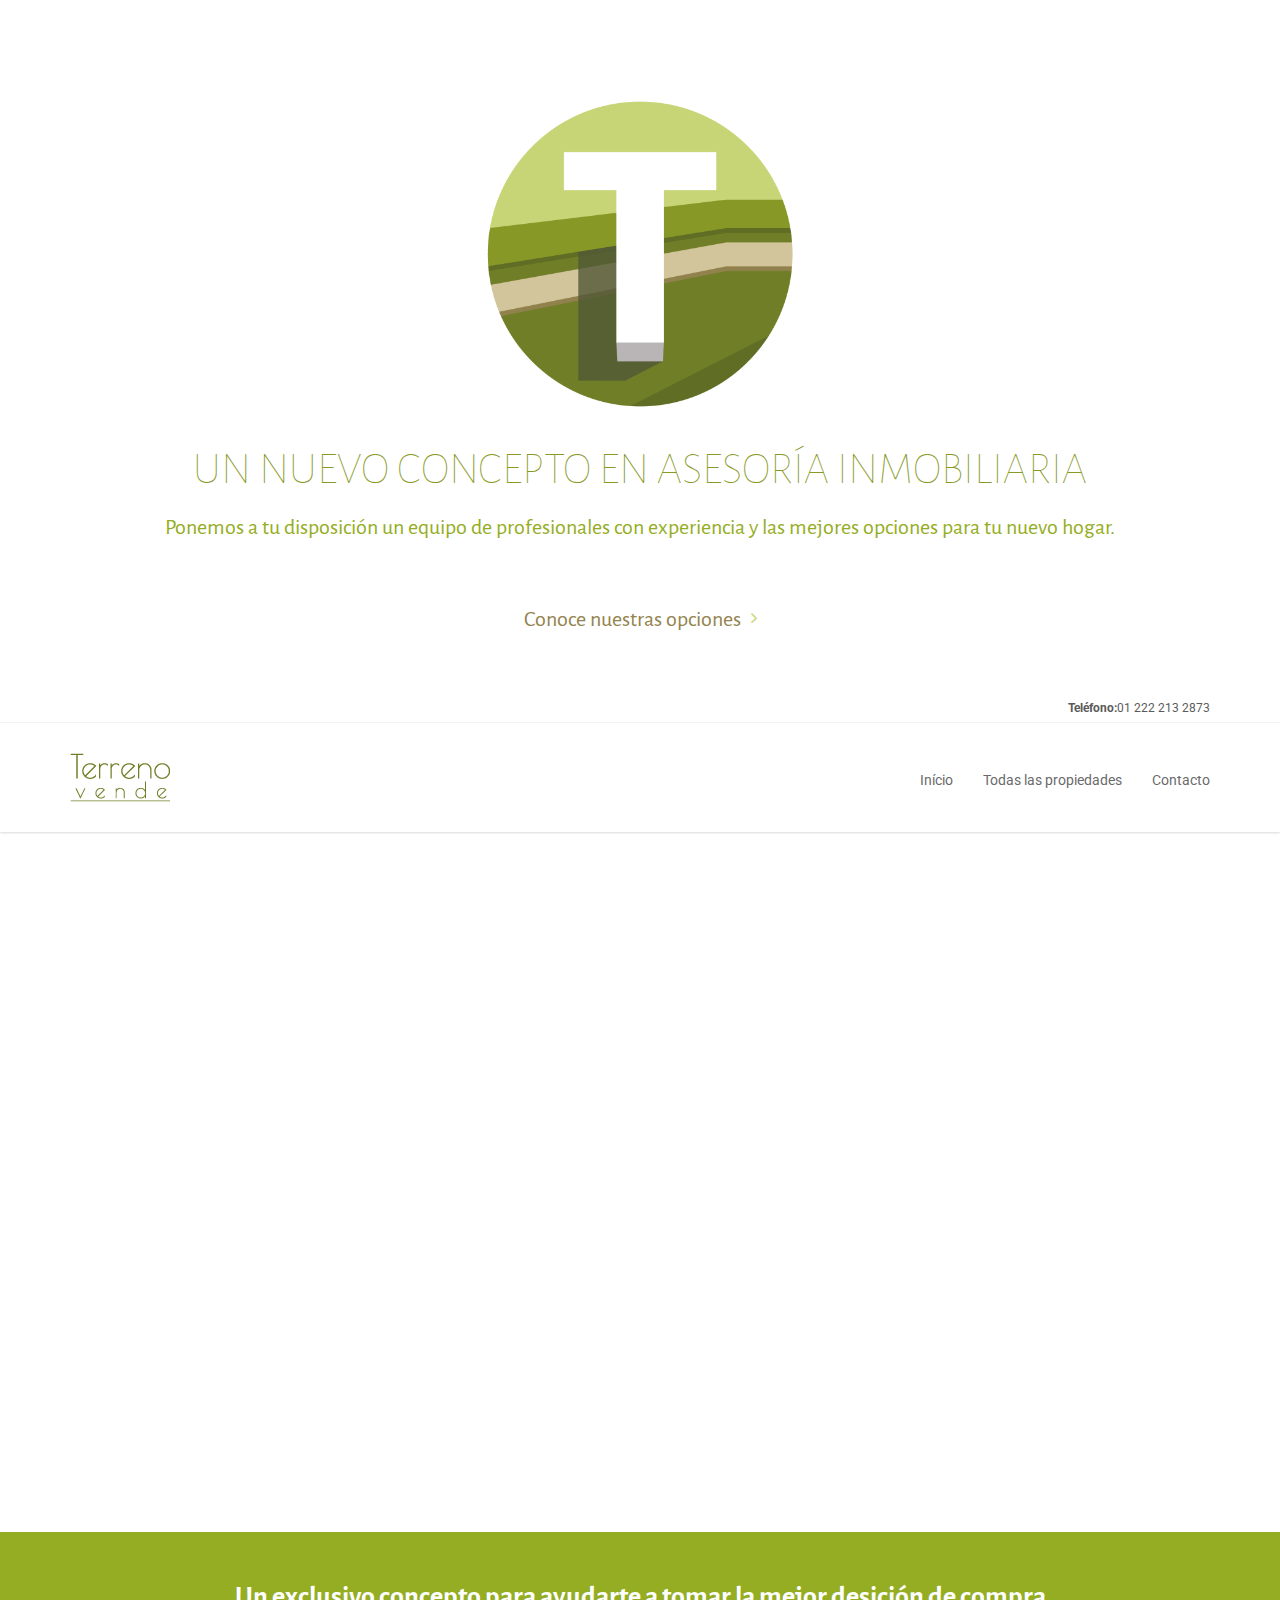
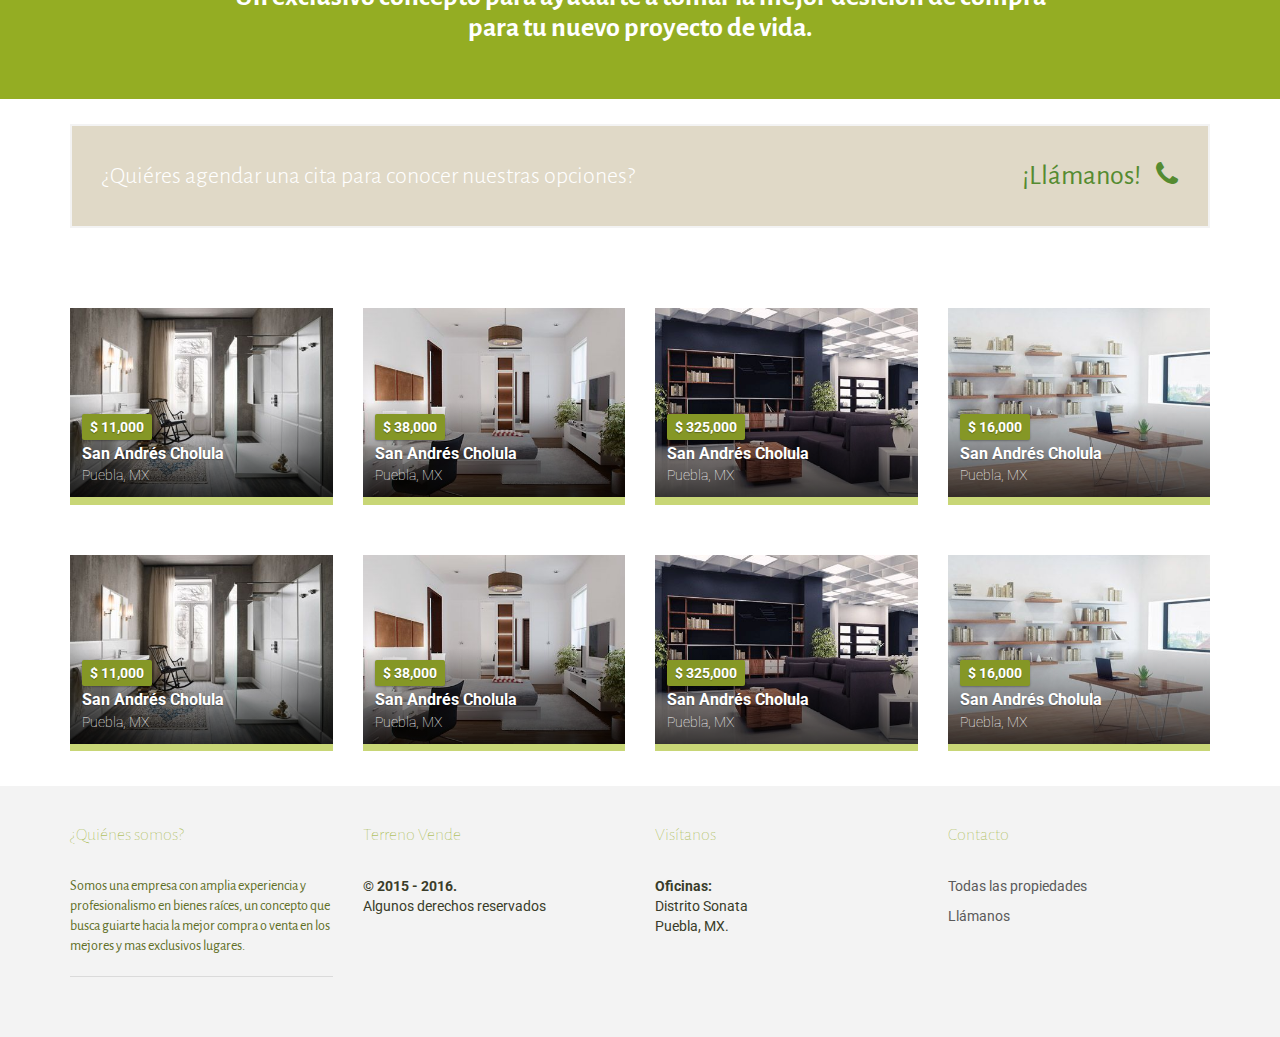
==== index.html @ 39120772 "locations" ====
<!DOCTYPE html>

<html lang="es">
<head>
    <meta charset="UTF-8"/>
    <meta name="viewport" content="width=device-width, initial-scale=1.0">
    <meta name="author" content="Thinkers in Motion">

    <link href='http://fonts.googleapis.com/css?family=Roboto:300,400,700' rel='stylesheet' type='text/css'>
    <link href="assets/fonts/font-awesome.css" rel="stylesheet" type="text/css">
    <link rel="stylesheet" href="assets/bootstrap/css/bootstrap.css" type="text/css">
    <link rel="stylesheet" href="assets/css/bootstrap-select.min.css" type="text/css">
    <link rel="stylesheet" href="assets/css/jquery.slider.min.css" type="text/css">
    <link rel="stylesheet" href="assets/css/owl.carousel.css" type="text/css">
    <link rel="stylesheet" href="assets/css/style.css" type="text/css">


    <link href='http://fonts.googleapis.com/css?family=Poiret+One' rel='stylesheet' type='text/css'>

    <link href='https://fonts.googleapis.com/css?family=Alegreya+Sans:400,100,300,300italic,500,700,800,900' rel='stylesheet' type='text/css'>



    <title>Terreno Vende</title>

</head>

<body class="page-homepage map-google horizontal-search-float" id="page-top" data-spy="scroll" data-target=".navigation" data-offset="90">
<!-- Wrapper -->
<div class="wrapper">

    <div class="navigation" >

     <div class="container">
            <section class="center submission-message">
            <img src="assets/img/logote.png" width="27%">
            <br>
            <br>
                <header>UN NUEVO CONCEPTO EN ASESORÍA INMOBILIARIA</header>
                <p>
                    


                Ponemos a tu disposición  
                 un equipo de profesionales con experiencia y


                las mejores opciones para tu nuevo hogar.




                </p>
                <a href="#mapa" class="link-arrow">Conoce nuestras opciones</a>
            </section>
        </div><!-- /.container -->
        <div class="secondary-navigation">
            <div class="container">
                
                <div class="user-area">
                    <div class="actions">
                        <figure><a href="tel:+52(222)2132873"><strong>Teléfono:</strong>01 222 213 2873</a></figure>
                   
                        
                    </div>
                    
                </div>
            </div>
        </div>
        <div class="container" id="mapa">
            <header class="navbar" id="top" role="banner">
                <div class="navbar-header">
                    <button class="navbar-toggle" type="button" data-toggle="collapse" data-target=".bs-navbar-collapse">
                        <span class="sr-only">Toggle navigation</span>
                        <span class="icon-bar"></span>
                        <span class="icon-bar"></span>
                        <span class="icon-bar"></span>
                    </button>
                    <div class="navbar-brand nav" id="brand">
                        <a href="index-google-map-fullscreen.html"><img src="assets/img/logo.png" alt="brand"></a>
                    </div>
                </div>
                <nav class="collapse navbar-collapse bs-navbar-collapse navbar-right" role="navigation">
                    <ul class="nav navbar-nav">
                        



<!-- /.cont


                        <li class="has-child"><a href="#">Properties</a>
                            <ul class="child-navigation">
                                <li><a href="property-detail.html">Property Detail</a></li>
                                <li><a href="properties-listing.html">Masonry Listing</a></li>
                                <li><a href="properties-listing-grid.html">Grid Listing</a></li>
                                <li><a href="properties-listing-lines.html">Lines Listing</a></li>
                            </ul>
                        </li>
                        <li class="has-child"><a href="#">Pages</a>
                            <ul class="child-navigation">
                                <li><a href="about-us.html">About Us</a></li>
                                <li><a href="agent-detail.html">Agent Detail</a></li>
                                <li><a href="invoice-print.html">Invoice</a></li>
                                <li><a href="profile.html">Profile</a></li>
                                <li><a href="my-properties.html">My Properties</a></li>
                                <li><a href="bookmarked.html">Bookmarked Properties</a></li>
                                <li><a href="create-account.html">Create Account</a></li>
                                <li><a href="create-agency.html">Create Agency</a></li>
                                <li><a href="sign-in.html">Sign In</a></li>
                                <li class="has-child"><a href="#">Error Pages</a>
                                    <ul class="child-navigation">
                                        <li><a href="403.html">403</a></li>
                                        <li><a href="404.html">404</a></li>
                                        <li><a href="500.html">500</a></li>
                                    </ul>
                                </li>
                                <li><a href="faq.html">FAQ</a></li>
                                <li><a href="left-sidebar.html">Left Sidebar</a></li>
                                <li><a href="right-sidebar.html">Right Sidebar</a></li>
                                <li><a href="sticky-footer.html">Sticky Footer</a></li>
                                <li><a href="pricing.html">Pricing</a></li>
                                <li><a href="shortcodes.html">Shortcodes</a></li>
                                <li><a href="timeline.html">Timeline</a></li>
                                <li><a href="terms-conditions.html">Terms & Conditions</a></li>
                                <li><a href="rtl.html">RTL Support</a></li>
                            </ul>
                        </li>



                        ainer -->
                        




                      
                        
                        <li><a href="index.html">Início</a></li>
                     
                        <li><a href="propiedades.html">Todas las propiedades</a></li>
                        <li><a href="contacto.html">Contacto</a></li>
                    </ul>
                </nav><!-- /.navbar collapse-->
                


            </header><!-- /.navbar -->
        </div><!-- /.container -->
    </div><!-- /.navigation -->

 

    <!-- Map -->
    <div id="map"></div>
    <!-- end Map -->

    <!-- Search Box -->
   
    <!-- end Search Box -->

    <!-- Page Content -->
    <div id="page-content">
        <section id="banner">
            <div class="block has-dark-background background-color-default-darker center text-banner">
                <div class="container">
                    <h1 class="no-bottom-margin no-border">



                    Un exclusivo concepto para ayudarte a tomar la mejor desición de compra <br>para tu nuevo proyecto de vida. 


                    </h1>

                </div>
            </div>
        </section><!-- /#banner -->
        


<aside id="advertising" class="block">
            <div class="container">
                <a href="tel:+52(222)2132873">
                    <div class="banner">
                        <div class="wrapper">
                            <span class="title">¿Quiéres agendar una cita para conocer nuestras opciones?</span>
                            <span class="submit">¡Llámanos! <i class="fa fa-phone"></i></span>
                        </div>
                    </div><!-- /.banner-->
                </a>
            </div>
        </aside><!-- /#adveritsing-->




        <section id="price-drop" class="block">
            <div class="container">
                



                <div class="row">



                    <div class="col-md-3 col-sm-6">
                        <div class="property">
                            <a >



                                <div class="property-image">
                                    <img alt="" src="assets/img/properties/property-06.jpg">
                                </div>
                                <div class="overlay">
                                    <div class="info">
                                        <div class="tag price">$ 11,000</div>
                                        <h3>San Andrés Cholula</h3>
                                        <figure>Puebla, MX</figure>
                                    </div>
                                    <ul class="additional-info">
                                        <li>
                                            <header>Área:</header>
                                            <figure>240m<sup>2</sup></figure>
                                        </li>
                                        <li>
                                            <header>Precio m2</header>
                                            <figure>3</figure>
                                        </li>
                                    </ul>
                                </div>
                            </a>
                        </div><!-- /.property -->
                    </div><!-- /.col-md-3 -->
                    <div class="col-md-3 col-sm-6">
                        <div class="property">
                            <a >




                                <div class="property-image">
                                    <img alt="" src="assets/img/properties/property-04.jpg">
                                </div>
                                <div class="overlay">
                                    <div class="info">
                                        <div class="tag price">$ 38,000</div>
                                        <h3>San Andrés Cholula</h3>
                                        <figure>Puebla, MX</figure>
                                    </div>
                                    <ul class="additional-info">
                                        <li>
                                            <header>Área:</header>
                                            <figure>240m<sup>2</sup></figure>
                                        </li>
                                        <li>
                                            <header>Precio m2</header>
                                            <figure>3</figure>
                                        </li>
                                    </ul>
                                </div>
                            </a>
                        </div><!-- /.property -->
                    </div><!-- /.col-md-3 -->
                    <div class="col-md-3 col-sm-6">
                        <div class="property">
                            <a >




                                <div class="property-image">
                                    <img alt="" src="assets/img/properties/property-07.jpg">
                                </div>
                                <div class="overlay">
                                    <div class="info">
                                        <div class="tag price">$ 325,000</div>
                                        <h3>San Andrés Cholula</h3>
                                        <figure>Puebla, MX</figure>
                                    </div>
                                    <ul class="additional-info">
                                        <li>
                                            <header>Área:</header>
                                            <figure>240m<sup>2</sup></figure>
                                        </li>
                                        <li>
                                            <header>Precio m2</header>
                                            <figure>3</figure>
                                        </li>
                                    </ul>
                                </div>
                            </a>
                        </div><!-- /.property -->
                    </div><!-- /.col-md-3 -->
                    <div class="col-md-3 col-sm-6">
                        <div class="property">
                            <a >





                                <div class="property-image">
                                    <img alt="" src="assets/img/properties/property-08.jpg">
                                </div>
                                <div class="overlay">
                                    <div class="info">
                                        <div class="tag price">$ 16,000</div>
                                        <h3>San Andrés Cholula</h3>
                                        <figure>Puebla, MX</figure>
                                    </div>
                                    <ul class="additional-info">
                                        <li>
                                            <header>Área:</header>
                                            <figure>240m<sup>2</sup></figure>
                                        </li>
                                        <li>
                                            <header>Precio m2</header>
                                            <figure>3</figure>
                                        </li>
                                       
                                    </ul>
                                </div>
                            </a>
                        </div><!-- /.property -->
                    </div><!-- /.col-md-3 -->
                </div><!-- /.row-->
            </div><!-- /.container -->
        </section><!-- /#price-drop -->








<section id="price-drop" class="block">
            <div class="container">
                



                <div class="row">



                    <div class="col-md-3 col-sm-6">
                        <div class="property">
                            <a >



                                <div class="property-image">
                                    <img alt="" src="assets/img/properties/property-06.jpg">
                                </div>
                                <div class="overlay">
                                    <div class="info">
                                        <div class="tag price">$ 11,000</div>
                                        <h3>San Andrés Cholula</h3>
                                        <figure>Puebla, MX</figure>
                                    </div>
                                    <ul class="additional-info">
                                        <li>
                                            <header>Área:</header>
                                            <figure>240m<sup>2</sup></figure>
                                        </li>
                                        <li>
                                            <header>Precio m2</header>
                                            <figure>3</figure>
                                        </li>
                                    </ul>
                                </div>
                            </a>
                        </div><!-- /.property -->
                    </div><!-- /.col-md-3 -->
                    <div class="col-md-3 col-sm-6">
                        <div class="property">
                            <a >




                                <div class="property-image">
                                    <img alt="" src="assets/img/properties/property-04.jpg">
                                </div>
                                <div class="overlay">
                                    <div class="info">
                                        <div class="tag price">$ 38,000</div>
                                        <h3>San Andrés Cholula</h3>
                                        <figure>Puebla, MX</figure>
                                    </div>
                                    <ul class="additional-info">
                                        <li>
                                            <header>Área:</header>
                                            <figure>240m<sup>2</sup></figure>
                                        </li>
                                        <li>
                                            <header>Precio m2</header>
                                            <figure>3</figure>
                                        </li>
                                    </ul>
                                </div>
                            </a>
                        </div><!-- /.property -->
                    </div><!-- /.col-md-3 -->
                    <div class="col-md-3 col-sm-6">
                        <div class="property">
                            <a >




                                <div class="property-image">
                                    <img alt="" src="assets/img/properties/property-07.jpg">
                                </div>
                                <div class="overlay">
                                    <div class="info">
                                        <div class="tag price">$ 325,000</div>
                                        <h3>San Andrés Cholula</h3>
                                        <figure>Puebla, MX</figure>
                                    </div>
                                    <ul class="additional-info">
                                        <li>
                                            <header>Área:</header>
                                            <figure>240m<sup>2</sup></figure>
                                        </li>
                                        <li>
                                            <header>Precio m2</header>
                                            <figure>3</figure>
                                        </li>
                                    </ul>
                                </div>
                            </a>
                        </div><!-- /.property -->
                    </div><!-- /.col-md-3 -->
                    <div class="col-md-3 col-sm-6">
                        <div class="property">
                            <a >





                                <div class="property-image">
                                    <img alt="" src="assets/img/properties/property-08.jpg">
                                </div>
                                <div class="overlay">
                                    <div class="info">
                                        <div class="tag price">$ 16,000</div>
                                        <h3>San Andrés Cholula</h3>
                                        <figure>Puebla, MX</figure>
                                    </div>
                                    <ul class="additional-info">
                                        <li>
                                            <header>Área:</header>
                                            <figure>240m<sup>2</sup></figure>
                                        </li>
                                        <li>
                                            <header>Precio m2</header>
                                            <figure>3</figure>
                                        </li>
                                       
                                    </ul>
                                </div>
                            </a>
                        </div><!-- /.property -->
                    </div><!-- /.col-md-3 -->
                </div><!-- /.row-->
            </div><!-- /.container -->
        </section><!-- /#price-drop -->

























        <!-- /#price-drop
        
        
        <section id="partners" class="block">
            <div class="container">
                <header class="section-title"><h2>Nuestro equipo:</h2></header>
                <div class="logos">
                    <div class="logo"><a     ><img src="assets/img/member-01.jpg" alt=""></a><br><h3>Jorge </h3></div>
                    <div class="logo"><a     ><img src="assets/img/member-01.jpg" alt=""></a><h3>Jorge </h3></div>
                    <div class="logo"><a     ><img src="assets/img/member-01.jpg" alt=""></a><h3>Jorge </h3></div>
                    <div class="logo"><a     ><img src="assets/img/member-01.jpg" alt=""></a><h3>Jorge </h3></div>
                   
                </div>
            </div>
        </section> 


        artners -->




    </div>
    <!-- end Page Content -->
    <!-- Page Footer -->
    <footer id="page-footer">
        <div class="inner">
            <aside id="footer-main">
                <div class="container">
                    <div class="row">
                        <div class="col-md-3 col-sm-3">
                            <article>
                                <h3>¿Quiénes somos?</h3>
                                <p>

                                Somos una empresa con amplia experiencia y profesionalismo en bienes raíces, un concepto que busca guiarte hacia la mejor compra o venta en los mejores y mas exclusivos lugares.

                                </p>
                                <hr>
                               
                            </article>
                        </div><!-- /.col-sm-3 -->
                        <div class="col-md-3 col-sm-3">


                         <article>
                                <h3>Terreno Vende</h3>
                                <address>
                                    <strong>© 2015 - 2016. </strong><br>
                                    Algunos derechos reservados
                                </address>
                              
                            </article>



                           
                        </div><!-- /.col-sm-3 -->
                        <div class="col-md-3 col-sm-3">
                            <article>
                                <h3>Visítanos</h3>
                                <address>
                                    <strong>Oficinas:</strong><br>
                                    Distrito Sonata<br>
                                    Puebla, MX.
                                </address>
                              
                            </article>
                        </div><!-- /.col-sm-3 -->
                        <div class="col-md-3 col-sm-3">
                            <article>
                                <h3>Contacto</h3>
                                <ul class="list-unstyled list-links">
                                    <li><a href="#">Todas las propiedades</a></li>
                                    <li><a href="tel:+52(222)2132873" >Llámanos</a></li>
                                    
                                   
                                </ul>
                            </article>
                        </div><!-- /.col-sm-3 -->
                    </div><!-- /.row -->
                </div><!-- /.container -->
            </aside><!-- /#footer-main -->
            <aside id="footer-thumbnails" class="footer-thumbnails"></aside><!-- /#footer-thumbnails -->
            
        </div><!-- /.inner -->
    </footer>
    <!-- end Page Footer -->
</div>

<script type="text/javascript" src="assets/js/jquery-2.1.0.min.js"></script>
<script type="text/javascript" src="http://maps.google.com/maps/api/js?sensor=false"></script>
<script type="text/javascript" src="assets/js/jquery-migrate-1.2.1.min.js"></script>
<script type="text/javascript" src="assets/bootstrap/js/bootstrap.min.js"></script>
<script type="text/javascript" src="assets/js/smoothscroll.js"></script>
<script type="text/javascript" src="assets/js/markerwithlabel_packed.js"></script>
<script type="text/javascript" src="assets/js/infobox.js"></script>
<script type="text/javascript" src="assets/js/owl.carousel.min.js"></script>
<script type="text/javascript" src="assets/js/bootstrap-select.min.js"></script>
<script type="text/javascript" src="assets/js/jquery.validate.min.js"></script>
<script type="text/javascript" src="assets/js/jquery.placeholder.js"></script>
<script type="text/javascript" src="assets/js/icheck.min.js"></script>
<script type="text/javascript" src="assets/js/jquery.vanillabox-0.1.5.min.js"></script>
<script type="text/javascript" src="assets/js/retina-1.1.0.min.js"></script>
<script type="text/javascript" src="assets/js/jshashtable-2.1_src.js"></script>
<script type="text/javascript" src="assets/js/jquery.numberformatter-1.2.3.js"></script>
<script type="text/javascript" src="assets/js/tmpl.js"></script>
<script type="text/javascript" src="assets/js/jquery.dependClass-0.1.js"></script>
<script type="text/javascript" src="assets/js/draggable-0.1.js"></script>
<script type="text/javascript" src="assets/js/jquery.slider.js"></script>
<script type="text/javascript" src="assets/js/markerclusterer_packed.js"></script>
<script type="text/javascript" src="assets/js/custom-map.js"></script>
<script type="text/javascript" src="assets/js/custom.js"></script>
<!--[if gt IE 8]>
<script type="text/javascript" src="assets/js/ie.js"></script>
<![endif]-->
<script>
    _latitude = 19.045120;
    _longitude = -98.286179;

    createHomepageGoogleMap(_latitude,_longitude);
    $(window).load(function(){
        initializeOwl(false);
    });
</script>
</body>
</html>
---- assets/css/style.css ----
/*------------------------------------------------------------------
Project:	Zoner - Real Estate HTML Template
Version:	1.0
Last change:	11.1.2015
Assigned to:	ThemeStarz

[Table of contents]

1. Elements styling
2. Styling for specific pages
3. Universal Classes
4. Header
5. Footer
6. Content
7. Responsive

[Color codes]

Default: #1396e2;
Grey dark: #2a2a2a;
Grey medium: #5a5a5a;
Grey light: #f3f3f3;

[Typography]

Body copy:		'Roboto', sans-serif; 14px;
Headers:		'Roboto', sans-serif;

-------------------------------------------------------------------*/

/* 1. Element Styling */

@charset "CP852";
a {
  -moz-transition: 0.2s;
  -webkit-transition: 0.2s;
  transition: 0.2s;
  color: #558B31;
  outline: none !important;
}
a:hover {
  text-decoration: none;
  color: #558B31;
}
a:hover h1, a:hover h2, a:hover h3, a:hover h4 {
  color: #393C29;
}
a:focus, a:active {
  outline: none !important;
  text-decoration: none;
}
a h1, a h2, a h3, a h4 {
  -moz-transition: 0.2s;
  -webkit-transition: 0.2s;
  transition: 0.2s;
  color: #707F27;
}

h4 :hover{
  color: #707F27 !important;
}

blockquote {
  border: none;
  display: table;
  margin-bottom: 0;
  padding: 20px 10%;
  width: 100%;
}
blockquote figure {
  display: table-cell;
  vertical-align: middle;
}
blockquote figure .image {
  background-color: #5a5a5a;
  height: 180px;
  position: relative;
  overflow: hidden;
  width: 160px;
}
blockquote figure .image:after {
  bottom: 0px;
  content: "";
  height: 0px;
  border-style: solid;
  border-width: 20px 0 0 20px;
  border-color: transparent transparent transparent #fff;
  position: absolute;
  right: 0;
  width: 0px;
}
blockquote figure .image:before {
  background-color: #fff;
  bottom: 0;
  content: "";
  height: 20px;
  left: 0;
  width: calc(100% - 20px);
  position: absolute;
  z-index: 1;
}
blockquote .cite {
  display: table-cell;
  vertical-align: middle;
  padding-left: 30px;
}
blockquote .cite p {
  font-family: Georgia, serif;
  font-size: 24px;
  font-style: italic;
}
blockquote .cite footer {
  color: #073855;
}

body {
  background-color: #fff;
  color: #393C29;
  font-family: 'Roboto', sans-serif;
}

dl {
  margin-bottom: 10px;
}
dl dt {
  float: left;
}
dl dd {
  margin-bottom: 8px;
  text-align: right;
}
dl dd .rating {
  float: right;
  position: relative;
  top: -5px;
}

h1 {
  font-size: 28px;
  font-weight: 700;
  border-bottom: 1px solid rgba(0, 0, 0, 0.1);
  margin-bottom: 30px;
  margin-top: 10px;
  padding-bottom: 15px;
  font-family: 'Alegreya Sans', sans-serif;
}

h2 {
  font-size: 29px;
  font-weight: 100;
  border-bottom: 1px solid rgba(0, 0, 0, 0.1);
  margin-bottom: 30px;
  margin-top: 10px;
  padding-bottom: 15px;
  font-family: 'Alegreya Sans', sans-serif;
  color: #889926;
}

h3 {
  font-size: 18px;
  font-weight: lighter;
  margin-bottom: 20px;
}

h4 {
  font-size: 14px;
  font-weight: lighter;
}

hr {
  border-color: rgba(0, 0, 0, 0.1);
}
hr.thick {
  border-width: 2px;
}
hr.divider {
  border-color: #1396e2;
  border-width: 2px;
  width: 40px;
}

p {
  filter: progid:DXImageTransform.Microsoft.Alpha(Opacity=70);
  opacity: 1;
  font-family: 'Alegreya Sans', sans-serif;
  width: 700;
  color: #606E25;

}

section {
  position: relative;
}

ul.list-links {
  margin-top: -5px;
}
ul.list-links li a {
  -moz-transition: 0.2s;
  -webkit-transition: 0.2s;
  transition: 0.2s;
  color: #5a5a5a;
  display: block;
  padding: 5px 0;
  padding-left: 0;
}
ul.list-links li a:hover {
  color: #558B31;
  padding-left: 5px;
}

/* 2. Styling for specific pages */

.page-sub-page #page-content:after {
  background: #f1f1f1;
  background: -moz-linear-gradient(top, #f1f1f1 0%, white 80%);
  background: -webkit-gradient(linear, left top, left bottom, color-stop(0%, #f1f1f1), color-stop(80%, white));
  background: -webkit-linear-gradient(top, #f1f1f1 0%, white 80%);
  background: -o-linear-gradient(top, #f1f1f1 0%, white 80%);
  background: -ms-linear-gradient(top, #f1f1f1 0%, white 80%);
  background: linear-gradient(to bottom, #f1f1f1 0%, white 80%);
  filter: progid:DXImageTransform.Microsoft.gradient(startColorstr='#f1f1f1', endColorstr='#ffffff',GradientType=0 );
  content: "";
  left: 0;
  height: 110px;
  position: absolute;
  top: 0;
  width: 100%;
  z-index: -1;
}
.page-sub-page.page-submit h2 {
  border: none;
  margin-bottom: 25px;
  padding-bottom: 0;
}
.page-sub-page.page-submit .submit-pricing {
  margin-bottom: 0;
}
.page-sub-page.page-create-account .radio {
  display: inline-block;
  margin-right: 50px;
  margin-bottom: 30px;
}
.page-sub-page.page-create-account h3 {
  margin-top: 0;
}
.page-sub-page.page-create-agency #page-content form > section {
  margin-bottom: 30px;
}
.page-sub-page.page-contact #page-content section {
  margin-bottom: 30px;
}
.page-sub-page.page-legal #page-content section {
  margin-bottom: 40px;
}
.page-sub-page.page-legal #page-content section h3 {
  font-weight: normal;
}
.page-sub-page.page-agency-detail #page-content address {
  position: relative;
}
.page-sub-page.page-about-us .background-image {
  overflow: visible;
}
.page-sub-page.page-about-us .agent .wrapper aside {
  display: none;
}
.page-sub-page.page-about-us #our-team .agent .wrapper {
  padding-left: 110px;
}
.page-sub-page.page-about-us #our-team .agent .agent-image {
  width: 90px;
}

/* 3. Universal classes */

.background-color-grey-light {
    background-color: #f3f3f3;
}

.background-color-grey-medium {
    background-color: #5a5a5a;
}

.background-color-grey-dark {
    background-color: #2a2a2a;
}

.background-color-default {
    background-color: #1396e2;
}

.background-color-default-darker {
    background-color: #94AD23;
}

.background-image {
    left: 0;
    margin: auto;
    max-width: 100%;
    position: absolute;
    right: 0;
    top: 0;
    z-index: -1;
    height: 100%;
    overflow: hidden;
}

.button-icon .fa {
    margin: 0 10px;
}

.center {
    text-align: center;
}

#overlay {
  background: rgba(0, 0, 0, 0.3);
  display: none;
  width: 100%;
  height: 100%;
  position: absolute;
  top: 0;
  left: 0;
  z-index: 99998;
}

#similar-properties {
  padding-bottom: 20px;
}
#similar-properties h2 {
  margin-bottom: 10px !important;
}

.has-fullscreen-map {
  position: relative;
}
.has-fullscreen-map:before {
  filter: progid:DXImageTransform.Microsoft.Alpha(enabled=false);
  opacity: 1;
  -moz-transition: 0.8s;
  -webkit-transition: 0.8s;
  transition: 0.8s;
  text-shadow: none;
  -webkit-font-smoothing: antialiased;
  font-family: 'fontawesome';
  speak: none;
  font-weight: normal;
  font-variant: normal;
  line-height: 1;
  text-transform: none;
  animation: animate-loading 3s infinite linear;
  -webkit-animation: animate-loading 3s infinite linear;
  content: "\f013";
  color: #2a2a2a;
  font-size: 30px;
  position: absolute;
  top: 0;
  left: 0;
  z-index: 1000;
  width: 26px;
  height: 30px;
  bottom: 0;
  right: 0;
  margin: auto;
}
.has-fullscreen-map:after {
  filter: progid:DXImageTransform.Microsoft.Alpha(enabled=false);
  opacity: 1;
  -moz-transition: 0.8s;
  -webkit-transition: 0.8s;
  transition: 0.8s;
  background-color: #fff;
  content: "";
  position: absolute;
  top: 0;
  left: 0;
  z-index: 999;
  width: 100%;
  height: 100%;
}
.has-fullscreen-map.loaded:before, .has-fullscreen-map.loaded:after {
  filter: progid:DXImageTransform.Microsoft.Alpha(Opacity=0);
  opacity: 0;
}

.has-dark-background {
  color: #fff;
}
.has-dark-background a {
  color: #fff;
}

.link-icon {
  color: #2a2a2a;
}
.link-icon .fa {
  color: #1396e2;
  margin: 0 10px;
}

.link-arrow {
  -moz-transition: 0.2s;
  -webkit-transition: 0.2s;
  transition: 0.2s;
  color: #2a2a2a;
  display: inline-block;
}
.link-arrow:after {
  -moz-transition: 0.2s;
  -webkit-transition: 0.2s;
  transition: 0.2s;
  text-shadow: none;
  -webkit-font-smoothing: antialiased;
  font-family: 'fontawesome';
  speak: none;
  font-weight: normal;
  font-variant: normal;
  line-height: 1;
  text-transform: none;
  content: "\f105";
  color: #C8D676;
  left: 0;
  font-size: 18px;
  margin-left: 10px;
  vertical-align: middle;
  position: relative;
  bottom: 2px;
}
.link-arrow:hover {
  color: #94AD23;
  cursor: pointer;
}
.link-arrow:hover:after {
  color: #94AD23;
  left: 5px;
}
.link-arrow.geo-location:after {
  content: "\f041";
  top: -1px;
}
.link-arrow.geo-location:hover:after {
  left: 0;
  top: -5px;
}
.link-arrow.back:after {
  display: none;
}
.link-arrow.back:before {
  -moz-transition: 0.2s;
  -webkit-transition: 0.2s;
  transition: 0.2s;
  text-shadow: none;
  -webkit-font-smoothing: antialiased;
  font-family: 'fontawesome';
  speak: none;
  font-weight: normal;
  font-variant: normal;
  line-height: 1;
  text-transform: none;
  content: "\f104";
  color: #1396e2;
  right: 0;
  font-size: 18px;
  margin-right: 10px;
  vertical-align: middle;
  position: relative;
  bottom: 2px;
}
.link-arrow.back:hover {
  color: #2a2a2a;
  cursor: pointer;
}
.link-arrow.back:hover:before {
  color: #073855;
  right: 5px;
}

.no-border {
  border: none !important;
}

.no-bottom-margin {
  margin-bottom: 0 !important;
}

.opacity-10 {
  filter: progid:DXImageTransform.Microsoft.Alpha(Opacity=10);
  opacity: 0.1;
}

.opacity-20 {
  filter: progid:DXImageTransform.Microsoft.Alpha(Opacity=20);
  opacity: 0.2;
}

.text-align-right {
  text-align: right;
}

.text-underline {
  text-decoration: underline;
}

/* 4. Header*/

.navigation {
    -moz-box-shadow: 0px 1px 2px rgba(0, 0, 0, 0.15);
    -webkit-box-shadow: 0px 1px 2px rgba(0, 0, 0, 0.15);
    box-shadow: 0px 1px 2px rgba(0, 0, 0, 0.15);
    background-color: #fff;
    /*margin-bottom: 20px;*/
    position: relative;
    width: 100%;
    z-index: 99;
    top: 0;
}
.navigation:hover .secondary-navigation {
    filter: progid:DXImageTransform.Microsoft.Alpha(enabled=false);
    opacity: 1;
}
.navigation .navbar-collapse {
    padding-right: 0;
}
.navigation .navbar {
    border: none;
    margin-bottom: 0;
    min-height: inherit;
    padding: 30px 0;
    /**/
    display: table;
    width: 100%;
}
.navigation .navbar .collapse {
    display: table-cell !important;
    vertical-align: middle;
    float: none !important;
}
.navigation .navbar .navbar-brand {
    height: inherit;
    line-height: 0;
    padding: 0;
}
.navigation .navbar .navbar-nav {
    float: right;
}
.navigation .navbar .navbar-nav > li:hover > .child-navigation {
    filter: progid:DXImageTransform.Microsoft.Alpha(enabled=false);
    opacity: 1;
    visibility: visible;
}
.navigation .navbar .navbar-nav > li:last-child a {
    padding-right: 0;
}
.navigation .navbar .navbar-nav > li.active a {
    filter: progid:DXImageTransform.Microsoft.Alpha(enabled=false);
    opacity: 1;
}
.navigation .navbar .navbar-nav > li.active a:after {
    filter: progid:DXImageTransform.Microsoft.Alpha(enabled=false);
    opacity: 1;
}
.navigation .navbar .navbar-nav > li.active .child-navigation a {
    color: #5a5a5a;
}
.navigation .navbar .navbar-nav > li.active .child-navigation a:after {
    display: none;
}
.navigation .navbar .navbar-nav > li.active .child-navigation li:first-child a:after {
    display: block;
}
.navigation .navbar .navbar-nav > li.active .child-navigation.position-bottom li:last-child a:after {
    display: block;
}
.navigation .navbar .navbar-nav > li.has-child {
    position: relative;
}
.navigation .navbar .navbar-nav > li.has-child:after {
    text-shadow: none;
    -webkit-font-smoothing: antialiased;
    font-family: 'fontawesome';
    speak: none;
    font-weight: normal;
    font-variant: normal;
    line-height: 1;
    text-transform: none;
    content: "\f0d7";
    color: #1396e2;
    font-size: 8px;
    height: 10px;
    position: absolute;
    top: 3px;
    bottom: 0;
    margin: auto;
    right: 2px;
}
.navigation .navbar .navbar-nav > li a {
    filter: progid:DXImageTransform.Microsoft.Alpha(Opacity=70);
    opacity: 0.7;
    color: #2a2a2a;
    line-height: 0;
    margin: 0;
    padding-bottom: 5px;
    padding-top: 9px;
    position: relative;
}
.navigation .navbar .navbar-nav > li a:after {
    filter: progid:DXImageTransform.Microsoft.Alpha(Opacity=0);
    opacity: 0;
    -moz-transition: 0.2s;
    -webkit-transition: 0.2s;
    transition: 0.2s;
    background-color: #D26F2C;
    bottom: -5px;
    content: "";
    left: 16px;
    height: 1px;
    position: absolute;
    width: 10px;
}
.navigation .navbar .navbar-nav > li a:hover {
    filter: progid:DXImageTransform.Microsoft.Alpha(enabled=false);
    opacity: 1;
    background-color: transparent;
}
.navigation .navbar .navbar-nav > li a:active, .navigation .navbar .navbar-nav > li a:focus {
    background-color: transparent;
}
.navigation .navbar .navbar-nav > li > .child-navigation {
    margin-top: 11px;
}
.navigation .navbar .navbar-nav > li > .child-navigation.navigation-to-left {
    right: 15px;
    left: inherit;
}
.navigation .navbar .navbar-nav > li > .child-navigation.navigation-to-left > li:first-child a:after {
    left: inherit;
    right: 10px;
}
.navigation .navbar .navbar-nav > li > .child-navigation.navigation-to-left.position-bottom > li:last-child a:after {
    left: inherit;
    right: 10px;
}
.navigation .navbar .navbar-nav > li > .child-navigation.position-bottom {
    bottom: 25px;
}
.navigation .navbar .navbar-nav > li > .child-navigation.position-bottom > li:first-child a:after {
    border-color: transparent !important;
}
.navigation .navbar .navbar-nav > li > .child-navigation.position-bottom > li:last-child:hover a:after {
    border-color: #1396e2 transparent transparent transparent;
}
.navigation .navbar .navbar-nav > li > .child-navigation.position-bottom > li:last-child > a:after {
    filter: progid:DXImageTransform.Microsoft.Alpha(enabled=false);
    opacity: 1;
    background-color: transparent;
    border-color: #f3f3f3 transparent transparent transparent;
    border-style: solid;
    border-width: 7.5px 7.5px 0 7.5px;
    content: "";
    height: 0px;
    position: absolute;
    left: 10px;
    bottom: -7px;
    width: 0px;
}
.navigation .navbar .navbar-nav > li > .child-navigation.position-bottom > li:last-child > a:before {
    filter: progid:DXImageTransform.Microsoft.Alpha(enabled=false);
    opacity: 1;
    background-color: transparent;
    content: "";
    height: 8px;
    left: 0;
    width: 100%;
    position: absolute;
    bottom: -8px;
}
.navigation .navbar .navbar-nav > li > .child-navigation.position-bottom > li .child-navigation {
    bottom: 0;
    margin-top: inherit;
}
.navigation .navbar .navbar-nav > li > .child-navigation > li {
    position: relative;
}
.navigation .navbar .navbar-nav > li > .child-navigation > li:first-child:hover a:hover:after {
    border-color: transparent transparent #1396e2 transparent;
}
.navigation .navbar .navbar-nav > li > .child-navigation > li:first-child a:after {
    filter: progid:DXImageTransform.Microsoft.Alpha(enabled=false);
    opacity: 1;
    background-color: transparent;
    border-color: transparent transparent #f3f3f3 transparent;
    border-style: solid;
    border-width: 0 7.5px 7px 7.5px;
    content: "";
    height: 0px;
    position: absolute;
    left: 10px;
    top: -7px;
    width: 0px;
}
.navigation .navbar .navbar-nav > li > .child-navigation > li:first-child a:before {
    filter: progid:DXImageTransform.Microsoft.Alpha(enabled=false);
    opacity: 1;
    background-color: transparent;
    content: "";
    height: 8px;
    left: 0;
    width: 100%;
    position: absolute;
    top: -8px;
}
.navigation .navbar .navbar-nav > li .child-navigation {
    filter: progid:DXImageTransform.Microsoft.Alpha(Opacity=0);
    opacity: 0;
    -moz-transition: 0.2s;
    -webkit-transition: 0.2s;
    transition: 0.2s;
    -moz-box-shadow: 0px 1px 1px rgba(0, 0, 0, 0.2);
    -webkit-box-shadow: 0px 1px 1px rgba(0, 0, 0, 0.2);
    box-shadow: 0px 1px 1px rgba(0, 0, 0, 0.2);
    background-color: #f3f3f3;
    position: absolute;
    visibility: hidden;
    list-style: none;
    padding-left: 0;
    left: 15px;
    min-width: 240px;
    z-index: 100;
}
.navigation .navbar .navbar-nav > li .child-navigation li:hover .child-navigation {
    filter: progid:DXImageTransform.Microsoft.Alpha(enabled=false);
    opacity: 1;
    -moz-transition-delay: 0.2s;
    -webkit-transition-delay: 0.2s;
    transition-delay: 0.2s;
    visibility: visible;
}
.navigation .navbar .navbar-nav > li .child-navigation li a {
    border-bottom: 1px solid rgba(0, 0, 0, 0.1);
    display: block;
    padding: 20px 10px 15px 10px;
    position: relative;
}
.navigation .navbar .navbar-nav > li .child-navigation li a:hover {
    -moz-box-shadow: 0px 1px 1px rgba(0, 0, 0, 0.2);
    -webkit-box-shadow: 0px 1px 1px rgba(0, 0, 0, 0.2);
    box-shadow: 0px 1px 1px rgba(0, 0, 0, 0.2);
    background-color: #1396e2;
    color: #fff;
}
.navigation .navbar .navbar-nav > li .child-navigation li .child-navigation {
    filter: progid:DXImageTransform.Microsoft.Alpha(Opacity=0);
    opacity: 0;
    margin-top: -41px;
}
.navigation .navbar .navbar-nav > li.mobile-submit {
    display: none;
}
.navigation .navbar .navbar-nav li .child-navigation li.has-child:after {
    filter: progid:DXImageTransform.Microsoft.Alpha(enabled=false);
    opacity: 1;
    text-shadow: none;
    -webkit-font-smoothing: antialiased;
    font-family: 'fontawesome';
    speak: none;
    font-weight: normal;
    font-variant: normal;
    line-height: 1;
    text-transform: none;
    background-color: transparent;
    color: #1396e2;
    content: "\f105";
    height: 14px;
    position: absolute;
    top: 0;
    bottom: 0;
    margin: auto;
    left: inherit;
    right: 8px;
    width: 5px;
    z-index: 2;
}
.navigation .navbar .navbar-nav li .child-navigation li.has-child:hover:after {
    color: #fff;
}
.navigation .add-your-property {
    position: absolute;
    right: 0;
    bottom: -39px;
}
.navigation .add-your-property:hover .text {
    filter: progid:DXImageTransform.Microsoft.Alpha(Opacity=90);
    opacity: 0.9;
    right: 50px;
    pointer-events: none;
}
.navigation .add-your-property .btn {
    width: 38px;
}
.navigation .add-your-property .text {
    filter: progid:DXImageTransform.Microsoft.Alpha(Opacity=0);
    opacity: 0;
    -moz-box-shadow: 0px 1px 1px rgba(0, 0, 0, 0.2);
    -webkit-box-shadow: 0px 1px 1px rgba(0, 0, 0, 0.2);
    box-shadow: 0px 1px 1px rgba(0, 0, 0, 0.2);
    -moz-transition: 0.4s;
    -webkit-transition: 0.4s;
    transition: 0.4s;
    color: #5a5a5a;
    background-color: #fff;
    padding: 10px;
    position: absolute;
    right: 40px;
    text-align: right;
    top: 0;
    pointer-events: none;
}
.navigation .add-your-property .text:after {
    width: 0;
    height: 0;
    content: "";
    border-style: solid;
    border-width: 4px 0 4px 4px;
    border-color: transparent transparent transparent #fff;
    position: absolute;
    top: 0;
    right: -4px;
    bottom: 0;
    margin: auto;
}
.navigation .secondary-navigation {
    filter: progid:DXImageTransform.Microsoft.Alpha(Opacity=60);
    opacity: 0.6;
    -moz-transition: 0.4s;
    -webkit-transition: 0.4s;
    transition: 0.4s;
    border-bottom: 1px solid #f3f3f3;
    display: table;
    font-size: 12px;
    padding: 5px 0;
    width: 100%;
}
.navigation .secondary-navigation a {
    color: #5a5a5a;
    margin-left: 10px;
}
.navigation .secondary-navigation a:hover {
    color: #073855;
}
.navigation .secondary-navigation a.promoted {
    color: #1396e2;
}
.navigation .secondary-navigation a.promoted:hover {
    color: #073855;
}
.navigation .secondary-navigation .contact {
    float: left;
}
.navigation .secondary-navigation .contact figure {
    margin-right: 10px;
}
.navigation .secondary-navigation .contact figure strong {
    margin-right: 5px;
}
.navigation .secondary-navigation .user-area {
    float: right;
}
.navigation .secondary-navigation .user-area .actions {
    float: left;
}
.navigation .secondary-navigation .user-area .language-bar {
    float: right;
}
.navigation .secondary-navigation figure {
    display: inline-block;
}

.navigation-fixed-bottom .navigation {
    bottom: 0;
    position: absolute;
    top: inherit;
}

.navigation-fixed-top .navigation {
    top: 0;
    position: fixed;
    bottom: inherit;
}

.navigation-fix-to-top {
    position: fixed !important;
    bottom: inherit !important;
    top: 0 !important;
}

/* 5. Footer */

#page-footer .inner {
    display: table;
    width: 100%;
}
#page-footer .inner h3 {
    color: #94AD23;
    font-weight: 100;
    margin-bottom: 30px;
    margin-top: 0;
    font-family: 'Alegreya Sans', sans-serif;
}
#page-footer .inner #footer-main {
    background-color: #f3f3f3;
    padding: 40px 0;
}
#page-footer .inner #footer-copyright {
    background-color: #073855;
    color: #fff;
    display: table;
    padding: 20px 0;
    width: 100%;
}
#page-footer .inner #footer-copyright a {
    color: #fff;
}
#page-footer .inner #footer-copyright a:hover {
    color: #1396e2;
}
#page-footer .inner .property:last-child {
    margin-bottom: 0 !important;
}
#page-footer .inner .property-thumbnail {
    background-color: #1396e2;
    float: left;
    height: 60px;
    overflow: hidden;
}
#page-footer .inner .property-thumbnail:hover img {
    filter: progid:DXImageTransform.Microsoft.Alpha(enabled=false);
    opacity: 1;
}
#page-footer .inner .property-thumbnail img {
    -moz-backface-visibility: hidden;
    -webkit-backface-visibility: hidden;
    -moz-transition: 0.4s;
    -webkit-transition: 0.4s;
    transition: 0.4s;
    filter: progid:DXImageTransform.Microsoft.Alpha(Opacity=20);
    opacity: 0.2;
    width: 100%;
}

/****
  6. Content
****/
#about-us #ceo-section .cite-title {
  font-size: 36px;
  font-weight: lighter;
}
#about-us #ceo-section h3 {
  color: #073855;
  font-size: 24px;
  font-weight: bold;
  margin-bottom: 5px;
  margin-top: 0;
}
#about-us #ceo-section .cite {
  display: inline-block;
  margin: 20px 0;
  width: 70%;
}
#about-us .image {
  display: inline-block;
  margin-bottom: 10px;
}
#about-us .image img {
  -moz-box-shadow: 0px 1px 1px rgba(0, 0, 0, 0.2);
  -webkit-box-shadow: 0px 1px 1px rgba(0, 0, 0, 0.2);
  box-shadow: 0px 1px 1px rgba(0, 0, 0, 0.2);
}
#about-us .divider-image {
  filter: progid:DXImageTransform.Microsoft.Alpha(Opacity=10);
  opacity: 0.1;
  margin: 30px 0;
  max-width: 100%;
}
#about-us .member {
  margin-bottom: 60px;
}

/* Account page */

.account-profile {
  position: relative;
}
.account-profile h3 {
  margin-top: 0;
  margin-bottom: 30px;
}
.account-profile img {
  width: 100%;
  margin-bottom: 30px;
}
.account-profile form {
  position: relative;
}
.account-profile section {
  margin-bottom: 0px;
}
.account-profile section#agency {
  -moz-transition: 0.4s;
  -webkit-transition: 0.4s;
  transition: 0.4s;
}
.account-profile section#contact label, .account-profile section#agency label {
  display: block;
  line-height: 38px;
}
.account-profile section#social .input-group {
  width: 100%;
}
.account-profile section#social .input-group .input-group-addon {
  background-color: #2a2a2a;
  width: 40px;
}
.account-profile section#social .input-group .input-group-addon i {
  color: #fff;
}
.account-profile .contact-fields {
  display: table;
  width: 100%;
}
.account-profile .contact-fields dt {
  clear: both;
}
.account-profile .contact-fields dd {
  float: right;
  margin-bottom: 5px;
  width: 65%;
}
.account-profile .switch {
  position: absolute;
  top: 0;
  right: 0;
}
.account-profile .switch label {
  line-height: 0 !important;
}
.account-profile .switch .icheckbox {
  margin-right: 0;
}

/* Geo location */

.geo-location-wrapper {
  position: relative;
  z-index: 1;
  width: 100%;
}
.geo-location-wrapper:hover .text {
  filter: progid:DXImageTransform.Microsoft.Alpha(enabled=false);
  opacity: 1;
  right: 50px;
  pointer-events: none;
}
.geo-location-wrapper .btn {
  background-color: #fff;
  color: #073855;
  position: absolute;
  right: 0px;
  top: 60px;
  width: 38px;
}
.geo-location-wrapper .btn:hover {
  background-color: #fff;
  color: #1396e2;
}
.geo-location-wrapper .fa {
  font-size: 20px;
}
.geo-location-wrapper .text {
  filter: progid:DXImageTransform.Microsoft.Alpha(Opacity=0);
  opacity: 0;
  -moz-box-shadow: 0px 1px 1px rgba(0, 0, 0, 0.2);
  -webkit-box-shadow: 0px 1px 1px rgba(0, 0, 0, 0.2);
  box-shadow: 0px 1px 1px rgba(0, 0, 0, 0.2);
  -moz-transition: 0.4s;
  -webkit-transition: 0.4s;
  transition: 0.4s;
  color: #fff;
  background-color: #073855;
  padding: 10px;
  position: absolute;
  right: 40px;
  text-align: right;
  top: 0;
  pointer-events: none;
}
.geo-location-wrapper .text:after {
  width: 0;
  height: 0;
  content: "";
  border-style: solid;
  border-width: 4px 0 4px 4px;
  border-color: transparent transparent transparent #073855;
  position: absolute;
  top: 0;
  right: -4px;
  bottom: 0;
  margin: auto;
}

/* Agency & Agents */

.agency {
  border-bottom: 1px solid #f3f3f3;
  display: table;
  font-size: 12px;
  padding-bottom: 10px;
  margin-bottom: 30px;
  position: relative;
  width: 100%;
}
.agency address {
  width: 30%;
  display: inline-block;
  vertical-align: top;
  margin-left: 40px;
}
.agency address h3 {
  margin-top: 0;
  margin-bottom: 10px;
}
.agency h2 {
  border: none;
  margin-bottom: 20px;
  margin-top: 0;
  padding: 0;
}
.agency dl {
  display: inline-block;
  width: 50%;
}
.agency dl dd {
  margin-bottom: 4px;
}
.agency .agency-image {
  display: table-cell;
  vertical-align: middle;
  width: 30%;
}
.agency .wrapper {
  display: table-cell;
  width: 70%;
}

.agency-image img {
  max-width: 100%;
}

.agent {
  margin-bottom: 60px;
  position: relative;
  padding-left: 180px;
}
.agent .agent-image {
  -moz-box-shadow: 0px 1px 1px rgba(0, 0, 0, 0.2);
  -webkit-box-shadow: 0px 1px 1px rgba(0, 0, 0, 0.2);
  box-shadow: 0px 1px 1px rgba(0, 0, 0, 0.2);
  -moz-transition: 0.2s;
  -webkit-transition: 0.2s;
  transition: 0.2s;
  left: 0;
  position: absolute;
  top: 0;
  width: 160px;
}
.agent .agent-image:hover {
  top: -5px;
}
.agent .agent-image img {
  width: 100%;
}
.agent .wrapper h2 {
  border: none;
  margin-bottom: 10px;
  margin-top: 0;
  padding-bottom: 0;
}
.agent .wrapper aside {
  filter: progid:DXImageTransform.Microsoft.Alpha(Opacity=60);
  opacity: 0.6;
}
.agent .wrapper dl {
  border-top: 1px solid #f3f3f3;
  margin-top: 10px;
  padding-top: 10px;
  font-size: 12px;
}
.agent .wrapper dl dd {
  margin-bottom: 4px;
}

#agent-detail h3 {
  margin-bottom: 20px;
  margin-top: 0;
}
#agent-detail .property h3 {
  margin: 5px 0 3px 0;
}
#agent-detail .agent-image img {
  width: 100%;
}
#agent-detail .agent-social .btn {
  width: 36px;
}
#agent-detail .agency-logo {
  display: block;
  position: relative;
}
#agent-detail .agency-logo:after {
  filter: progid:DXImageTransform.Microsoft.Alpha(Opacity=0);
  opacity: 0;
  -moz-transition: 0.2s;
  -webkit-transition: 0.2s;
  transition: 0.2s;
  text-shadow: none;
  -webkit-font-smoothing: antialiased;
  font-family: 'fontawesome';
  speak: none;
  font-weight: normal;
  font-variant: normal;
  line-height: 1;
  text-transform: none;
  content: "\f105";
  color: #1396e2;
  font-size: 18px;
  position: absolute;
  top: 0;
  bottom: 0;
  margin: auto;
  width: 15px;
  height: 20px;
  right: 20px;
}
#agent-detail .agency-logo:hover:after {
  filter: progid:DXImageTransform.Microsoft.Alpha(enabled=false);
  opacity: 1;
  right: 5px;
}
#agent-detail .agency-logo img {
  max-width: 100%;
}

.agent-form .agent-info {
  padding-left: 140px;
  position: relative;
}
.agent-form .agent-info h3 {
  margin-top: 0;
}
.agent-form .agent-info hr {
  margin: 10px 0;
}
.agent-form .agent-info figure {
  left: 0;
  position: absolute;
  top: 0;
}
.agent-form .agent-info figure img {
  width: 120px;
}

.animate-loading {
  -webkit-animation-name: animate-loading;
  -moz-animation-name: animate-loading;
  -ms-animation-name: animate-loading;
  animation-name: animate-loading;
  -webkit-animation-duration: infinite;
  -moz-animation-duration: infinite;
  -ms-animation-duration: infinite;
  animation-duration: infinite;
}
@-webkit-keyframes animate-loading {}
@-moz-keyframes animate-loading {}
@-ms-keyframes animate-loading {}
@keyframes animate-loading {}
@-webkit-keyframes animate-loading {
  0% {
    -moz-transform: rotate(0deg);
    -ms-transform: rotate(0deg);
    -webkit-transform: rotate(0deg);
    transform: rotate(0deg);
  }

  100% {
    -moz-transform: rotate(360deg);
    -ms-transform: rotate(360deg);
    -webkit-transform: rotate(360deg);
    transform: rotate(360deg);
  }
}
@-moz-keyframes animate-loading {
  0% {
    -moz-transform: rotate(0deg);
    -ms-transform: rotate(0deg);
    -webkit-transform: rotate(0deg);
    transform: rotate(0deg);
  }

  100% {
    -moz-transform: rotate(360deg);
    -ms-transform: rotate(360deg);
    -webkit-transform: rotate(360deg);
    transform: rotate(360deg);
  }
}
@-ms-keyframes animate-loading {
  0% {
    -moz-transform: rotate(0deg);
    -ms-transform: rotate(0deg);
    -webkit-transform: rotate(0deg);
    transform: rotate(0deg);
  }

  100% {
    -moz-transform: rotate(360deg);
    -ms-transform: rotate(360deg);
    -webkit-transform: rotate(360deg);
    transform: rotate(360deg);
  }
}
@keyframes animate-loading {
  0% {
    -moz-transform: rotate(0deg);
    -ms-transform: rotate(0deg);
    -webkit-transform: rotate(0deg);
    transform: rotate(0deg);
  }

  100% {
    -moz-transform: rotate(360deg);
    -ms-transform: rotate(360deg);
    -webkit-transform: rotate(360deg);
    transform: rotate(360deg);
  }
}
/****
  B
****/
.banner {
  -moz-transition: 0.4s;
  -webkit-transition: 0.4s;
  transition: 0.4s;
  border: 2px solid #f3f3f3;
  display: table;
  width: 100%;
  height: 100%;
  padding: 30px;
  margin-bottom: 30px;
  background-color: #E0D9C7;
}
.banner:hover {
  border-color: #d9d9d9;
}
.banner .title, .banner .submit {
  display: table-cell;
  vertical-align: middle;
}
.banner .title {
  color: #fff;
  font-size: 24px;
  font-weight: 300;
  width: 70%;
  font-family: 'Alegreya Sans', sans-serif;
}
.banner .submit {
  color: #558B31;
  font-size: 28px;
  text-align: right;
  width: 30%;
  font-family: 'Alegreya Sans', sans-serif;

}
.banner .submit i {
  color: #558B31;
  margin-left: 10px;
}

.breadcrumb {
  filter: progid:DXImageTransform.Microsoft.Alpha(Opacity=60);
  opacity: 0.6;
  background-color: transparent;
  padding: 8px 0;
  font-size: 12px;
  margin-bottom: 10px;
}
.breadcrumb a {
  color: #5a5a5a;
}

.block {
  padding: 25px 0;
}

/* Blog */

.blog-post {
  border-bottom: 1px solid #f3f3f3;
  margin-bottom: 60px;
  padding-bottom: 30px;
}
.blog-post iframe {
  margin-bottom: 20px;
}
.blog-post img {
  max-width: 100%;
}
.blog-post header h2 {
  border: none;
  font-size: 36px;
  margin: 20px 0;
  padding-bottom: 0;
}
.blog-post p {
  margin-bottom: 20px;
}
.blog-post ul {
  padding-left: 25px;
}
.blog-post .meta {
  display: table;
  width: 100%;
  margin: 20px 0;
}
.blog-post .meta .link-icon:first-child .fa {
  margin-left: 0;
}
.blog-post .meta .tags {
  display: inline-block;
  float: right;
}
.blog-post .meta .tags .tag {
  margin-left: 5px;
}

.bookmark {
  position: relative;
}
.bookmark:before {
  -moz-transition: 0.4s;
  -webkit-transition: 0.4s;
  transition: 0.4s;
  text-shadow: none;
  -webkit-font-smoothing: antialiased;
  font-family: 'fontawesome';
  speak: none;
  font-weight: normal;
  font-variant: normal;
  line-height: 1;
  text-transform: none;
  content: "\f08a";
  color: #1396e2;
  font-size: 18px;
  position: relative;
}
.bookmark:hover:before {
  color: #073855;
}
.bookmark:hover .title-add {
  visibility: visible;
  filter: progid:DXImageTransform.Microsoft.Alpha(enabled=false);
  opacity: 1;
  right: 30px;
}
.bookmark .title-add, .bookmark .title-added {
  -moz-transition: 0.4s;
  -webkit-transition: 0.4s;
  transition: 0.4s;
  filter: progid:DXImageTransform.Microsoft.Alpha(Opacity=0);
  opacity: 0;
  visibility: hidden;
  color: #5a5a5a;
  font-size: 12px;
  pointer-events: none;
  position: absolute;
  top: 0px;
  right: 25px;
  text-align: right;
  width: 140px;
}

.bookmark-added {
  position: relative;
}
.bookmark-added:before {
  content: "\f004";
}
.bookmark-added:after {
  text-shadow: none;
  -webkit-font-smoothing: antialiased;
  font-family: 'fontawesome';
  speak: none;
  font-weight: normal;
  font-variant: normal;
  line-height: 1;
  text-transform: none;
  filter: progid:DXImageTransform.Microsoft.Alpha(Opacity=0);
  opacity: 0;
  animation: animate-bookmark 1s;
  -webkit-animation: animate-bookmark 1s;
  content: "\f055";
  color: #1396e2;
  left: 3px;
  font-size: 14px;
  position: absolute;
  z-index: 2;
}
.bookmark-added .title-add {
  -webkit-opacity: 0 !important;
  opacity: 0 !important;
}
.bookmark-added .title-added {
  filter: progid:DXImageTransform.Microsoft.Alpha(enabled=false);
  opacity: 1;
  visibility: visible;
}

.animate-bookmark {
  -webkit-animation-name: animate-bookmark;
  -moz-animation-name: animate-bookmark;
  -ms-animation-name: animate-bookmark;
  animation-name: animate-bookmark;
  -webkit-animation-duration: 1s;
  -moz-animation-duration: 1s;
  -ms-animation-duration: 1s;
  animation-duration: 1s;
}
@-webkit-keyframes animate-bookmark {}
@-moz-keyframes animate-bookmark {}
@-ms-keyframes animate-bookmark {}
@keyframes animate-bookmark {}
@-webkit-keyframes animate-bookmark {
  0% {
    filter: progid:DXImageTransform.Microsoft.Alpha(Opacity=0);
    opacity: 0;
    top: 0px;
  }

  30% {
    top: -20px;
    filter: progid:DXImageTransform.Microsoft.Alpha(enabled=false);
    opacity: 1;
  }

  100% {
    top: -20px;
    filter: progid:DXImageTransform.Microsoft.Alpha(Opacity=0);
    opacity: 0;
  }
}
@-moz-keyframes animate-bookmark {
  0% {
    filter: progid:DXImageTransform.Microsoft.Alpha(Opacity=0);
    opacity: 0;
    top: 0px;
  }

  30% {
    top: -20px;
    filter: progid:DXImageTransform.Microsoft.Alpha(enabled=false);
    opacity: 1;
  }

  100% {
    top: -20px;
    filter: progid:DXImageTransform.Microsoft.Alpha(Opacity=0);
    opacity: 0;
  }
}
@-ms-keyframes animate-bookmark {
  0% {
    filter: progid:DXImageTransform.Microsoft.Alpha(Opacity=0);
    opacity: 0;
    top: 0px;
  }

  30% {
    top: -20px;
    filter: progid:DXImageTransform.Microsoft.Alpha(enabled=false);
    opacity: 1;
  }

  100% {
    top: -20px;
    filter: progid:DXImageTransform.Microsoft.Alpha(Opacity=0);
    opacity: 0;
  }
}
@keyframes animate-bookmark {
  0% {
    filter: progid:DXImageTransform.Microsoft.Alpha(Opacity=0);
    opacity: 0;
    top: 0px;
  }

  30% {
    top: -20px;
    filter: progid:DXImageTransform.Microsoft.Alpha(enabled=false);
    opacity: 1;
  }

  100% {
    top: -20px;
    filter: progid:DXImageTransform.Microsoft.Alpha(Opacity=0);
    opacity: 0;
  }
}
/****
  C
****/
.cite {
  color: rgba(0, 0, 0, 0.5);
  font-family: "Georgia", serif;
  font-size: 18px;
  font-style: italic;
  margin: 10px 0;
}

.comments {
  list-style: none;
  padding-left: 0;
}
.comments .comment {
  display: table;
  margin-bottom: 20px;
  padding-left: 80px;
  position: relative;
}
.comments .comment figure {
  left: 0;
  position: absolute;
  top: 0;
}
.comments .comment figure .image {
  background-color: #5a5a5a;
  height: 70px;
  position: relative;
  overflow: hidden;
  width: 60px;
}
.comments .comment figure .image:after {
  bottom: 0px;
  content: "";
  height: 0px;
  border-style: solid;
  border-width: 10px 0 0 10px;
  border-color: transparent transparent transparent #fff;
  position: absolute;
  right: 0;
  width: 0px;
}
.comments .comment figure .image:before {
  background-color: #fff;
  bottom: 0;
  content: "";
  height: 10px;
  left: 0;
  width: calc(100% - 10px);
  position: absolute;
}
.comments .comment figure .image img {
  height: 100%;
}
.comments .comment .date {
  font-size: 12px;
  position: absolute;
  right: 0;
  top: 5px;
}
.comments .comment .date .fa {
  color: #b8b8b8;
  font-size: 10px;
  margin-right: 10px;
}
.comments .comment .name {
  display: table;
  font-size: 18px;
  width: 100%;
}
.comments .comment .reply {
  color: #2a2a2a;
}
.comments .comment .reply .fa {
  color: #1396e2;
  margin-right: 10px;
}

/****
  D
****/
.display-lines .property {
  border-bottom: 2px solid #f3f3f3;
  padding-left: 280px;
  padding-bottom: 30px;
  position: relative;
  overflow: visible;
}
.display-lines .property.no-border {
  padding-bottom: 0;
}
.display-lines .property:hover img {
  top: inherit;
}
.display-lines .property .property-image {
  height: 195px;
  left: 0;
  position: absolute;
  top: 0;
  overflow: hidden;
  width: 260px;
}
.display-lines .property .type {
  top: 0;
  right: 0;
}
.display-lines .property .info {
  display: table;
  position: relative;
}
.display-lines .property .info header a {
  display: inline-block;
}
.display-lines .property .info header figure {
  margin-bottom: 10px;
}
.display-lines .property .info header h3 {
  color: #073855;
  font-size: 28px;
  margin: 0;
}
.display-lines .property .info aside {
  margin-top: 10px;
}
.display-lines .property .info aside p {
  float: left;
  max-height: 55px;
  font-size: 12px;
  width: 60%;
  overflow: hidden;
  padding-right: 10px;
  padding-bottom: 20px;
}
.display-lines .property .info aside dl {
  float: right;
  width: 40%;
  font-size: 12px;
}
.display-lines .property .info aside dl dd {
  margin-bottom: 4px;
}
.display-lines .property .info .link-arrow {
  bottom: 0;
  left: 0;
  position: absolute;
}
.display-lines .property .ribbon {
  margin: inherit;
  left: initial;
}

/****
  E
****/
.enabled {
  -moz-transition: 0.4s;
  -webkit-transition: 0.4s;
  transition: 0.4s;
  filter: progid:DXImageTransform.Microsoft.Alpha(enabled=false);
  opacity: 1;
  pointer-events: inherit;
}

.disabled {
  -moz-transition: 0.4s;
  -webkit-transition: 0.4s;
  transition: 0.4s;
  filter: progid:DXImageTransform.Microsoft.Alpha(Opacity=20);
  opacity: 0.2;
  pointer-events: none;
}

.error-page {
  display: table;
  text-align: center;
  margin-top: 100px;
  width: 100%;
}
.error-page h2 {
  position: relative;
  z-index: 4;
}
.error-page .title header {
  color: #1396e2;
  font-size: 99px;
  font-weight: lighter;
  position: relative;
  z-index: 1;
}
.error-page .top {
  bottom: 40px;
  left: 0;
  margin: auto;
  position: absolute;
  right: 0;
  z-index: 2;
}
.error-page .bottom {
  bottom: 90px;
  left: 0;
  margin: auto;
  position: absolute;
  right: 0;
  z-index: 0;
}

/****
  F
****/
.faq {
  position: relative;
  padding-left: 50px;
  margin-bottom: 50px;
}
.faq .icon {
  background-color: #1396e2;
  color: #fff;
  height: 35px;
  left: 0;
  width: 35px;
  position: absolute;
  top: 0;
  text-align: center;
  line-height: 35px;
}
.faq .icon:after {
  bottom: -7px;
  content: "";
  height: 0px;
  border-style: solid;
  border-width: 0px 10px 10px 10px;
  border-color: transparent #1396e2 transparent transparent;
  position: absolute;
  right: 0;
  width: 0px;
}
.faq header {
  color: #073855;
  font-size: 18px;
  margin-top: 6px;
  margin-bottom: 15px;
}
.faq p {
  border-bottom: 2px solid #f3f3f3;
  margin-bottom: 15px;
  padding-bottom: 15px;
}
.faq aside {
  font-size: 12px;
}
.faq aside a {
  margin-left: 10px;
}

.feature-box {
  border: 2px solid #f3f3f3;
  margin-bottom: 30px;
  padding: 0 20px 15px 80px;
  position: relative;
}
.feature-box .description h3 {
  border-bottom: 1px solid rgba(0, 0, 0, 0.1);
  color: #073855;
  font-weight: normal;
  padding-bottom: 10px;
}
.feature-box .icon {
  background-color: #1396e2;
  height: 60px;
  left: -2px;
  padding: 20px;
  position: absolute;
  top: -2px;
  width: 60px;
}
.feature-box .icon:after {
  bottom: -8px;
  content: "";
  height: 0px;
  border-style: solid;
  border-width: 0 8px 8px 0;
  border-color: transparent #1396e2 transparent transparent;
  position: absolute;
  right: 0;
  width: 0px;
}
.feature-box .icon .fa {
  color: #fff;
  font-size: 20px;
}

.featured-properties {
  padding-bottom: 0;
  padding-top: 40px;
}

#featured-properties-carousel {
  background-color: #fff;
}

.fun-facts {
  display: table;
  margin-bottom: 15px;
  padding: 30px 0;
  position: relative;
  width: 100%;
}
.fun-facts:before {
  background-color: rgba(0, 0, 0, 0.07);
  bottom: 0;
  content: "";
  height: 2px;
  left: 0;
  margin: auto;
  position: absolute;
  top: -15px;
  right: 0;
  width: 100%;
  z-index: -2;
}
.fun-facts .number-wrapper {
  text-align: center;
}
.fun-facts .number-wrapper figure {
  color: #073855;
}
.fun-facts .number-wrapper .number {
  color: #1396e2;
  font-size: 48px;
  font-weight: lighter;
  position: relative;
}
.fun-facts .number-wrapper .number:before {
  background-color: #fff;
  bottom: 0;
  content: "";
  padding: 20px;
  position: absolute;
  top: 0;
  left: 0;
  right: 0;
  margin: auto;
  width: 60%;
  z-index: -1;
}

/****
  I
****/
.invoice {
  width: 100%;
}
.invoice aside {
  display: inline-block;
  width: 49%;
}
.invoice address {
  line-height: 24px;
  margin: 20px 0;
}
.invoice table {
  width: 100%;
}
.invoice section {
  border-bottom: 2px solid #ccc;
  padding: 20px 0;
}
.invoice dl dd {
  text-align: left;
}
.invoice dl dt {
  width: 150px;
}
.invoice h1 {
  border: none;
  font-size: 60px;
  font-weight: lighter;
  margin: 0;
  padding: 0;
}
.invoice h2 {
  border: none;
  margin: 0;
  padding: 0;
  font-weight: bold;
  font-size: 24px;
  margin-bottom: 20px;
}
.invoice h3 {
  border: none;
  margin: 0;
  padding: 0;
  font-weight: bold;
  font-size: 24px;
}
.invoice h4 {
  font-weight: bold;
}
.invoice .title {
  font-weight: bold;
}
.invoice #description-table th {
  background-color: #e8e8e8;
  padding: 8px 0;
}
.invoice #description-table th:first-child {
  padding-left: 10px;
  width: 50%;
}
.invoice #description-table th:last-child {
  text-align: right;
  padding-right: 10px;
  width: 18%;
}
.invoice #description-table td {
  padding: 10px 0;
}
.invoice #description-table td:first-child {
  padding-left: 10px;
}
.invoice #description-table td:last-child {
  text-align: right;
  padding-right: 10px;
}
.invoice #description {
  padding-bottom: 0;
}
.invoice #subtotal aside:last-child {
  width: 18%;
}
.invoice #summary {
  text-align: right;
}
.invoice #summary h2 {
  display: inline-block;
}
.invoice #summary figure {
  display: inline-block;
  font-size: 24px;
  width: 18%;
}
.invoice #from-to > table > tbody > tr > td {
  width: 50%;
  vertical-align: top;
}
.invoice #underline {
  font-size: 12px;
}

/****
  L
****/
.language-bar {
  float: right;
  margin-left: 15px;
}
.language-bar a {
  filter: progid:DXImageTransform.Microsoft.Alpha(Opacity=40);
  opacity: 0.4;
  -moz-transition: 0.4s;
  -webkit-transition: 0.4s;
  transition: 0.4s;
  margin-left: 5px !important;
}
.language-bar a.active {
  filter: progid:DXImageTransform.Microsoft.Alpha(enabled=false);
  opacity: 1;
}
.language-bar a:hover {
  filter: progid:DXImageTransform.Microsoft.Alpha(enabled=false);
  opacity: 1;
}

.layout-expandable {
  -moz-transition: 0.8s;
  -webkit-transition: 0.8s;
  transition: 0.8s;
  overflow: hidden;
}

#loading-icon {
  bottom: 0;
  font-size: 28px;
  height: 25px;
  left: 0;
  margin: auto;
  position: absolute;
  right: 0;
  top: 0;
  width: 25px;
  z-index: 3;
}

.loading:before {
  background-color: #fff;
  content: "";
  height: 100%;
  left: 0;
  width: 100%;
  position: absolute;
  top: 0;
  z-index: 2;
}

.logos {
  display: block;
  line-height: 0;
  margin-top: 10px;
  padding: 30px 10px;
  text-align: justify;
}
.logos:after {
  content: '';
  display: inline-block;
  width: 100%;
}
.logos .logo {
  display: inline-block;
  margin-bottom: 7px;
  position: relative;
}
.logos .logo a {
  -moz-transition: 0.3s;
  -webkit-transition: 0.3s;
  transition: 0.3s;
  filter: progid:DXImageTransform.Microsoft.Alpha(Opacity=80);
  opacity: 0.8;
  padding: 10px;
}
.logos .logo a:hover {
  filter: progid:DXImageTransform.Microsoft.Alpha(enabled=false);
  opacity: 1;
}

/****
  N
****/
.note {
  filter: progid:DXImageTransform.Microsoft.Alpha(Opacity=70);
  opacity: 0.7;
  font-size: 12px;
  margin: 10px 0;
}

/****
  M
****/
.masonry-hide-other {
  filter: progid:DXImageTransform.Microsoft.Alpha(Opacity=80);
  opacity: 0.8;
}

.masonry-show {
  filter: progid:DXImageTransform.Microsoft.Alpha(enabled=false);
  opacity: 1;
}

.member {
  position: relative;
  margin-bottom: 30px;
  padding-left: 130px;
}
.member h3 {
  color: #073855;
  font-size: 18px;
  font-weight: bold;
  margin-bottom: 5px;
  margin-top: 0;
}
.member .image {
  left: 0;
  position: absolute;
  top: 0;
}
.member .image img {
  width: 110px;
}
.member dl {
  border-top: 2px solid #f3f3f3;
  font-size: 12px;
  margin-top: 10px;
  padding-top: 10px;
}
.member dl dd {
  margin-bottom: 4px;
}
.member .tag {
  background-color: #1396e2;
  color: #fff;
  font-size: 12px;
  font-weight: bold;
  position: absolute;
  right: 0;
  top: 0;
}

.my-properties table {
  width: 100%;
}
.my-properties table h2 {
  border: none;
  font-size: 18px;
  font-weight: bold;
  margin: 0 0 5px 0;
  padding: 0;
}
.my-properties table thead {
  -moz-box-shadow: 0px 1px 1px rgba(0, 0, 0, 0.2);
  -webkit-box-shadow: 0px 1px 1px rgba(0, 0, 0, 0.2);
  box-shadow: 0px 1px 1px rgba(0, 0, 0, 0.2);
}
.my-properties table thead tr th {
  background-color: #CAD47B;
  border: none;
  color: #646E2F;
  padding: 10px 10px 10px 0px;
}
.my-properties table thead tr th:first-child {
  padding-left: 10px;
}
.my-properties table tbody tr td {
  border-top: none;
  border-bottom: 2px solid #f3f3f3;
  padding: 20px 20px 20px 0px;
  vertical-align: middle;
}
.my-properties table tbody tr td:last-child {
  padding-right: 5px;
}
.my-properties table tbody tr td.actions {
  text-align: right;
}
.my-properties table tbody tr td.actions a {
  padding: 5px;
}
.my-properties table tbody tr td.actions .edit {
  float: left;
  color: #2a2a2a;
}
.my-properties table tbody tr td.actions .edit:hover i {
  color: #073855;
}
.my-properties table tbody tr td.actions .edit i {
  -moz-transition: 0.4s;
  -webkit-transition: 0.4s;
  transition: 0.4s;
  color: #1396e2;
  margin-right: 5px;
}
.my-properties table tbody tr td.actions .delete {
  color: red;
  position: relative;
  top: 5px;
}
.my-properties table tbody tr td.image {
  width: 125px;
}
.my-properties table tbody tr td.image img {
  width: 100%;
}
.my-properties table tbody tr td img, .my-properties table tbody tr td .inner {
  display: inline-block;
}
.my-properties table tbody tr td .inner figure {
  margin-bottom: 5px;
}

/****
  O
****/
.owl-carousel .property {
  margin-bottom: 0;
}
.owl-carousel .owl-pagination {
  text-align: center;
}
.owl-carousel .owl-pagination .owl-page {
  -moz-border-radius: 50%;
  -webkit-border-radius: 50%;
  border-radius: 50%;
  -moz-transition: 0.4s;
  -webkit-transition: 0.4s;
  transition: 0.4s;
  background-color: rgba(0, 0, 0, 0.3);
  display: inline-block;
  height: 10px;
  margin-right: 5px;
  width: 10px;
}
.owl-carousel .owl-pagination .owl-page:hover {
  background-color: rgba(0, 0, 0, 0.5);
}
.owl-carousel .owl-pagination .owl-page.active {
  background-color: rgba(0, 0, 0, 0.6);
}
.owl-carousel .owl-dots {
  text-align: center;
}
.owl-carousel .owl-dots .owl-dot {
  -moz-border-radius: 50%;
  -webkit-border-radius: 50%;
  border-radius: 50%;
  -moz-transition: 0.4s;
  -webkit-transition: 0.4s;
  transition: 0.4s;
  background-color: rgba(0, 0, 0, 0.3);
  display: inline-block;
  height: 10px;
  margin-right: 5px;
  width: 10px;
}
.owl-carousel .owl-dots .owl-dot:hover {
  background-color: rgba(0, 0, 0, 0.5);
}
.owl-carousel .owl-dots .owl-dot.active {
  background-color: rgba(0, 0, 0, 0.6);
}

/****
  P
****/
#page-content {
  padding-bottom: 10px;
  position: relative;
}

.pagination li:first-child a, .pagination li:last-child a {
  -moz-border-radius: 0px;
  -webkit-border-radius: 0px;
  border-radius: 0px;
}
.pagination li.active a {
  background-color: transparent;
  border-color: #073855;
  color: #073855;
}
.pagination li.active a:hover, .pagination li.active a:active, .pagination li.active a:focus {
  background-color: transparent;
  border-color: #073855;
  color: #073855;
}
.pagination li a {
  -moz-border-radius: 0px;
  -webkit-border-radius: 0px;
  border-radius: 0px;
  background-color: transparent;
  border: none;
  border-top: 5px solid #f3f3f3;
  color: #5a5a5a;
  padding: 10px 20px;
}
.pagination li a:hover, .pagination li a:active, .pagination li a:focus {
  background-color: transparent;
  border-color: #1396e2;
  color: #1396e2;
}

.post-author {
  border: 2px solid #f3f3f3;
  display: table;
  margin-bottom: 60px;
  padding: 20px;
  position: relative;
  width: 100%;
}
.post-author img {
  display: table-cell;
  vertical-align: middle;
  width: 100px;
  /*position: absolute; height: 100px; top: 0; bottom: 0; margin: auto;*/
}
.post-author header {
  color: #073855;
  margin-bottom: 10px;
}
.post-author .wrapper {
  display: table-cell;
  vertical-align: middle;
  padding-left: 20px;
}

.price-box {
  -moz-transition: 0.4s;
  -webkit-transition: 0.4s;
  transition: 0.4s;
  border: 2px solid #f3f3f3;
  text-align: center;
  padding-bottom: 20px;
  margin-bottom: 30px;
  position: relative;
  bottom: 0;
}
.price-box:hover {
  bottom: 10px;
}
.price-box.promoted {
  background-color: #062f47;
  border: none;
}
.price-box.promoted header, .price-box.promoted .price {
  margin: 0;
}
.price-box.promoted ul {
  color: #fff;
}
.price-box.promoted ul li {
  border-bottom-color: rgba(255, 255, 255, 0.2);
}
.price-box header {
  background-color: #1396e2;
  margin: -2px;
  padding: 20px 0;
}
.price-box header h2 {
  border: none;
  color: #fff;
  font-size: 36px;
  font-weight: lighter;
  margin: 0;
  padding: 0;
}
.price-box .price {
  -moz-box-shadow: 0px 1px 1px rgba(0, 0, 0, 0.2);
  -webkit-box-shadow: 0px 1px 1px rgba(0, 0, 0, 0.2);
  box-shadow: 0px 1px 1px rgba(0, 0, 0, 0.2);
  background-color: #073855;
  color: #fff;
  margin: 0 -2px;
  padding: 10px 0;
}
.price-box .price figure {
  font-size: 18px;
  font-weight: bold;
  margin-bottom: -5px;
}
.price-box .price small {
  font-size: 12px;
}
.price-box ul {
  list-style: none;
  padding-left: 0;
  padding-bottom: 10px;
}
.price-box ul li {
  border-bottom: 2px solid #f3f3f3;
  padding: 10px 0;
}
.price-box ul li.not-available {
  filter: progid:DXImageTransform.Microsoft.Alpha(Opacity=80);
  opacity: 0.8;
  text-decoration: line-through;
}
.price-box ul li span {
  font-weight: bold;
}

.property {
  margin-bottom: 30px;
  overflow: hidden;
  position: relative;
  width: 100%;
}
.property:hover img, .property:active img, .property:focus img {
  -moz-backface-visibility: hidden;
  top: -10px;
}
.property:hover.big .overlay, .property:active.big .overlay, .property:focus.big .overlay {
  bottom: 0px;
}
.property:hover .overlay, .property:active .overlay, .property:focus .overlay {
  bottom: 0px;
}
.property:hover .overlay .additional-info li, .property:active .overlay .additional-info li, .property:focus .overlay .additional-info li {
  filter: progid:DXImageTransform.Microsoft.Alpha(enabled=false);
  opacity: 1;
}
.property:hover .tag.status, .property:active .tag.status, .property:focus .tag.status {
  background-color: rgba(0, 0, 0, 0.8);
}
.property:hover .type, .property:active .type, .property:focus .type {
  filter: progid:DXImageTransform.Microsoft.Alpha(enabled=false);
  opacity: 1;
}
.property img {
  -moz-transition: 0.4s;
  -webkit-transition: 0.4s;
  transition: 0.4s;
  -moz-backface-visibility: hidden;
  width: 100%;
  position: relative;
  top: 0;
}
.property .overlay {
  -moz-transition: 0.4s;
  -webkit-transition: 0.4s;
  transition: 0.4s;
  bottom: -50px;
  left: 0;
  position: absolute;
  width: 100%;
  z-index: 1;
}
.property .overlay h3 {
  text-shadow: 0px 1px 1px rgba(0, 0, 0, 0.3);
  color: #fff;
  font-size: 16px;
  font-weight: bold;
  margin: 5px 0 3px 0;
}
.property .overlay figure {
  color: #fff;
  font-weight: lighter;
}
.property .overlay .additional-info {
  background-color: #C8D676;
  display: table;
  height: 30px;
  list-style: none;
  margin-bottom: 0;
  width: 100%;
  padding: 8px 12px;
}
.property .overlay .additional-info li {
  -moz-transition: 0.8s;
  -webkit-transition: 0.8s;
  transition: 0.8s;
  filter: progid:DXImageTransform.Microsoft.Alpha(Opacity=0);
  opacity: 0;
  color: #fff;
  display: table-cell;
  width: 25%;
}
.property .overlay .additional-info li header {
  filter: progid:DXImageTransform.Microsoft.Alpha(Opacity=50);
  opacity: 1;
  font-size: 15px;
  font-family: 'Alegreya Sans', sans-serif;
  width: 400;
  text-align: center;
}
.property .overlay .additional-info li figure {
  font-size: 14px;
  font-weight: bold;
  text-align: center;
  font-family: 'Alegreya Sans', sans-serif;
}
.property .overlay .info {
  background: -moz-linear-gradient(top, transparent 0%, rgba(0, 0, 0, 0.75) 100%);
  background: -webkit-gradient(linear, left top, left bottom, color-stop(0%, transparent), color-stop(100%, rgba(0, 0, 0, 0.75)));
  background: -webkit-linear-gradient(top, transparent 0%, rgba(0, 0, 0, 0.75) 100%);
  background: -o-linear-gradient(top, transparent 0%, rgba(0, 0, 0, 0.75) 100%);
  background: -ms-linear-gradient(top, transparent 0%, rgba(0, 0, 0, 0.75) 100%);
  background: linear-gradient(to bottom, transparent 0%, rgba(0, 0, 0, 0.75) 100%);
  filter: progid:DXImageTransform.Microsoft.gradient(startColorstr='#00000000', endColorstr='#a6000000',GradientType=0 );
  padding: 12px;
}
.property .property-image {
  /*height: 195px;*/
  overflow: hidden;
  width: 100%;
}
.property .tag.status {
  -moz-transition: 0.4s;
  -webkit-transition: 0.4s;
  transition: 0.4s;
  -moz-border-radius: 0px;
  -webkit-border-radius: 0px;
  border-radius: 0px;
  background-color: rgba(0, 0, 0, 0.6);
  color: #fff;
  left: 13px;
  font-size: 12px;
  padding: 6px 9px;
  position: absolute;
  top: 15px;
  z-index: 1;
}
.property .tag.status:after {
  bottom: -4px;
  width: 0;
  height: 0;
  border-style: solid;
  border-width: 4px 4px 0 0;
  border-color: rgba(0, 0, 0, 0.6) transparent transparent transparent;
  content: "";
  left: 0;
  position: absolute;
}
.property .type {
  -moz-transition: 0.4s;
  -webkit-transition: 0.4s;
  transition: 0.4s;
  -moz-box-shadow: 0px 1px 1px rgba(0, 0, 0, 0.2);
  -webkit-box-shadow: 0px 1px 1px rgba(0, 0, 0, 0.2);
  box-shadow: 0px 1px 1px rgba(0, 0, 0, 0.2);
  filter: progid:DXImageTransform.Microsoft.Alpha(Opacity=90);
  opacity: 0.9;
  background-color: #fff;
  position: absolute;
  right: 13px;
  z-index: 2;
  top: 15px;
  height: 29px;
  padding: 0 2px;
  text-align: center;
  line-height: 29px;
}
.property .type img {
  width: inherit;
  top: 0 !important;
}
.property.big {
  max-width: 440px;
}
.property.big .overlay {
  bottom: -70px;
}
.property.big .overlay h3 {
  font-size: 24px;
  font-weight: normal;
  margin: 8px 0 3px 0;
}
.property.big .overlay li header, .property.big .overlay li figure {
  font-size: 14px;
}
.property.big .overlay .additional-info {
  height: 70px;
  padding: 15px 20px;
}
.property.big .overlay .price {
  font-size: 18px;
}
.property.big .overlay .info {
  padding: 20px;
}
.property.big .property-image {
  /*height: 285px;*/
}
.property.big .tag {
  left: 20px;
  top: 20px;
}
.property.small {
  margin-bottom: 30px !important;
}
.property.small:hover img {
  top: inherit;
}
.property.small .property-image {
  float: left;
  width: 100px;
  height: 75px;
}
.property.small .info {
  padding-left: 110px;
}
.property.small .info a {
  color: #2a2a2a;
}
.property.small .info a:hover {
  color: #1396e2;
}
.property.small .info a h4 {
  border: none;
  font-size: 14px;
  font-weight: bold;
  margin-bottom: 0;
  margin-top: 0;
}
.property.small .info figure {
  margin-bottom: 10px;
}
.property.small .info .tag {
  font-size: 12px;
}
.property.masonry {
  -moz-transition: 0.4s;
  -webkit-transition: 0.4s;
  transition: 0.4s;
  background-color: #fff;
  font-size: 12px;
  width: 32.1%;
  float: left;
  margin-bottom: 15px;
  overflow: visible;
}
.property.masonry .inner {
  /*-moz-backface-visibility: hidden;*/
  -moz-transform: scale(1);
  -webkit-transform: scale(1);
  transform: scale(1);
}
.property.masonry:hover img {
  top: 0;
}
.property.masonry aside {
  border: 2px solid #f3f3f3;
  background-color: #fff;
  padding: 15px 15px 10px 15px;
  position: relative;
  top: -2px;
}
.property.masonry aside h3 {
  -moz-backface-visibility: hidden;
  color: #073855;
  font-weight: bold;
  margin-top: 0;
  margin-bottom: 5px;
}
.property.masonry aside figure {
  -moz-backface-visibility: hidden;
  margin-bottom: 10px;
}
.property.masonry aside p {
  -moz-backface-visibility: hidden;
  margin-bottom: 10px;
}
.property.masonry aside .link-arrow {
  border-top: 2px solid #f3f3f3;
  display: block;
  font-size: 14px;
  padding-top: 10px;
}
.property.masonry .property-image {
  position: relative;
  margin-bottom: 0;
}
.property.masonry .property-image img {
  -moz-transition: 0.6s;
  -webkit-transition: 0.6s;
  transition: 0.6s;
  -moz-backface-visibility: hidden;
  -webkit-backface-visibility: hidden;
  backface-visibility: hidden;
}
.property.masonry .property-image:hover img {
  -moz-transform: scale(1.1) rotate(0.01deg);
  -webkit-transform: scale(1.1) rotate(0.01deg);
  transform: scale(1.1) rotate(0.01deg);
}
.property.masonry .property-image:hover .type img {
  -moz-transform: scale(1) rotate(0deg);
  -webkit-transform: scale(1) rotate(0deg);
  transform: scale(1) rotate(0deg);
}
.property.masonry .property-image .overlay {
  bottom: 0;
  position: absolute;
}
.property.masonry .property-image .overlay .tag {
  -moz-backface-visibility: hidden;
}
.property.masonry .property-image .ribbon {
  top: 15px;
  bottom: inherit;
}

.property-carousel .property-slide {
  position: relative;
}
.property-carousel .property-slide .overlay {
  background: -moz-linear-gradient(top, transparent 0%, rgba(0, 0, 0, 0.75) 100%);
  background: -webkit-gradient(linear, left top, left bottom, color-stop(0%, transparent), color-stop(100%, rgba(0, 0, 0, 0.75)));
  background: -webkit-linear-gradient(top, transparent 0%, rgba(0, 0, 0, 0.75) 100%);
  background: -o-linear-gradient(top, transparent 0%, rgba(0, 0, 0, 0.75) 100%);
  background: -ms-linear-gradient(top, transparent 0%, rgba(0, 0, 0, 0.75) 100%);
  background: linear-gradient(to bottom, transparent 0%, rgba(0, 0, 0, 0.75) 100%);
  filter: progid:DXImageTransform.Microsoft.gradient(startColorstr='#00000000', endColorstr='#a6000000',GradientType=0 );
  bottom: 0;
  left: 0;
  height: 40%;
  position: absolute;
  width: 100%;
}
.property-carousel .property-slide .overlay h3 {
  bottom: 20px;
  color: #fff;
  left: 30px;
  font-size: 24px;
  position: absolute;
}
.property-carousel .property-slide img {
  width: 100%;
}
.property-carousel .owl-controls {
  position: absolute;
  right: 0;
  top: 0;
}
.property-carousel .owl-controls .owl-prev, .property-carousel .owl-controls .owl-next {
  filter: progid:DXImageTransform.Microsoft.Alpha(Opacity=70);
  opacity: 0.7;
  -moz-transition: 0.4s;
  -webkit-transition: 0.4s;
  transition: 0.4s;
  background-color: #1396e2;
  display: inline-block !important;
  width: 50px;
  height: 50px;
  position: relative;
  z-index: 3 !important;
}
.property-carousel .owl-controls .owl-prev:after, .property-carousel .owl-controls .owl-next:after {
  text-shadow: none;
  -webkit-font-smoothing: antialiased;
  font-family: 'fontawesome';
  speak: none;
  font-weight: normal;
  font-variant: normal;
  line-height: 1;
  text-transform: none;
  color: #fff;
  width: 5px;
  height: 15px;
  position: absolute;
  top: 0;
  left: 0;
  bottom: 0;
  right: 0;
  margin: auto;
}
.property-carousel .owl-controls .owl-next:hover {
  filter: progid:DXImageTransform.Microsoft.Alpha(enabled=false);
  opacity: 1;
}
.property-carousel .owl-controls .owl-next:after {
  content: "\f105";
}
.property-carousel .owl-controls .owl-prev:hover {
  filter: progid:DXImageTransform.Microsoft.Alpha(enabled=false);
  opacity: 1;
}
.property-carousel .owl-controls .owl-prev:after {
  content: "\f104";
}

#property-detail section {
  margin-bottom: 25px;
}
#property-detail section h2 {
  margin-bottom: 25px;
}

.property-detail-map-wrapper {
  position: relative;
  height: 340px;
}
.property-detail-map-wrapper .property-detail-map {
  height: 100%;
  position: absolute;
  right: 0;
  width: 100%;
}

.property-features-list li {
  display: inline-block;
  padding: 5px 0;
  width: 49%;
}
.property-features-list li:before {
  text-shadow: none;
  -webkit-font-smoothing: antialiased;
  font-family: 'fontawesome';
  speak: none;
  font-weight: normal;
  font-variant: normal;
  line-height: 1;
  text-transform: none;
  content: "\f111";
  color: #94AD23;
  font-size: 8px;
  position: relative;
  bottom: 2px;
  margin-right: 10px;
}

.property-title {
  margin-bottom: 30px;
  position: relative;
}
.property-title h1 {
  border: none;
  margin-bottom: 5px;
  margin-top: 0;
  padding-bottom: 0;
}
.property-title .actions {
  top: 0;
  bottom: 0;
  margin: auto;
  height: 20px;
  position: absolute;
  right: 0;
}
.property-title .actions a {
  margin-left: 5px;
}

#property-rating aside, #property-rating figure {
  display: inline-block;
}
#property-rating aside header, #property-rating figure header {
  font-weight: bold;
  margin-bottom: 10px;
}
#property-rating aside {
  float: left;
}
#property-rating figure {
  float: right;
}
#property-rating figure .rating {
  width: inherit !important;
  float: right;
}
#property-rating .rating-form {
  -moz-transition: 0.4s;
  -webkit-transition: 0.4s;
  transition: 0.4s;
  height: 0px;
  overflow: hidden;
}
#property-rating .rating-form header {
  font-size: 18px;
  font-weight: lighter;
  margin: 20px 0;
}

.show-rating-form {
  height: auto;
}

/****
  R
****/
.rating img {
  background-color: #94AD23;
}
.rating .inner img {
  background-color: #1396e2;
}
.rating.rating-individual {
  margin-bottom: 10px;
}
.rating.rating-user {
  display: inline-block;
}
.rating.rating-user #hint {
  margin-top: 20px;
  height: 20px;
}

.ribbon {
  -moz-box-shadow: 0px 1px 1px rgba(0, 0, 0, 0.2);
  -webkit-box-shadow: 0px 1px 1px rgba(0, 0, 0, 0.2);
  box-shadow: 0px 1px 1px rgba(0, 0, 0, 0.2);
  -moz-transform: translate3d(0, 0, 1px) rotate(45deg);
  -ms-transform: translate3d(0, 0, 1px) rotate(45deg);
  -webkit-transform: translate3d(0, 0, 1px) rotate(45deg);
  transform: translate3d(0, 0, 1px) rotate(45deg);
  -moz-backface-visibility: hidden;
  -webkit-backface-visibility: hidden;
  backface-visibility: hidden;
  background-color: #1396e2;
  color: #fff;
  font-weight: bold;
  font-size: 12px;
  padding: 6px;
  position: absolute;
  z-index: 3;
  right: -30px;
  top: 15px;
  width: 120px;
  text-align: center;
  margin: auto;
  height: 30px;
  bottom: inherit;
  left: inherit;
}

/****
  S
****/
#search-filter {
  margin-bottom: 40px;
  padding-top: 10px;
  position: relative;
}
#search-filter h3 {
  display: inline-block;
  margin: 0 10px 0 0;
}
#search-filter h3 i {
  color: #1396e2;
  font-size: 12px;
  margin-right: 5px;
  position: relative;
  top: -2px;
}
#search-filter .search-count {
  font-weight: bold;
}
#search-filter .sorting {
  position: absolute;
  right: 0;
  top: 0px;
}
#search-filter .sorting span, #search-filter .sorting .form-group {
  display: inline-block;
}
#search-filter .sorting span {
  margin-right: 10px;
}
#search-filter .sorting .form-group {
  min-width: 200px;
}

.section-title {
  position: relative;
}
.section-title .link-arrow {
  margin-top: 5px;
  right: 0;
  position: absolute;
  top: 0;
}

.show-on-map {
  color: #2a2a2a;
  position: absolute;
  right: 0px;
  text-align: center;
}
.show-on-map .fa {
  color: #1396e2;
  font-size: 24px;
}

#sidebar aside {
  margin-bottom: 50px;
}
#sidebar h3 {
  border-bottom: 1px solid rgba(0, 0, 0, 0.1);
  margin-bottom: 30px;
  margin-top: 21px;
  padding-bottom: 15px;
}
#sidebar form .btn {
  width: 100%;
}
#sidebar ul {
  padding-left: 15px;
}
#sidebar ul.list-links li {
  color: #1396e2;
}
#sidebar .sidebar-navigation {
  list-style: none;
  padding-left: 0;
}
#sidebar .sidebar-navigation li.active a {
  -moz-box-shadow: 0px 1px 1px rgba(0, 0, 0, 0.2);
  -webkit-box-shadow: 0px 1px 1px rgba(0, 0, 0, 0.2);
  box-shadow: 0px 1px 1px rgba(0, 0, 0, 0.2);
  background-color: #f3f3f3;
  border-color: #073855;
  padding-left: 10px;
}
#sidebar .sidebar-navigation li.active a:after {
  filter: progid:DXImageTransform.Microsoft.Alpha(enabled=false);
  opacity: 1;
  border-color: transparent transparent transparent #073855;
}
#sidebar .sidebar-navigation li.active a:hover {
  padding-left: 10px;
}
#sidebar .sidebar-navigation li.active i {
  display: inline-block;
}
#sidebar .sidebar-navigation > li {
  -moz-transition: 0.4s;
  -webkit-transition: 0.4s;
  transition: 0.4s;
  margin-bottom: 5px;
  position: relative;
}
#sidebar .sidebar-navigation > li a {
  border-right: 3px solid transparent;
  color: #2a2a2a;
  display: block;
  padding: 10px 0 10px 10px;
  position: relative;
}
#sidebar .sidebar-navigation > li a:after {
  -moz-transition: 0.4s;
  -webkit-transition: 0.4s;
  transition: 0.4s;
  width: 0;
  height: 0;
  border-style: solid;
  border-width: 4px 0 4px 5px;
  border-color: transparent transparent transparent transparent;
  content: "";
  position: absolute;
  right: -8px;
  top: 1px;
  bottom: 0;
  margin: auto;
}
#sidebar .sidebar-navigation > li a:hover {
  border-color: #1396e2;
  padding-left: 15px;
}
#sidebar .sidebar-navigation > li a:hover:after {
  filter: progid:DXImageTransform.Microsoft.Alpha(enabled=false);
  opacity: 1;
  border-color: transparent transparent transparent #1396e2;
}
#sidebar .sidebar-navigation > li i {
  color: #1396e2;
  margin-right: 8px;
}
#sidebar .sidebar-navigation > li ul {
  padding-left: 30px;
  list-style: none;
}
#sidebar .sidebar-navigation > li ul > li {
  border-bottom: 1px solid #f3f3f3;
  position: relative;
}
#sidebar .sidebar-navigation > li ul > li:before {
  content: "•";
  color: #1396e2;
  font-size: 24px;
  position: absolute;
  left: -5px;
  top: 2px;
}
#sidebar .sidebar-navigation > li ul > li ul {
  padding-left: 10px;
}
#sidebar .sidebar-navigation > li ul > li ul li {
  filter: progid:DXImageTransform.Microsoft.Alpha(Opacity=60);
  opacity: 0.6;
  border-bottom: none;
}
#sidebar .sidebar-navigation > li ul > li ul li:before {
  display: none;
}

#slider {
  height: 650px;
  position: relative;
  overflow: hidden;
}
#slider .homepage-slider .slide {
  height: 750px;
  position: relative;
  overflow: hidden;
}
#slider .homepage-slider .slide:after {
  filter: progid:DXImageTransform.Microsoft.Alpha(Opacity=80);
  opacity: 0.8;
  background: -moz-linear-gradient(top, transparent 0%, rgba(0, 0, 0, 0.75) 100%);
  background: -webkit-gradient(linear, left top, left bottom, color-stop(0%, transparent), color-stop(100%, rgba(0, 0, 0, 0.75)));
  background: -webkit-linear-gradient(top, transparent 0%, rgba(0, 0, 0, 0.75) 100%);
  background: -o-linear-gradient(top, transparent 0%, rgba(0, 0, 0, 0.75) 100%);
  background: -ms-linear-gradient(top, transparent 0%, rgba(0, 0, 0, 0.75) 100%);
  background: linear-gradient(to bottom, transparent 0%, rgba(0, 0, 0, 0.75) 100%);
  filter: progid:DXImageTransform.Microsoft.gradient(startColorstr='#00000000', endColorstr='#a6000000',GradientType=0 );
  bottom: 0;
  content: "";
  height: 30%;
  left: 0;
  position: absolute;
  width: 100%;
  z-index: 1;
}
#slider .homepage-slider .slide .overlay {
  filter: progid:DXImageTransform.Microsoft.Alpha(enabled=false);
  opacity: 1;
  -moz-transition: 0.2s;
  -webkit-transition: 0.2s;
  transition: 0.2s;
  color: #fff;
  position: absolute;
  bottom: 0;
  margin-bottom: 20px;
  width: 100%;
  z-index: 2;
}
#slider .homepage-slider .slide .overlay .info {
  filter: progid:DXImageTransform.Microsoft.Alpha(enabled=false);
  opacity: 1;
  -moz-transition: 0.2s;
  -webkit-transition: 0.2s;
  transition: 0.2s;
}
#slider .homepage-slider .slide .overlay .info .tag {
  filter: progid:DXImageTransform.Microsoft.Alpha(Opacity=0);
  opacity: 0;
  -moz-transition: 0.4s;
  -webkit-transition: 0.4s;
  transition: 0.4s;
  font-size: 24px;
  position: relative;
  top: 20px;
}
#slider .homepage-slider .slide .overlay .info h3 {
  text-shadow: 0px 1px 2px rgba(0, 0, 0, 0.6);
  filter: progid:DXImageTransform.Microsoft.Alpha(Opacity=0);
  opacity: 0;
  -moz-transition: 0.4s;
  -webkit-transition: 0.4s;
  transition: 0.4s;
  font-size: 30px;
  font-weight: normal;
  margin: 5px 0;
  position: relative;
  left: 20px;
}
#slider .homepage-slider .slide .overlay .info figure {
  text-shadow: 0px 1px 1px rgba(0, 0, 0, 0.6);
  filter: progid:DXImageTransform.Microsoft.Alpha(Opacity=0);
  opacity: 0;
  -moz-transition: 0.4s;
  -webkit-transition: 0.4s;
  transition: 0.4s;
  font-size: 18px;
  position: relative;
  left: 20px;
}
#slider .homepage-slider .slide .overlay .info.animate-description-out {
  filter: progid:DXImageTransform.Microsoft.Alpha(Opacity=0);
  opacity: 0;
}
#slider .homepage-slider .slide .overlay .info.animate-description-out .tag, #slider .homepage-slider .slide .overlay .info.animate-description-out h3, #slider .homepage-slider .slide .overlay .info.animate-description-out figure {
  filter: progid:DXImageTransform.Microsoft.Alpha(Opacity=0);
  opacity: 0;
}
#slider .homepage-slider .slide .overlay .info.animate-description-in {
  filter: progid:DXImageTransform.Microsoft.Alpha(enabled=false);
  opacity: 1;
}
#slider .homepage-slider .slide .overlay .info.animate-description-in figure {
  filter: progid:DXImageTransform.Microsoft.Alpha(enabled=false);
  opacity: 1;
  -moz-transition-delay: 0.3s;
  -webkit-transition-delay: 0.3s;
  transition-delay: 0.3s;
  left: 0px;
}
#slider .homepage-slider .slide .overlay .info.animate-description-in h3 {
  filter: progid:DXImageTransform.Microsoft.Alpha(enabled=false);
  opacity: 1;
  -moz-transition-delay: 0.2s;
  -webkit-transition-delay: 0.2s;
  transition-delay: 0.2s;
  left: 0px;
}
#slider .homepage-slider .slide .overlay .info.animate-description-in .tag {
  filter: progid:DXImageTransform.Microsoft.Alpha(enabled=false);
  opacity: 1;
  top: 0px;
}
#slider .homepage-slider .slide .overlay hr {
  filter: progid:DXImageTransform.Microsoft.Alpha(Opacity=20);
  opacity: 0.2;
  border-color: #fff;
}
#slider .homepage-slider .slide .overlay .link-arrow {
  color: #fff;
}
#slider .homepage-slider .slide img {
  position: relative;
}
#slider .homepage-slider .owl-controls .owl-prev, #slider .homepage-slider .owl-controls .owl-next {
  -moz-transition: 0.4s;
  -webkit-transition: 0.4s;
  transition: 0.4s;
  background-color: transparent;
  bottom: 0;
  display: block;
  height: 100%;
  margin: auto;
  padding: 0 30px;
  position: absolute;
  top: 0;
}
#slider .homepage-slider .owl-controls .owl-prev:hover, #slider .homepage-slider .owl-controls .owl-next:hover {
  background-color: rgba(0, 0, 0, 0.2);
}
#slider .homepage-slider .owl-controls .owl-prev:after, #slider .homepage-slider .owl-controls .owl-next:after {
  text-shadow: none;
  -webkit-font-smoothing: antialiased;
  font-family: 'fontawesome';
  speak: none;
  font-weight: normal;
  font-variant: normal;
  line-height: 1;
  text-transform: none;
  bottom: 0;
  color: #fff;
  font-size: 40px;
  height: 40px;
  margin: auto;
  top: 0px;
  position: absolute;
}
#slider .homepage-slider .owl-controls .owl-next {
  right: 0;
}
#slider .homepage-slider .owl-controls .owl-next:after {
  content: "\f105";
  right: 20px;
}
#slider .homepage-slider .owl-controls .owl-prev:after {
  content: "\f104";
  left: 20px;
}

.show-all {
  color: #2a2a2a;
  padding: 10px;
  display: inline-block;
}
.show-all:hover {
  cursor: pointer;
}
.show-all:after {
  text-shadow: none;
  -webkit-font-smoothing: antialiased;
  font-family: 'fontawesome';
  speak: none;
  font-weight: normal;
  font-variant: normal;
  line-height: 1;
  text-transform: none;
  color: #1396e2;
  content: "\f067";
  margin-left: 10px;
  font-size: 11px;
  position: relative;
  top: -1px;
}
.show-all.layout-expanded:after {
  content: "\f068";
}

.submit-pricing {
  border: 2px solid #f3f3f3;
  padding: 15px 20px;
  margin-bottom: 30px;
}
.submit-pricing table {
  margin-bottom: 0;
}
.submit-pricing table thead tr th {
  border: none;
  font-weight: lighter;
  font-size: 18px;
  padding: 0;
  width: 25%;
  vertical-align: middle;
}
.submit-pricing table thead tr th.title {
  color: #1396e2;
  font-size: 24px;
  text-align: center;
}
.submit-pricing table tbody tr td {
  border: none;
  border-top: 2px solid #f3f3f3;
  font-size: 12px;
  width: 25%;
  vertical-align: middle;
  padding: 10px 0;
  text-align: center;
}
.submit-pricing table tbody tr td:first-child {
  filter: progid:DXImageTransform.Microsoft.Alpha(Opacity=60);
  opacity: 0.6;
  text-align: left;
}
.submit-pricing table tbody tr td.not-available {
  filter: progid:DXImageTransform.Microsoft.Alpha(Opacity=40);
  opacity: 0.4;
}
.submit-pricing table tbody tr td.available {
  color: #1396e2;
}
.submit-pricing table tbody tr.buttons {
  padding-bottom: 0;
}
.submit-pricing table tbody tr.buttons td {
  border: none;
}
.submit-pricing table tbody tr.buttons td:after {
  text-shadow: none;
  -webkit-font-smoothing: antialiased;
  font-family: 'fontawesome';
  speak: none;
  font-weight: normal;
  font-variant: normal;
  line-height: 1;
  text-transform: none;
  color: #5a5a5a;
  content: "\f05d";
  display: none;
  font-size: 20px;
}
.submit-pricing table tbody tr.buttons td.package-selected:after {
  display: inline-block;
}
.submit-pricing table tbody tr.buttons td.package-selected .btn {
  display: none;
}
.submit-pricing table tbody tr.prices td {
  border: none;
  color: #073855;
  font-size: 14px;
  padding-bottom: 15px;
}

.submit-step {
  padding-left: 50px;
  padding-top: 10px;
  position: relative;
}
.submit-step .step-number {
  background-color: #1396e2;
  color: #fff;
  height: 35px;
  left: 0;
  width: 35px;
  position: absolute;
  top: 0;
  text-align: center;
  line-height: 35px;
}
.submit-step .step-number:after {
  bottom: -7px;
  content: "";
  height: 0px;
  border-style: solid;
  border-width: 0px 10px 10px 10px;
  border-color: transparent transparent transparent #1396e2;
  position: absolute;
  left: 0;
  width: 0px;
}
.submit-step .description h4 {
  color: #2a2a2a;
  margin-top: 0;
  font-weight: bold;
}

.submit-features {
  list-style: none;
  padding-left: 0;
}
.submit-features li {
  display: inline-block;
  width: 33%;
}
.submit-features li label {
  font-weight: normal;
}

#submit-map {
  height: 320px;
  width: 100%;
}

.submission-message {
  margin-top: 100px;
}
.submission-message header {
  color: #889926;
  font-size: 45px;
  font-weight: 100;
  margin: 10px 0;
  font-family: 'Alegreya Sans', sans-serif;
}
.submission-message p, .submission-message a {
  margin-bottom: 60px;
  color: #93834D;
  font-size: 22px;
  font-family: 'Alegreya Sans', sans-serif;
  width: 100 !important;
}

.submission-message p, .submission-message a:hover{

  color: #94AD23 !important;
}


.submission-message p, .submission-message a:hover{

  color: #94AD23 !important;
}
/****
  T
****/
.tag {
  -moz-border-radius: 2px;
  -webkit-border-radius: 2px;
  border-radius: 2px;
  -moz-box-shadow: 0px 1px 2px rgba(0, 0, 0, 0.3);
  -webkit-box-shadow: 0px 1px 2px rgba(0, 0, 0, 0.3);
  box-shadow: 0px 1px 2px rgba(0, 0, 0, 0.3);
  background-color: #fff;
  display: inline-block;
  padding: 3px 8px;
}
.tag.price {
  text-shadow: 0px 1px 1px rgba(0, 0, 0, 0.3);
  background-color: #859726;
  color: #fff;
  font-size: 14px;
  font-weight: bold;
}
.tag.article {
  background-color: #f3f3f3;
  border-left: 3px solid #c7c7c7;
  color: #2a2a2a;
  font-size: 12px;
  font-weight: bold;
}

.testimonials-carousel.small .testimonial {
  padding: 20px 0;
}
.testimonials-carousel.small .testimonial figure .image {
  background-color: #5a5a5a;
  height: 70px;
  position: relative;
  overflow: hidden;
  width: 60px;
}
.testimonials-carousel.small .testimonial figure .image:after {
  bottom: 0px;
  content: "";
  height: 0px;
  border-style: solid;
  border-width: 10px 0 0 10px;
  border-color: transparent transparent transparent #fff;
  position: absolute;
  right: 0;
  width: 0px;
}
.testimonials-carousel.small .testimonial figure .image:before {
  background-color: #fff;
  bottom: 0;
  content: "";
  height: 10px;
  left: 0;
  width: calc(100% - 10px);
  position: absolute;
}
.testimonials-carousel.small .testimonial figure .image img {
  height: 100%;
}
.testimonials-carousel.small .testimonial .cite p {
  font-size: 14px;
}
.testimonials-carousel .testimonial img {
  height: 100%;
  width: initial !important;
}

.text-banner {
  padding: 40px 0;
}

.timeline-item {
  display: block;
  margin-bottom: 60px;
}
.timeline-item:last-child:after {
  display: none !important;
}
.timeline-item:hover .circle .date {
  left: 30px;
}
.timeline-item:hover .wrapper {
  background-color: #f3f3f3;
}
.timeline-item:hover .wrapper .social .btn {
  filter: progid:DXImageTransform.Microsoft.Alpha(enabled=false);
  opacity: 1;
}
.timeline-item:after {
  background-color: #f3f3f3;
  content: "";
  width: 2px;
  height: 100%;
  position: absolute;
  top: 0;
  left: 21px;
  z-index: -1;
}
.timeline-item .circle {
  -moz-border-radius: 50%;
  -webkit-border-radius: 50%;
  border-radius: 50%;
  background-color: #fff;
  border: 2px solid #f3f3f3;
  height: 43px;
  position: relative;
  width: 100%;
}
.timeline-item .circle .dot {
  -moz-border-radius: 50%;
  -webkit-border-radius: 50%;
  border-radius: 50%;
  -moz-transition: 0.4s;
  -webkit-transition: 0.4s;
  transition: 0.4s;
  background-color: #1396e2;
  height: 7px;
  width: 7px;
  position: absolute;
  top: 0;
  right: 0;
  bottom: 0;
  left: 1px;
  margin: auto;
}
.timeline-item .circle .date {
  -moz-box-shadow: 0px 1px 1px rgba(0, 0, 0, 0.2);
  -webkit-box-shadow: 0px 1px 1px rgba(0, 0, 0, 0.2);
  box-shadow: 0px 1px 1px rgba(0, 0, 0, 0.2);
  -moz-transition: 0.4s;
  -webkit-transition: 0.4s;
  transition: 0.4s;
  background-color: #1396e2;
  color: #fff;
  left: 40px;
  position: absolute;
  top: 0;
  bottom: 0;
  margin: auto;
  height: 29px;
  line-height: 29px;
  padding-left: 7px;
  padding-right: 7px;
  z-index: 2;
}
.timeline-item .circle .date:after {
  width: 0;
  height: 0;
  content: "";
  border-style: solid;
  border-width: 4px 4px 4px 4px;
  border-color: transparent #1396e2 transparent transparent;
  position: absolute;
  top: 0;
  left: -8px;
  bottom: 0;
  margin: auto;
}
.timeline-item .wrapper {
  -moz-transition: 0.4s;
  -webkit-transition: 0.4s;
  transition: 0.4s;
  background-color: transparent;
  border: 2px solid #f3f3f3;
  padding: 20px 20px 20px 80px;
  margin-top: -8px;
}
.timeline-item .wrapper img {
  margin-bottom: 30px;
  width: 100%;
}
.timeline-item .wrapper h3 {
  margin-top: 0;
}
.timeline-item .wrapper .social {
  margin-top: 20px;
}
.timeline-item .wrapper .social .btn {
  filter: progid:DXImageTransform.Microsoft.Alpha(Opacity=30);
  opacity: 0.3;
  padding: 3px 0;
  width: 25px;
}

.thumbnail {
  height: 100px;
}

.tool-tip {
  padding: 5px;
  cursor: pointer;
  color: #073855;
}

/****
  U
****/
.universal-button {
  -moz-box-shadow: 0px 1px 1px rgba(0, 0, 0, 0.2);
  -webkit-box-shadow: 0px 1px 1px rgba(0, 0, 0, 0.2);
  box-shadow: 0px 1px 1px rgba(0, 0, 0, 0.2);
  background-color: #f3f3f3;
  color: #2a2a2a;
  display: block;
  margin-bottom: 10px;
  padding: 20px;
  position: relative;
  top: 0;
}
.universal-button:hover {
  background-color: #eeeeee;
  color: #2a2a2a;
}
.universal-button:active {
  -moz-box-shadow: 0px 1px 0px rgba(0, 0, 0, 0.2);
  -webkit-box-shadow: 0px 1px 0px rgba(0, 0, 0, 0.2);
  box-shadow: 0px 1px 0px rgba(0, 0, 0, 0.2);
  top: 1px;
}
.universal-button figure, .universal-button span {
  vertical-align: middle;
  display: table-cell;
}
.universal-button figure {
  color: #94AD23;
  font-size: 28px;
  width: 40px;
}
.universal-button .arrow {
  bottom: 0;
  color: #94AD23;
  height: 15px;
  margin: auto;
  position: absolute;
  right: 10px;
  top: 0;
  width: 10px;
}

#map {
  width: 100%;
  height: 700px;
}

#contact-map {
  height: 300px;
  width: 100%;
}

.marker-style {
  border: 3px solid #94ad23;
  text-align: center;
  width: 34px;
  height: 34px;
  border-radius: 50%;
  margin-left: -17px !important;
  margin-top: -46px !important;
}
.marker-style img {
  position: absolute !important;
  top: -1px !important;
  bottom: 0px !important;
  right: 0px;
  left: 0px;
  margin: auto !important;
}

.cluster > div {
  color: #fff !important;
  text-align: center !important;
  z-index: 3;
}
.cluster > div:before {
  -moz-border-radius: 50%;
  -webkit-border-radius: 50%;
  border-radius: 50%;
  background-color: #94ad23;
  content: "";
  height: 31px;
  position: absolute;
  top: 0;
  bottom: 0;
  right: 0;
  left: 0;
  margin: auto;
  width: 31px;
  z-index: -1;
}

.leaflet-div-icon {
  -moz-transition: 0.4s;
  -webkit-transition: 0.4s;
  transition: 0.4s;
  background-color: transparent;
  border: none;
  background-image: url("../img/marker.png");
}
.leaflet-div-icon:after {
  -moz-transition: 0.4s;
  -webkit-transition: 0.4s;
  transition: 0.4s;
  filter: progid:DXImageTransform.Microsoft.Alpha(enabled=false);
  opacity: 1;
  -moz-border-radius: 50%;
  -webkit-border-radius: 50%;
  border-radius: 50%;
  border: 3px solid #94ad23;
  content: "";
  display: block;
  height: 34px;
  left: 3px;
  position: absolute;
  top: 3px;
  width: 34px;
  z-index: 2;
}
.leaflet-div-icon:hover {
  top: -5px;
}
.leaflet-div-icon img {
  position: absolute;
  left: 0px;
  right: 0px;
  margin: auto;
  top: -10px;
  bottom: 0px;
}

.leaflet-container {
  font: inherit;
}

.leaflet-popup .leaflet-popup-close-button {
  filter: progid:DXImageTransform.Microsoft.Alpha(Opacity=80);
  opacity: 0.8;
  background: #fff !important;
  color: #2a2a2a !important;
  height: 25px !important;
  top: 10px !important;
  padding: 4px !important;
  right: 10px !important;
  width: 25px !important;
  z-index: 2;
}
.leaflet-popup .leaflet-popup-content-wrapper {
  -moz-border-radius: 0px;
  -webkit-border-radius: 0px;
  border-radius: 0px;
  -moz-box-shadow: 0px 1px 1px rgba(0, 0, 0, 0.2);
  -webkit-box-shadow: 0px 1px 1px rgba(0, 0, 0, 0.2);
  box-shadow: 0px 1px 1px rgba(0, 0, 0, 0.2);
  padding: 0;
}
.leaflet-popup .leaflet-popup-content-wrapper .leaflet-popup-content {
  border-bottom: 5px solid #fff;
  border-top: 5px solid #073855;
  height: 206px;
  width: 260px;
  margin: 0;
  overflow: hidden;
}
.leaflet-popup .leaflet-popup-content-wrapper .leaflet-popup-content .property {
  margin-bottom: 0;
}
.leaflet-popup .leaflet-popup-content-wrapper .leaflet-popup-content .property:hover img {
  top: 0;
}
.leaflet-popup .leaflet-popup-content-wrapper .leaflet-popup-content .property .overlay {
  bottom: 0px;
}

.infobox-wrapper > img {
  filter: progid:DXImageTransform.Microsoft.Alpha(Opacity=50);
  opacity: 0.5;
  -moz-transition: 0.4s;
  -webkit-transition: 0.4s;
  transition: 0.4s;
  position: absolute !important;
  right: 8px;
  top: 13px;
  z-index: 2;
}
.infobox-wrapper > img:hover {
  filter: progid:DXImageTransform.Microsoft.Alpha(enabled=false);
  opacity: 1;
}
.infobox-wrapper .infobox-inner {
  -moz-box-shadow: 0px 2px 2px rgba(0, 0, 0, 0.2);
  -webkit-box-shadow: 0px 2px 2px rgba(0, 0, 0, 0.2);
  box-shadow: 0px 2px 2px rgba(0, 0, 0, 0.2);
  background: #fff;
  border-top: 6px solid #94ad23;
  font-size: 12px;
  position: relative;
  margin-bottom: 50px;
  min-width: 200px;
}
.infobox-wrapper .infobox-inner:after {
  width: 0px;
  height: 0px;
  border-style: solid;
  border-width: 6px 6px 0 6px;
  border-color: #fff transparent transparent transparent;
  position: absolute;
  left: 95px;
  content: "";
  bottom: -6px;
}
.infobox-wrapper .infobox-inner .infobox-image {
  width: 250px;
  height: auto;
  overflow: hidden;
  position: relative;
}
.infobox-wrapper .infobox-inner .infobox-image:after {
  background: -moz-linear-gradient(top, transparent 50%, rgba(0, 0, 0, 0.75) 100%);
  background: -webkit-gradient(linear, left top, left bottom, color-stop(50%, transparent), color-stop(100%, rgba(0, 0, 0, 0.75)));
  background: -webkit-linear-gradient(top, transparent 50%, rgba(0, 0, 0, 0.75) 100%);
  background: -o-linear-gradient(top, transparent 50%, rgba(0, 0, 0, 0.75) 100%);
  background: -ms-linear-gradient(top, transparent 50%, rgba(0, 0, 0, 0.75) 100%);
  background: linear-gradient(to bottom, transparent 50%, rgba(0, 0, 0, 0.75) 100%);
  filter: progid:DXImageTransform.Microsoft.gradient(startColorstr='#00000000', endColorstr='#a6000000',GradientType=0 );
  display: block;
  content: "";
  position: absolute;
  width: 100%;
  height: 100%;
  top: 0;
}
.infobox-wrapper .infobox-inner .infobox-image img {
  width: 100%;
}
.infobox-wrapper .infobox-inner .infobox-image .infobox-price {
  -moz-border-radius: 2px;
  -webkit-border-radius: 2px;
  border-radius: 2px;
  -moz-box-shadow: 0px 1px 2px rgba(0, 0, 0, 0.3);
  -webkit-box-shadow: 0px 1px 2px rgba(0, 0, 0, 0.3);
  box-shadow: 0px 1px 2px rgba(0, 0, 0, 0.3);
  background-color: #94ad23;
  color: #fff;
  font-size: 14px;
  font-weight: bold;
  padding: 3px 7px;
  position: absolute;
  bottom: 8px;
  left: 8px;
  z-index: 2;
}
.infobox-wrapper .infobox-inner .infobox-title {
  font-size: 14px;
  font-weight: bold;
}
.infobox-wrapper .infobox-inner .infobox-title a {
  color: #393c29;
}
.infobox-wrapper .infobox-inner .infobox-description {
  padding: 8px;
}
.infobox-wrapper .infobox-inner .infobox-location {
  filter: progid:DXImageTransform.Microsoft.Alpha(Opacity=50);
  opacity: 0.5;
  font-size: 12px;
}
.infobox-wrapper .infobox-inner .fa {
  color: #1396e2;
  float: right;
  font-size: 18px;
  margin-top: 4px;
}

.marker-hover {
  opacity: .5;
}

.search-box-wrapper {
  position: absolute;
  width: 100%;
  top: 0px;
}
.search-box-wrapper .search-box-inner h2 {
  margin-bottom: 20px;
}

#submit-map {
  margin-bottom: 20px;
}

.fade-map {
  -moz-transition: 0.4s;
  -webkit-transition: 0.4s;
  transition: 0.4s;
  filter: progid:DXImageTransform.Microsoft.Alpha(Opacity=30);
  opacity: 0.3;
}

.map-osm #map {
  z-index: 0;
  position: relative;
}

.marker-cluster {
  -moz-border-radius: 50%;
  -webkit-border-radius: 50%;
  border-radius: 50%;
  -moz-transition: 0.4s;
  -webkit-transition: 0.4s;
  transition: 0.4s;
  color: #fff;
  width: 32px;
  height: 38px;
  background-color: #1396e2;
  text-align: center;
  font-size: 14px;
  font-weight: bold;
  line-height: 38px;
}
.marker-cluster:hover {
  background-color: #073855;
}

.form-group {
  margin-bottom: 10px;
}

input[type="text"], input[type="email"], input[type="search"], input[type="password"], input[type="number"], input[type="tel"], textarea.form-control {
  -moz-box-shadow: none;
  -webkit-box-shadow: none;
  box-shadow: none;
  -moz-border-radius: 0px;
  -webkit-border-radius: 0px;
  border-radius: 0px;
  -moz-transition: 0.3s;
  -webkit-transition: 0.3s;
  transition: 0.3s;
  -moz-box-shadow: 0px 1px 1px rgba(0, 0, 0, 0.2) inset;
  -webkit-box-shadow: 0px 1px 1px rgba(0, 0, 0, 0.2) inset;
  box-shadow: 0px 1px 1px rgba(0, 0, 0, 0.2) inset;
  -webkit-appearance: none;
  background-color: #f3f3f3;
  border: none;
  font-size: 14px;
  outline: none !important;
  padding: 10px 9px 11px 9px;
  width: 100%;
  height: inherit;
}
input[type="text"]:active, input[type="text"]:focus, input[type="email"]:active, input[type="email"]:focus, input[type="search"]:active, input[type="search"]:focus, input[type="password"]:active, input[type="password"]:focus, input[type="number"]:active, input[type="number"]:focus, input[type="tel"]:active, input[type="tel"]:focus, textarea.form-control:active, textarea.form-control:focus {
  -moz-box-shadow: inset 0px 1px 1px rgba(0, 0, 0, 0.2);
  -webkit-box-shadow: inset 0px 1px 1px rgba(0, 0, 0, 0.2);
  box-shadow: inset 0px 1px 1px rgba(0, 0, 0, 0.2);
}
input[type="text"]:hover, input[type="email"]:hover, input[type="search"]:hover, input[type="password"]:hover, input[type="number"]:hover, input[type="tel"]:hover, textarea.form-control:hover {
  background-color: rgba(0, 0, 0, 0.02);
}

.btn, select {
  -moz-box-shadow: none;
  -webkit-box-shadow: none;
  box-shadow: none;
  -moz-border-radius: 0px;
  -webkit-border-radius: 0px;
  border-radius: 0px;
  -moz-transition: 0.3s;
  -webkit-transition: 0.3s;
  transition: 0.3s;
  -moz-box-shadow: 0px 1px 1px rgba(0, 0, 0, 0.2);
  -webkit-box-shadow: 0px 1px 1px rgba(0, 0, 0, 0.2);
  box-shadow: 0px 1px 1px rgba(0, 0, 0, 0.2);
  background-color: #f3f3f3;
  border: none;
  color: #5a5a5a;
  font-size: 14px;
  outline: none !important;
  padding: 10px 9px 9px 9px;
  width: auto;
}
.btn:hover, select:hover {
  background-color: #ebebeb;
  color: #5a5a5a;
}
.btn:active, .btn:focus, select:active, select:focus {
  -moz-box-shadow: 0px 1px 2px transparent, inset 0px 2px 2px rgba(0, 0, 0, 0.2);
  -webkit-box-shadow: 0px 1px 2px transparent, inset 0px 2px 2px rgba(0, 0, 0, 0.2);
  box-shadow: 0px 1px 2px transparent, inset 0px 2px 2px rgba(0, 0, 0, 0.2);
  background-color: #ebebeb;
  color: #5a5a5a;
}
.btn.btn-default, select.btn-default {
  -moz-box-shadow: 0px 1px 1px rgba(0, 0, 0, 0.2);
  -webkit-box-shadow: 0px 1px 1px rgba(0, 0, 0, 0.2);
  box-shadow: 0px 1px 1px rgba(0, 0, 0, 0.2);
  -moz-transition: 0.2s;
  -webkit-transition: 0.2s;
  transition: 0.2s;
  background-color: #1396e2;
  color: #fff;
}
.btn.btn-default:hover, select.btn-default:hover {
  background-color: #128dd4;
}
.btn.btn-default:active, select.btn-default:active {
  -moz-box-shadow: 0px 2px 2px transparent, inset 0px 2px 2px rgba(0, 0, 0, 0.2);
  -webkit-box-shadow: 0px 2px 2px transparent, inset 0px 2px 2px rgba(0, 0, 0, 0.2);
  box-shadow: 0px 2px 2px transparent, inset 0px 2px 2px rgba(0, 0, 0, 0.2);
}
.btn.btn-grey-dark, select.btn-grey-dark {
  background-color: #2a2a2a;
  color: #fff;
}
.btn.btn-grey-dark:hover, select.btn-grey-dark:hover {
  background-color: #393939;
}
.btn.btn-danger, select.btn-danger {
  background-color: #C9302C;
  color: #fff;
}
.btn.btn-danger:hover, select.btn-danger:hover {
  background-color: #b42b27;
}
.btn.btn-success, select.btn-success {
  background-color: #5CB85C;
  color: #fff;
}
.btn.btn-success:hover, select.btn-success:hover {
  background-color: #4cae4c;
}
.btn.btn-info, select.btn-info {
  background-color: #31B0D5;
  color: #fff;
}
.btn.btn-info:hover, select.btn-info:hover {
  background-color: #28a1c4;
}
.btn.btn-warning, select.btn-warning {
  background-color: #EC971F;
  color: #fff;
}
.btn.btn-warning:hover, select.btn-warning:hover {
  background-color: #df8a13;
}
.btn.small, select.small {
  font-size: 12px;
  padding: 5px 12px 5px;
}
.btn.large, select.large {
  font-size: 18px;
  padding: 15px 20px;
}

.checkbox, .radio {
  padding-left: 0px;
}

.checkbox.switch {
  margin: 0;
  padding: 0;
  z-index: 2;
}
.checkbox.switch .icheckbox {
  -moz-border-radius: 3px;
  -webkit-border-radius: 3px;
  border-radius: 3px;
  -moz-box-shadow: none;
  -webkit-box-shadow: none;
  box-shadow: none;
  -moz-transition: 0.3s;
  -webkit-transition: 0.3s;
  transition: 0.3s;
  border: 2px solid #cdcdcd;
  background-color: #fff;
  display: inline-block;
  height: 25px;
  margin-left: 10px;
  position: relative;
  width: 45px;
  top: -1px;
}
.checkbox.switch .icheckbox:hover {
  border-color: #1396e2;
}
.checkbox.switch .icheckbox:hover:before {
  filter: progid:DXImageTransform.Microsoft.Alpha(enabled=false);
  opacity: 1;
}
.checkbox.switch .icheckbox:after {
  -moz-transition: 0.3s;
  -webkit-transition: 0.3s;
  transition: 0.3s;
  filter: progid:DXImageTransform.Microsoft.Alpha(Opacity=0);
  opacity: 0;
  text-shadow: none;
  -webkit-font-smoothing: antialiased;
  font-family: 'fontawesome';
  speak: none;
  font-weight: normal;
  font-variant: normal;
  line-height: 1;
  text-transform: none;
  color: #073855;
  content: "\f00c";
  font-size: 11px;
  position: absolute;
  left: 5px;
  line-height: 20px;
}
.checkbox.switch .icheckbox:before {
  -moz-transition: 0.3s;
  -webkit-transition: 0.3s;
  transition: 0.3s;
  -moz-border-radius: 2px;
  -webkit-border-radius: 2px;
  border-radius: 2px;
  background-color: #1396e2;
  content: "";
  height: 17px;
  width: 17px;
  position: absolute;
  left: 2px;
  top: 2px;
}
.checkbox.switch .icheckbox.checked {
  border-color: #1396e2;
}
.checkbox.switch .icheckbox.checked:before {
  filter: progid:DXImageTransform.Microsoft.Alpha(enabled=false);
  opacity: 1;
  background-color: #073855;
  left: 22px;
}
.checkbox .icheckbox {
  -moz-box-shadow: inset 0px 1px 1px rgba(0, 0, 0, 0.2);
  -webkit-box-shadow: inset 0px 1px 1px rgba(0, 0, 0, 0.2);
  box-shadow: inset 0px 1px 1px rgba(0, 0, 0, 0.2);
  position: relative;
  display: inline-block;
  vertical-align: middle;
  background-color: #f3f3f3;
  display: inline-block;
  height: 20px;
  margin-right: 10px;
  position: relative;
  width: 20px;
  top: -1px;
}
.checkbox .icheckbox:after {
  -moz-transition: 0.3s;
  -webkit-transition: 0.3s;
  transition: 0.3s;
  filter: progid:DXImageTransform.Microsoft.Alpha(Opacity=0);
  opacity: 0;
  text-shadow: none;
  -webkit-font-smoothing: antialiased;
  font-family: 'fontawesome';
  speak: none;
  font-weight: normal;
  font-variant: normal;
  line-height: 1;
  text-transform: none;
  color: #2a2a2a;
  content: "\f00c";
  position: absolute;
  line-height: 20px;
  left: 4px;
}
.checkbox .icheckbox.checked:after {
  filter: progid:DXImageTransform.Microsoft.Alpha(enabled=false);
  opacity: 1;
}

.iradio {
  -moz-box-shadow: inset 0px 1px 1px rgba(0, 0, 0, 0.2);
  -webkit-box-shadow: inset 0px 1px 1px rgba(0, 0, 0, 0.2);
  box-shadow: inset 0px 1px 1px rgba(0, 0, 0, 0.2);
  -moz-border-radius: 50%;
  -webkit-border-radius: 50%;
  border-radius: 50%;
  position: relative;
  display: inline-block;
  vertical-align: middle;
  background-color: #f3f3f3;
  height: 20px;
  margin-right: 10px;
  position: relative;
  width: 20px;
  top: -1px;
}
.iradio:after {
  -moz-transition: 0.3s;
  -webkit-transition: 0.3s;
  transition: 0.3s;
  filter: progid:DXImageTransform.Microsoft.Alpha(Opacity=0);
  opacity: 0;
  -moz-border-radius: 50%;
  -webkit-border-radius: 50%;
  border-radius: 50%;
  width: 8px;
  height: 8px;
  position: absolute;
  top: 0;
  right: 0;
  bottom: 0;
  left: 0;
  margin: auto;
  content: "";
  background-color: #2a2a2a;
}
.iradio.checked:after {
  filter: progid:DXImageTransform.Microsoft.Alpha(enabled=false);
  opacity: 1;
}

.input-group-addon {
  -moz-border-radius: 0px;
  -webkit-border-radius: 0px;
  border-radius: 0px;
  border: none;
}

.input-group .search {
  -moz-box-shadow: none;
  -webkit-box-shadow: none;
  box-shadow: none;
  position: relative;
  width: 40px;
  z-index: 2;
}

.form-group {
  position: relative;
}

form #form-status {
  line-height: 1;
  position: relative;
  top: -28px;
}
form #form-status #valid {
  position: relative;
  top: -10px;
}
form #form-status #valid .icon {
  font-size: 24px;
  margin-right: 10px;
  vertical-align: middle;
}
form #form-status #invalid {
  color: red;
  position: relative;
  top: -10px;
}
form label.error {
  background-color: red;
  bottom: -30px;
  color: #fff;
  font-size: 12px;
  left: 0;
  padding: 5px;
  position: absolute;
  z-index: 2;
}
form label.error:before {
  border-style: solid;
  border-width: 0 3.5px 5px 3.5px;
  border-color: transparent transparent red transparent;
  content: "";
  height: 0px;
  left: 5px;
  position: absolute;
  top: -5px;
  width: 0px;
}

.form-submit .file-input {
  border: 2px solid #f3f3f3;
  padding: 15px;
  position: relative;
  width: 100%;
}
.form-submit .file-input .file-preview {
  -moz-border-radius: 0px;
  -webkit-border-radius: 0px;
  border-radius: 0px;
  border: none;
  padding: 0;
  margin-bottom: 20px;
}
.form-submit .file-input .file-preview .close {
  position: absolute;
  right: 10px;
  top: 5px;
}
.form-submit .file-input .file-preview .file-preview-frame {
  -moz-box-shadow: 0px 1px 1px rgba(0, 0, 0, 0.2);
  -webkit-box-shadow: 0px 1px 1px rgba(0, 0, 0, 0.2);
  box-shadow: 0px 1px 1px rgba(0, 0, 0, 0.2);
  border: none;
  height: inherit;
}
.form-submit .file-input .file-preview .file-preview-frame .file-preview-image {
  height: 100px;
}

.bootstrap-select {
  width: 100% !important;
  margin-bottom: 0 !important;
}
.bootstrap-select .selectpicker {
  -moz-box-shadow: none;
  -webkit-box-shadow: none;
  box-shadow: none;
  -moz-border-radius: 0px;
  -webkit-border-radius: 0px;
  border-radius: 0px;
  -moz-transition: 0.3s;
  -webkit-transition: 0.3s;
  transition: 0.3s;
  -moz-box-shadow: 0px 1px 1px rgba(0, 0, 0, 0.2);
  -webkit-box-shadow: 0px 1px 1px rgba(0, 0, 0, 0.2);
  box-shadow: 0px 1px 1px rgba(0, 0, 0, 0.2);
  background-color: #f3f3f3;
  color: #5a5a5a;
}
.bootstrap-select .selectpicker:focus, .bootstrap-select .selectpicker:active {
  -moz-box-shadow: 0px 1px 1px rgba(0, 0, 0, 0.2);
  -webkit-box-shadow: 0px 1px 1px rgba(0, 0, 0, 0.2);
  box-shadow: 0px 1px 1px rgba(0, 0, 0, 0.2);
  outline: none !important;
}
.bootstrap-select .selectpicker:hover {
  background-color: #ebebeb;
}
.bootstrap-select .selectpicker .caret {
  border: none;
}
.bootstrap-select .selectpicker .caret:after {
  text-shadow: none;
  -webkit-font-smoothing: antialiased;
  font-family: 'fontawesome';
  speak: none;
  font-weight: normal;
  font-variant: normal;
  line-height: 1;
  text-transform: none;
  color: #1396e2;
  content: "\f107";
  font-size: 18px;
  position: absolute;
  top: -7px;
  right: -2px;
}
.bootstrap-select .selectpicker .filter-option {
  -moz-transition: 0.3s;
  -webkit-transition: 0.3s;
  transition: 0.3s;
  padding-left: 0px;
  position: relative;
}
.bootstrap-select .selectpicker .filter-option:before {
  filter: progid:DXImageTransform.Microsoft.Alpha(Opacity=0);
  opacity: 0;
  text-shadow: none;
  -webkit-font-smoothing: antialiased;
  font-family: 'fontawesome';
  speak: none;
  font-weight: normal;
  font-variant: normal;
  line-height: 1;
  text-transform: none;
  -moz-transition: 0.3s;
  -webkit-transition: 0.3s;
  transition: 0.3s;
  color: #1396e2;
  content: "\f00c";
  font-size: 14px;
  position: absolute;
  left: 0px;
  top: 2px;
}
.bootstrap-select.show-menu-arrow .dropdown-toggle:after {
  bottom: -5px;
}
.bootstrap-select.show-menu-arrow .dropdown-toggle:before {
  border: none;
}
.bootstrap-select .dropdown-menu {
  -moz-border-radius: 0px;
  -webkit-border-radius: 0px;
  border-radius: 0px;
  border: none;
  margin-top: 3px;
  padding: 0;
  padding-left: 0 !important;
}
.bootstrap-select .dropdown-menu.selectpicker {
  background-color: #fff !important;
}
.bootstrap-select .dropdown-menu li:first-child a, .bootstrap-select .dropdown-menu li.selected a {
  background-color: transparent;
  color: #9c9c9c;
  padding-left: 15px;
}
.bootstrap-select .dropdown-menu li:first-child a:hover, .bootstrap-select .dropdown-menu li.selected a:hover {
  background-color: transparent;
  padding-left: 15px;
}
.bootstrap-select .dropdown-menu li a {
  -moz-transition: 0.2s;
  -webkit-transition: 0.2s;
  transition: 0.2s;
  color: #5a5a5a;
  padding: 8px 15px;
}
.bootstrap-select .dropdown-menu li a:hover {
  background-color: #f3f3f3;
  padding-left: 20px;
}
.bootstrap-select.open .selectpicker {
  -moz-box-shadow: 0px 1px 1px rgba(0, 0, 0, 0.2);
  -webkit-box-shadow: 0px 1px 1px rgba(0, 0, 0, 0.2);
  box-shadow: 0px 1px 1px rgba(0, 0, 0, 0.2);
  -moz-transition: 0.3s;
  -webkit-transition: 0.3s;
  transition: 0.3s;
}

.form-search .bootstrap-select .selectpicker {
  font-weight: bold;
}

.selected-option-check-a {
  padding-left: 20px;
}
.selected-option-check-a:before {
  filter: progid:DXImageTransform.Microsoft.Alpha(enabled=false);
  opacity: 1;
}

.selected-option-check .selectpicker .filter-option {
  padding-left: 20px;
}
.selected-option-check .selectpicker .filter-option:before {
  filter: progid:DXImageTransform.Microsoft.Alpha(enabled=false);
  opacity: 1;
}

.jslider {
  font-family: 'Roboto', sans-serif;
  top: 12px;
}
.jslider .jslider-value {
  background-color: transparent;
  color: #fff;
  font-size: 12px;
  font-weight: bold;
}
.jslider .jslider-bg i {
  height: 2px;
}
.jslider .jslider-bg .l {
  background: none;
  background-color: #fff;
}
.jslider .jslider-bg .f {
  background: none;
  background-color: #fff;
}
.jslider .jslider-bg .r {
  background: none;
  background-color: #fff;
}
.jslider .jslider-bg .v {
  background: none;
  background-color: #1396e2;
  height: 2px;
}
.jslider .jslider-pointer {
  -moz-box-shadow: 0px 1px 1px rgba(0, 0, 0, 0.2);
  -webkit-box-shadow: 0px 1px 1px rgba(0, 0, 0, 0.2);
  box-shadow: 0px 1px 1px rgba(0, 0, 0, 0.2);
  background: url("../img/price-range-dragger.png") no-repeat 50% 50% #1396e2;
  height: 14px;
  width: 14px;
  top: 12px;
}
.jslider .jslider-pointer:before {
  border-style: solid;
  border-width: 0 7px 8px 7px;
  border-color: transparent transparent #1396e2 transparent;
  content: "";
  height: 0px;
  width: 0px;
  position: absolute;
  top: -8px;
  left: 0;
}
.jslider .jslider-label {
  color: #fff;
}

.price-range {
  -moz-transition: 0.3s;
  -webkit-transition: 0.3s;
  transition: 0.3s;
  -moz-box-shadow: 0px 1px 1px rgba(0, 0, 0, 0.2);
  -webkit-box-shadow: 0px 1px 1px rgba(0, 0, 0, 0.2);
  box-shadow: 0px 1px 1px rgba(0, 0, 0, 0.2);
  background-color: #f3f3f3;
  margin-bottom: 20px;
  padding: 15px 15px 10px;
}
.price-range .jslider-label, .price-range .jslider-value {
  color: #5a5a5a;
}

.search-box-wrapper {
  z-index: 100;
}

.search-box {
  -moz-transition: 0.4s;
  -webkit-transition: 0.4s;
  transition: 0.4s;
  filter: progid:DXImageTransform.Microsoft.Alpha(Opacity=0);
  opacity: 0;
  padding-right: 15px;
  position: absolute;
  width: 100%;
  z-index: 1;
}
.search-box.show-search-box {
  filter: progid:DXImageTransform.Microsoft.Alpha(enabled=false);
  opacity: 1;
}
.search-box h2 {
  border: none;
  padding-bottom: 0;
}
.search-box .btn {
  width: 100%;
}
.search-box .nav-pills li a {
  -moz-border-radius: 0px;
  -webkit-border-radius: 0px;
  border-radius: 0px;
  background-color: transparent;
  color: #2a2a2a;
}
.search-box .form-map {
  -moz-transition: 0.4s;
  -webkit-transition: 0.4s;
  transition: 0.4s;
  background-color: rgba(255, 255, 255, 0.3);
  padding: 5px 10px 1px 10px;
}
.search-box .form-map:hover {
  background-color: rgba(255, 255, 255, 0.9);
}
.search-box .form-map input[type="text"], .search-box .form-map input[type="email"], .search-box .form-map input[type="search"], .search-box .form-map input[type="password"], .search-box .form-map input[type="number"], .search-box .form-map textarea, .search-box .form-map select, .search-box .form-map .selectpicker, .search-box .form-map .price-range {
  background-color: #073855;
  border: none;
  color: #fff;
  font-size: 14px;
  font-weight: bold;
  min-height: 40px;
  padding: 10px 9px 9px 9px;
  width: 100%;
}
.search-box .form-map input[type="text"]:hover, .search-box .form-map input[type="email"]:hover, .search-box .form-map input[type="search"]:hover, .search-box .form-map input[type="password"]:hover, .search-box .form-map input[type="number"]:hover, .search-box .form-map textarea:hover, .search-box .form-map select:hover, .search-box .form-map .selectpicker:hover, .search-box .form-map .price-range:hover {
  background-color: #062f47;
}
.search-box .form-map .selectpicker .caret:after {
  color: #fff;
}
.search-box .form-map .price-range {
  -moz-transition: 0.3s;
  -webkit-transition: 0.3s;
  transition: 0.3s;
  -moz-box-shadow: 0px 1px 1px rgba(0, 0, 0, 0.2);
  -webkit-box-shadow: 0px 1px 1px rgba(0, 0, 0, 0.2);
  box-shadow: 0px 1px 1px rgba(0, 0, 0, 0.2);
  margin-bottom: 20px;
  padding: 15px 15px 10px;
}
.search-box .form-map .jslider-label, .search-box .form-map .jslider-value {
  color: #fff;
}

.horizontal-search .search-box-wrapper {
  padding: 20px 0;
  position: relative !important;
  top: inherit !important;
  background-color: #1396e2;
}
.horizontal-search .search-box-wrapper .search-box {
  padding-right: 0;
  position: relative;
}
.horizontal-search .search-box-wrapper .search-box hr {
  margin-bottom: 10px;
  margin-top: 10px;
}
.horizontal-search .search-box-wrapper .search-box .advanced-search-toggle {
  padding: 10px 0px;
  color: #fff;
  position: absolute;
  top: 0;
  right: 0;
}
.horizontal-search .search-box-wrapper .search-box .advanced-search-toggle .fa {
  color: #073855;
  margin-left: 5px;
}
.horizontal-search .search-box-wrapper .search-box .nav-pills li.active a {
  filter: progid:DXImageTransform.Microsoft.Alpha(enabled=false);
  opacity: 1;
  background-color: #073855;
  color: #fff;
}
.horizontal-search .search-box-wrapper .search-box .nav-pills li.active a:after {
  filter: progid:DXImageTransform.Microsoft.Alpha(enabled=false);
  opacity: 1;
}
.horizontal-search .search-box-wrapper .search-box .nav-pills li a {
  -moz-transition: 0.4s;
  -webkit-transition: 0.4s;
  transition: 0.4s;
  color: #fff;
  position: relative;
}
.horizontal-search .search-box-wrapper .search-box .nav-pills li a:after {
  filter: progid:DXImageTransform.Microsoft.Alpha(Opacity=0);
  opacity: 0;
  -moz-transition: 0.4s;
  -webkit-transition: 0.4s;
  transition: 0.4s;
  width: 0;
  border-style: solid;
  border-width: 5px 3.5px 0 3.5px;
  border-color: #073855 transparent transparent transparent;
  content: "";
  position: absolute;
  left: 0;
  right: 0;
  margin: auto;
  bottom: -5px;
}
.horizontal-search .search-box-wrapper .search-box .form-map {
  background-color: transparent;
  padding: 0;
  margin-top: 20px;
}
.horizontal-search .search-box-wrapper .search-box .form-map input[type="text"], .horizontal-search .search-box-wrapper .search-box .form-map input[type="email"], .horizontal-search .search-box-wrapper .search-box .form-map input[type="search"], .horizontal-search .search-box-wrapper .search-box .form-map input[type="password"], .horizontal-search .search-box-wrapper .search-box .form-map input[type="number"], .horizontal-search .search-box-wrapper .search-box .form-map textarea, .horizontal-search .search-box-wrapper .search-box .form-map select, .horizontal-search .search-box-wrapper .search-box .form-map .selectpicker, .horizontal-search .search-box-wrapper .search-box .form-map .price-range {
  background-color: #fff;
  color: #5a5a5a;
}
.horizontal-search .search-box-wrapper .search-box .form-map input[type="text"]:hover, .horizontal-search .search-box-wrapper .search-box .form-map input[type="email"]:hover, .horizontal-search .search-box-wrapper .search-box .form-map input[type="search"]:hover, .horizontal-search .search-box-wrapper .search-box .form-map input[type="password"]:hover, .horizontal-search .search-box-wrapper .search-box .form-map input[type="number"]:hover, .horizontal-search .search-box-wrapper .search-box .form-map textarea:hover, .horizontal-search .search-box-wrapper .search-box .form-map select:hover, .horizontal-search .search-box-wrapper .search-box .form-map .selectpicker:hover, .horizontal-search .search-box-wrapper .search-box .form-map .price-range:hover {
  background-color: #f3f3f3;
}
.horizontal-search .search-box-wrapper .search-box .form-map button {
  background-color: #073855;
}
.horizontal-search .search-box-wrapper .search-box .form-map .selectpicker .caret:after {
  color: #1396e2;
}
.horizontal-search .search-box-wrapper .search-box .form-map .jslider-label, .horizontal-search .search-box-wrapper .search-box .form-map .jslider-value {
  color: #5a5a5a;
}
.horizontal-search .search-box-wrapper .search-box .advanced-search {
  padding-bottom: 20px;
}
.horizontal-search .search-box-wrapper .search-box .advanced-search h3 {
  margin-top: 0;
}

.horizontal-search-float .search-box {
  padding-right: 0;
  position: inherit;
}
.horizontal-search-float .search-box .nav-pills li.active a {
  filter: progid:DXImageTransform.Microsoft.Alpha(enabled=false);
  opacity: 1;
  background-color: rgba(255, 255, 255, 0.9);
  color: #073855;
}
.horizontal-search-float .search-box .nav-pills li a {
  filter: progid:DXImageTransform.Microsoft.Alpha(Opacity=70);
  opacity: 0.7;
  -moz-transition: 0.4s;
  -webkit-transition: 0.4s;
  transition: 0.4s;
  background-color: rgba(255, 255, 255, 0.9);
  color: #5a5a5a;
}
.horizontal-search-float .search-box .form-map {
  background-color: rgba(255, 255, 255, 0.9);
  padding: 15px 15px 5px 15px;
}
.horizontal-search-float .search-box .form-map:hover {
  background-color: white;
}
.horizontal-search-float .search-box .form-map input[type="text"], .horizontal-search-float .search-box .form-map input[type="email"], .horizontal-search-float .search-box .form-map input[type="search"], .horizontal-search-float .search-box .form-map input[type="password"], .horizontal-search-float .search-box .form-map input[type="number"], .horizontal-search-float .search-box .form-map textarea, .horizontal-search-float .search-box .form-map select, .horizontal-search-float .search-box .form-map .selectpicker, .horizontal-search-float .search-box .form-map .price-range {
  background-color: #073855;
  border: none;
  color: #fff;
  font-size: 14px;
  font-weight: bold;
  min-height: 40px;
  padding: inherit;
  padding-left: 10px;
  width: 100%;
}
.horizontal-search-float .search-box .form-map input[type="text"]:hover, .horizontal-search-float .search-box .form-map input[type="email"]:hover, .horizontal-search-float .search-box .form-map input[type="search"]:hover, .horizontal-search-float .search-box .form-map input[type="password"]:hover, .horizontal-search-float .search-box .form-map input[type="number"]:hover, .horizontal-search-float .search-box .form-map textarea:hover, .horizontal-search-float .search-box .form-map select:hover, .horizontal-search-float .search-box .form-map .selectpicker:hover, .horizontal-search-float .search-box .form-map .price-range:hover {
  background-color: #062f47;
}
.horizontal-search-float .search-box .form-map .price-range {
  margin-bottom: 0;
  padding: 15px 15px 10px;
}
.horizontal-search-float .search-box .form-map .jslider-label, .horizontal-search-float .search-box .form-map .jslider-value {
  color: #fff;
}

.animation-fade-in {
  -webkit-animation-name: animation-fade-in;
  -moz-animation-name: animation-fade-in;
  -ms-animation-name: animation-fade-in;
  animation-name: animation-fade-in;
  -webkit-animation-duration: 0.2s;
  -moz-animation-duration: 0.2s;
  -ms-animation-duration: 0.2s;
  animation-duration: 0.2s;
}
@-webkit-keyframes animation-fade-in {}
@-moz-keyframes animation-fade-in {}
@-ms-keyframes animation-fade-in {}
@keyframes animation-fade-in {}
@-webkit-keyframes animation-fade-in {
  0% {
    filter: progid:DXImageTransform.Microsoft.Alpha(Opacity=0);
    opacity: 0;
  }

  100% {
    filter: progid:DXImageTransform.Microsoft.Alpha(enabled=false);
    opacity: 1;
  }
}
@-moz-keyframes animation-fade-in {
  0% {
    filter: progid:DXImageTransform.Microsoft.Alpha(Opacity=0);
    opacity: 0;
  }

  100% {
    filter: progid:DXImageTransform.Microsoft.Alpha(enabled=false);
    opacity: 1;
  }
}
@-ms-keyframes animation-fade-in {
  0% {
    filter: progid:DXImageTransform.Microsoft.Alpha(Opacity=0);
    opacity: 0;
  }

  100% {
    filter: progid:DXImageTransform.Microsoft.Alpha(enabled=false);
    opacity: 1;
  }
}
@keyframes animation-fade-in {
  0% {
    filter: progid:DXImageTransform.Microsoft.Alpha(Opacity=0);
    opacity: 0;
  }

  100% {
    filter: progid:DXImageTransform.Microsoft.Alpha(enabled=false);
    opacity: 1;
  }
}
.animation-fade-out {
  -webkit-animation-name: animation-fade-out;
  -moz-animation-name: animation-fade-out;
  -ms-animation-name: animation-fade-out;
  animation-name: animation-fade-out;
  -webkit-animation-duration: 0.2s;
  -moz-animation-duration: 0.2s;
  -ms-animation-duration: 0.2s;
  animation-duration: 0.2s;
}
@-webkit-keyframes animation-fade-out {}
@-moz-keyframes animation-fade-out {}
@-ms-keyframes animation-fade-out {}
@keyframes animation-fade-out {}
@-webkit-keyframes animation-fade-out {
  0% {
    filter: progid:DXImageTransform.Microsoft.Alpha(enabled=false);
    opacity: 1;
  }

  100% {
    filter: progid:DXImageTransform.Microsoft.Alpha(Opacity=0);
    opacity: 0;
  }
}
@-moz-keyframes animation-fade-out {
  0% {
    filter: progid:DXImageTransform.Microsoft.Alpha(enabled=false);
    opacity: 1;
  }

  100% {
    filter: progid:DXImageTransform.Microsoft.Alpha(Opacity=0);
    opacity: 0;
  }
}
@-ms-keyframes animation-fade-out {
  0% {
    filter: progid:DXImageTransform.Microsoft.Alpha(enabled=false);
    opacity: 1;
  }

  100% {
    filter: progid:DXImageTransform.Microsoft.Alpha(Opacity=0);
    opacity: 0;
  }
}
@keyframes animation-fade-out {
  0% {
    filter: progid:DXImageTransform.Microsoft.Alpha(enabled=false);
    opacity: 1;
  }

  100% {
    filter: progid:DXImageTransform.Microsoft.Alpha(Opacity=0);
    opacity: 0;
  }
}

body, html {
  height: 100%;
  margin: 0;
}

.wrapper {
  display: table;
  height: 100%;
  width: 100%;
}

#page-content {
  height: auto;
}

#page-footer {
  display: table-row;
  height: 1px;
}

/* 7. Responsive */

@media (min-width: 1200px) {
  .page-homepage .row:last-child .property {
    margin-bottom: 0;
  }
  .page-homepage .row:last-child .feature-box {
    margin-bottom: 0;
  }

  #slider .slide {
    overflow: hidden;
  }
  #slider .slide img {
    position: relative !important;
    width: inherit !important;
  }
}
@media (min-width: 992px) and (max-width: 1199px) {
  .member {
    padding-left: 110px;
  }
  .member h3 {
    font-size: 14px;
  }
  .member dl {
    font-size: 12px;
  }
  .member .image img {
    width: 90px;
  }

  .property.masonry {
    width: 31.9%;
  }
  .property.big .overlay {
    bottom: -50px;
  }
  .property.big .overlay h3 {
    font-size: 18px;
  }
  .property.big .overlay li header, .property.big .overlay li figure {
    font-size: 12px;
  }
  .property.big .overlay .additional-info {
    height: 50px;
    padding: 8px 15px;
  }
  .property.big .overlay .price {
    font-size: 14px;
  }
  .property.big .overlay .info {
    padding: 15px;
  }

  .ribbon {
    width: 120px;
    height: 25px;
    bottom: inherit;
    font-size: 11px;
    padding: 4px;
  }

  #slider .slide {
    overflow: hidden;
  }
  #slider .slide img {
    position: relative !important;
    height: 100% !important;
    width: inherit !important;
  }
}
@media (min-width: 768px) and (max-width: 991px) {
  .agency address {
    margin-left: 10px;
    width: 40%;
  }
  .agency .agency-image {
    width: 30%;
  }
  .agency .agency-image img {
    max-width: 140px;
  }
  .agency .wrapper {
    width: inherit;
  }

  .agent-info {
    margin-bottom: 30px;
  }

  .col-sm-4 .property {
    border: 2px solid #f3f3f3;
  }
  .col-sm-4 .property:hover img {
    top: 0;
  }
  .col-sm-4 .property .additional-info {
    display: none;
  }
  .col-sm-4 .property .overlay {
    bottom: 0;
    position: relative;
  }
  .col-sm-4 .property .overlay .info {
    background: none;
  }
  .col-sm-4 .property .overlay .info h3 {
    text-shadow: none;
    color: #073855;
  }
  .col-sm-4 .property .overlay .info figure {
    color: #5a5a5a;
    font-size: 12px;
  }
  .col-sm-4 .property .overlay .info .tag {
    margin-bottom: 5px;
  }

  .display-lines .property {
    padding-left: 220px;
  }
  .display-lines .property .info h3 {
    font-size: 24px !important;
  }
  .display-lines .property .property-image {
    height: 150px;
    width: 200px;
  }

  .member {
    margin-bottom: 40px !important;
    padding-left: 60px;
  }
  .member h3 {
    font-size: 14px;
  }
  .member dl {
    font-size: 10px;
  }
  .member .image img {
    width: 50px;
  }

  .property .property-image {
    /*height: 255px;*/
  }
  .property.big .overlay {
    bottom: -50px;
  }
  .property.big .overlay h3 {
    font-size: 18px;
  }
  .property.big .overlay li header, .property.big .overlay li figure {
    font-size: 11px;
  }
  .property.big .overlay .additional-info {
    height: 50px;
    padding: 10px 15px;
  }
  .property.big .overlay .price {
    font-size: 14px;
  }
  .property.big .overlay .info {
    padding: 15px;
  }
  .property.masonry {
    width: 31.45%;
  }
  .property.small .info {
    padding-left: 0;
  }
  .property.small .property-image {
    float: none;
    height: auto;
    margin-bottom: 10px;
    width: 100%;
  }

  .ribbon {
    right: -20px;
    width: 80px;
    height: 18px;
    bottom: inherit;
    font-size: 10px;
    padding: 2px;
  }

  .sidebar-navigation li {
    text-align: center;
    padding: 10px 0;
  }
  .sidebar-navigation li a i {
    font-size: 18px;
  }
  .sidebar-navigation li a span {
    display: none;
  }

  #slider .slide {
    overflow: hidden;
  }
  #slider .slide img {
    position: relative !important;
    height: 100% !important;
    width: inherit !important;
  }

  .submit-features li {
    width: 49%;
  }

  .text-banner h1 {
    font-size: 24px;
    margin-top: 0px;
    padding-bottom: 0px;
  }

  .universal-button {
    font-size: 12px;
    padding: 15px;
  }
  .universal-button figure {
    font-size: 20px;
    width: 30px;
  }
}
@media (max-width: 767px) {
  .agency .agency-image {
    display: block;
    width: inherit;
  }
  .agency .agency-image img {
    max-width: 100%;
  }
  .agency .wrapper {
    display: block;
    width: inherit;
  }
  .agency .wrapper dl, .agency .wrapper address {
    display: block;
    width: inherit;
    margin-left: 0;
  }
  .agency .wrapper dl {
    margin-bottom: 30px;
  }

  .agency-image {
    text-align: center;
    margin-bottom: 30px;
  }

  .agent {
    padding-left: 0;
    text-align: center;
  }
  .agent .agent-image {
    display: inline-block;
    position: relative;
    text-align: center;
    max-width: 100%;
    margin-bottom: 20px;
    width: inherit !important;
  }
  .agent .agent-image img {
    width: inherit !important;
  }

  blockquote {
    display: block !important;
    padding: 20px 0 !important;
    text-align: center;
  }
  blockquote figure {
    display: inline-block !important;
    margin-bottom: 30px;
  }
  blockquote .cite {
    display: block !important;
    padding-left: 0;
  }

  .blog-post {
    margin-bottom: 30px;
  }
  .blog-post h2 {
    font-size: 24px !important;
  }
  .blog-post .tags {
    float: none !important;
  }
  .blog-post .tags .tag {
    margin: 20px 0;
  }
  .blog-post .tags .tag:first-child {
    margin-left: 0 !important;
  }

  .account-profile h3 {
    margin-bottom: 15px;
  }

  .agent-detail h3 {
    margin-top: 40px;
  }

  .agent-info {
    padding-left: 0 !important;
    margin-bottom: 20px;
  }
  .agent-info figure {
    text-align: center;
    position: relative !important;
    margin-bottom: 20px;
  }

  .background-image {
    left: -200%;
    margin-left: 100%;
  }

  .block {
    padding: 10px 0;
  }

  .banner {
    padding: 20px;
  }
  .banner .title {
    display: block;
    margin-bottom: 20px;
    text-align: center;
    width: 100%;
  }
  .banner .submit {
    display: block;
    text-align: center;
    width: 100%;
  }

  .comment .name, .comment .date {
    float: none !important;
    position: relative !important;
    top: 0 !important;
  }

  .display-lines .property {
    padding-left: 0px;
  }
  .display-lines .property .info a {
    position: relative !important;
  }
  .display-lines .property .info aside p, .display-lines .property .info aside dl {
    float: none;
    width: 100%;
  }
  .display-lines .property .property-image {
    height: auto;
    margin-bottom: 20px;
    position: relative;
    width: 100%;
  }

  .feature-box {
    margin-bottom: 30px !important;
  }

  .form-map {
    background-color: transparent !important;
    padding: 0 !important;
  }

  .fun-facts {
    padding: 0;
  }
  .fun-facts:before {
    display: none;
  }
  .fun-facts .number-wrapper {
    margin-bottom: 30px;
    position: relative;
  }
  .fun-facts .number-wrapper:before {
    background-color: rgba(0, 0, 0, 0.07);
    bottom: 0;
    content: "";
    height: 2px;
    left: 0;
    margin: auto;
    position: absolute;
    top: -15px;
    right: 0;
    width: 100%;
    z-index: -2;
  }

  .geo-location-wrapper .btn {
    top: 20px;
  }

  .horizontal-search .advanced-search-toggle {
    position: relative !important;
  }
  .horizontal-search .search-box-wrapper input[type="text"], .horizontal-search .search-box-wrapper input[type="email"], .horizontal-search .search-box-wrapper input[type="search"], .horizontal-search .search-box-wrapper input[type="password"], .horizontal-search .search-box-wrapper input[type="number"], .horizontal-search .search-box-wrapper textarea.form-control, .horizontal-search .search-box-wrapper .selectpicker {
    background-color: #fff !important;
  }
  .horizontal-search .submit-features li {
    width: 100%;
  }

  .logos {
    padding: 0;
    text-align: center;
  }
  .logos .logo {
    display: block;
    margin-bottom: 40px;
  }
  .logos .logo:last-child {
    margin-bottom: 0;
  }

  .floor-plans img {
    width: 100%;
  }

  #footer-copyright {
    text-align: center;
  }
  #footer-copyright span {
    float: none !important;
  }

  .leaflet-control-attribution {
    display: none;
  }

  .map-osm #map:after {
    display: none;
  }

  #map {
    margin-top: 0 !important;
  }
  #map:after {
    -moz-box-shadow: 0px 1px 1px rgba(0, 0, 0, 0.2);
    -webkit-box-shadow: 0px 1px 1px rgba(0, 0, 0, 0.2);
    box-shadow: 0px 1px 1px rgba(0, 0, 0, 0.2);
    text-shadow: none;
    -webkit-font-smoothing: antialiased;
    font-family: 'fontawesome';
    speak: none;
    font-weight: normal;
    font-variant: normal;
    line-height: 1;
    text-transform: none;
    color: #2a2a2a;
    font-size: 18px;
    position: absolute;
    bottom: 30px;
    background-color: #fff;
    content: "\f07d";
    padding: 12px 16px;
    right: 15px;
    z-index: 1;
  }

  .member {
    margin-bottom: 40px !important;
    padding-left: 0px;
    text-align: center;
  }
  .member h3 {
    font-size: 18px;
  }
  .member dl {
    border-top: none;
    border-bottom: 2px solid #f3f3f3;
    font-size: 12px;
    padding-bottom: 20px;
  }
  .member .image {
    display: block;
    position: relative;
  }
  .member .image img {
    width: 150px;
  }
  .member .tag {
    top: 10px;
  }

  .navigation {
    position: relative !important;
  }
  .navigation .navbar {
    display: block !important;
    padding: 20px 0 !important;
    width: 100%;
  }
  .navigation .navbar .navbar-collapse {
    border-top: none;
    max-height: inherit;
    overflow: hidden;
    margin-left: -15px;
    margin-right: -15px;
    padding-right: 15px;
    padding-left: 15px;
  }
  .navigation .navbar .collapse {
    display: none !important;
    float: inherit !important;
  }
  .navigation .navbar .collapse.in {
    display: block !important;
  }
  .navigation .navbar .collapse.in .child-navigation {
    display: block;
  }
  .navigation .navbar .navbar-nav {
    margin-bottom: 0;
    float: none !important;
  }
  .navigation .navbar .navbar-nav li:hover > .child-navigation {
    height: auto;
  }
  .navigation .navbar .navbar-nav li:hover > .child-navigation.navigation-to-left {
    right: inherit;
  }
  .navigation .navbar .navbar-nav li:hover > .child-navigation li:hover > .child-navigation {
    -moz-transition-delay: 0;
    -webkit-transition-delay: 0;
    transition-delay: 0;
    height: auto;
  }
  .navigation .navbar .navbar-nav li.active a:after {
    display: none;
  }
  .navigation .navbar .navbar-nav li.has-child:after {
    right: 25px !important;
  }
  .navigation .navbar .navbar-nav li a {
    padding-bottom: 20px;
    padding-top: 20px;
  }
  .navigation .navbar .navbar-nav li a:after {
    display: none;
  }
  .navigation .navbar .navbar-nav li.mobile-submit {
    display: block;
  }
  .navigation .navbar .navbar-nav li.mobile-submit i {
    color: #1396e2;
    position: absolute;
    bottom: 12px;
    margin-left: 10px;
  }
  .navigation .navbar .navbar-nav li .child-navigation {
    display: none;
    left: 0;
    min-width: inherit;
    width: 100%;
    position: relative;
    margin-top: 0;
    box-shadow: none;
    background-color: #f3f3f3;
    height: 0;
  }
  .navigation .navbar .navbar-nav li .child-navigation li {
    border-bottom: none !important;
  }
  .navigation .navbar .navbar-nav li .child-navigation li:first-child a:after, .navigation .navbar .navbar-nav li .child-navigation li:last-child a:after {
    display: none !important;
  }
  .navigation .navbar .navbar-nav li .child-navigation li a {
    border-bottom: 1px solid rgba(0, 0, 0, 0.1);
    padding-left: 15px;
    padding: 20px 15px 20px 15px;
  }
  .navigation .navbar .navbar-nav li .child-navigation li a:hover {
    -moz-box-shadow: none;
    -webkit-box-shadow: none;
    box-shadow: none;
    background-color: transparent;
    color: #1396e2;
  }
  .navigation .navbar .navbar-nav li .child-navigation li:hover .child-navigation {
    height: auto;
  }
  .navigation .navbar .navbar-nav li .child-navigation li .child-navigation {
    -moz-transition-delay: 0;
    -webkit-transition-delay: 0;
    transition-delay: 0;
    height: 0;
    background-color: #ebebeb;
    margin-top: 0;
    left: 0px !important;
  }
  .navigation .navbar .navbar-toggle {
    -moz-border-radius: 0px;
    -webkit-border-radius: 0px;
    border-radius: 0px;
    bottom: 0;
    display: block !important;
    vertical-align: middle;
    position: absolute;
    right: 0;
    margin: 0;
    top: 0;
    height: 65px;
    padding: 0;
  }
  .navigation .navbar .navbar-toggle .icon-bar {
    background-color: #2a2a2a;
  }
  .navigation .secondary-navigation {
    filter: progid:DXImageTransform.Microsoft.Alpha(enabled=false);
    opacity: 1;
    background-color: #fff;
    color: #94AD23;
    font-size: 20px;

    font-family: 'Alegreya Sans', sans-serif;

  }
  .navigation .secondary-navigation .contact {
    display: none;
  }
  .navigation .secondary-navigation .user-area {
    float: none;
  }
  .navigation .secondary-navigation .user-area a {
    color: #fff;
    margin-left: 0;
    margin-right: 10px;
  }
  .navigation .secondary-navigation .user-area a:hover {
    color: #fff;
  }

  .owl-controls {
    display: none !important;
  }

  #page-content {
    padding-top: 0px !important;
  }

  #page-footer #footer-main {
    padding-bottom: 0 !important;
  }
  #page-footer #footer-main article {
    margin-bottom: 50px;
  }
  #page-footer #footer-main article h3 {
    margin-bottom: 10px !important;
  }

  .page-sign-in .wrapper {
    display: table !important;
  }

  #page-content {
    overflow: hidden;
  }

  .add-your-property {
    display: none;
    bottom: inherit;
    position: absolute;
    top: 8px;
  }
  .add-your-property figure {
    display: none !important;
  }

  .post-author {
    text-align: center;
  }
  .post-author img {
    display: inline-block;
    margin-bottom: 20px;
  }
  .post-author .wrapper {
    display: block;
  }

  .property {
    margin-bottom: 30px !important;
  }
  .property.small .info {
    padding-left: 0;
  }
  .property.small .property-image {
    float: none;
    height: auto;
    margin-bottom: 10px;
    width: 100%;
  }
  .property.masonry {
    width: 100%;
  }
  .property.masonry .property-image:hover img {
    -moz-transform: none;
    -webkit-transform: none;
    transform: none;
  }
  .property.masonry .property-image img {
    -moz-backface-visibility: visible;
    -webkit-backface-visibility: visible;
    backface-visibility: visible;
    -moz-transform: none;
    -webkit-transform: none;
    transform: none;
  }

  .property-detail-map {
    width: 100% !important;
  }

  .property-features-list li {
    width: 100%;
  }

  .property-title .actions {
    position: relative;
    margin-top: 20px;
    top: 10px;
  }
  .property-title .actions .title-add, .property-title .actions .title-added {
    text-align: left;
    left: 25px;
  }

  .rating-form .btn {
    float: none !important;
    width: 100%;
  }

  #search-filter {
    margin-bottom: 10px;
    padding: 0;
  }
  #search-filter .sorting {
    position: relative;
    margin-top: 10px;
  }
  #search-filter .sorting .form-group {
    width: 100%;
  }

  .search-box-wrapper {
    background-color: #073855;
    padding: 20px 0;
    position: relative;
    top: 0 !important;
  }
  .search-box-wrapper h2 {
    color: #fff;
  }
  .search-box-wrapper input[type="text"], .search-box-wrapper input[type="email"], .search-box-wrapper input[type="search"], .search-box-wrapper input[type="password"], .search-box-wrapper input[type="number"], .search-box-wrapper textarea.form-control {
    background-color: rgba(0, 0, 0, 0.4) !important;
  }
  .search-box-wrapper .background-image {
    left: inherit;
    margin-left: inherit;
  }
  .search-box-wrapper .selectpicker, .search-box-wrapper .price-range {
    background-color: rgba(0, 0, 0, 0.4) !important;
  }
  .search-box-wrapper .search-box {
    margin-top: 0;
    padding-right: 0;
    position: relative;
  }
  .search-box-wrapper .search-box .nav-pills {
    margin-bottom: 20px;
  }
  .search-box-wrapper .search-box .nav-pills li.active a {
    background-color: #1396e2;
    color: #fff;
    position: relative;
  }
  .search-box-wrapper .search-box .nav-pills li.active a:after {
    filter: progid:DXImageTransform.Microsoft.Alpha(enabled=false);
    opacity: 1;
  }
  .search-box-wrapper .search-box .nav-pills li a {
    filter: progid:DXImageTransform.Microsoft.Alpha(enabled=false);
    opacity: 1;
    background-color: transparent;
    color: #fff;
  }
  .search-box-wrapper .search-box .nav-pills li a:after {
    filter: progid:DXImageTransform.Microsoft.Alpha(Opacity=0);
    opacity: 0;
    -moz-transition: 0.4s;
    -webkit-transition: 0.4s;
    transition: 0.4s;
    width: 0;
    border-style: solid;
    border-width: 5px 3.5px 0 3.5px;
    border-color: #1396e2 transparent transparent transparent;
    content: "";
    position: absolute;
    left: 0;
    right: 0;
    margin: auto;
    bottom: -5px;
  }

  .section-title .link-arrow {
    position: relative;
    top: -15px;
  }

  #slider {
    margin-top: 0 !important;
  }
  #slider .slide {
    overflow: hidden;
  }
  #slider .slide:after {
    height: 50% !important;
  }
  #slider .slide .overlay {
    margin-bottom: 10px !important;
  }
  #slider .slide .overlay figure {
    font-size: 14px !important;
  }
  #slider .slide .overlay h3 {
    font-size: 24px !important;
    font-weight: bold !important;
  }
  #slider .slide .overlay hr {
    margin-top: 10px;
    margin-bottom: 10px;
  }
  #slider .slide .overlay img {
    left: -200%;
    position: relative;
  }
  #slider .slide .overlay .tag {
    font-size: 18px !important;
  }
  #slider .slide img {
    position: relative !important;
    height: 100% !important;
    width: inherit !important;
  }

  .submit-step {
    display: none;
  }

  .submit-pricing table th {
    padding-left: 25px !important;
    padding-right: 25px !important;
  }
  .submit-pricing table th:first-child {
    padding-left: 0 !important;
  }

  .text-banner h1 {
    font-size: 18px;
    line-height: 24px;
    margin-top: 10px;
    padding-bottom: 15px;
  }

  .form-submit section {
    margin-bottom: 30px;
  }
  .form-submit .submit-features li {
    width: 100%;
  }
  .form-submit .file-preview-frame {
    display: inline-block;
    float: none;
  }

  #video-presentation img {
    width: 100%;
  }

  .wrapper {
    display: block;
  }
}
@media print {
  #page-footer, .breadcrumb {
    display: none;
  }

  .page-property-detail body, .page-property-detail html {
    height: 100%;
    width: 100%;
    padding: 0;
  }
  .page-property-detail #sidebar, .page-property-detail #page-footer, .page-property-detail .thick, .page-property-detail .actions, .page-property-detail .navigation, .page-property-detail .breadcrumb {
    display: none;
  }

  .page-invoice .navigation {
    display: none;
  }

  .invoice {
    font-size: 12px;
  }
  .invoice address {
    line-height: 18px;
  }
  .invoice h1 {
    font-size: 36px;
    margin-top: 20px;
  }
  .invoice h2, .invoice h3 {
    font-size: 18px;
  }
  .invoice section {
    border-width: 1px;
    padding: 10px 0;
  }
  .invoice dl dd {
    margin-bottom: 4px;
  }
  .invoice #description-table th {
    border-bottom: 2px solid #e8e8e8;
    padding: 8px 0;
  }
  .invoice #description-table th:first-child {
    padding-left: 0px;
  }
  .invoice #description-table th:last-child {
    padding-right: 0px;
  }
  .invoice #description-table td {
    padding: 10px 0;
  }
  .invoice #description-table td:first-child {
    padding-left: 0px;
  }
  .invoice #description-table td:last-child {
    padding-right: 0px;
  }
}
@page {
  page-break-after: auto;
  margin: 0;
}



.fine h1{
  width: 100 !important;
  font-family: 'Alegreya Sans', sans-serif !important;
}
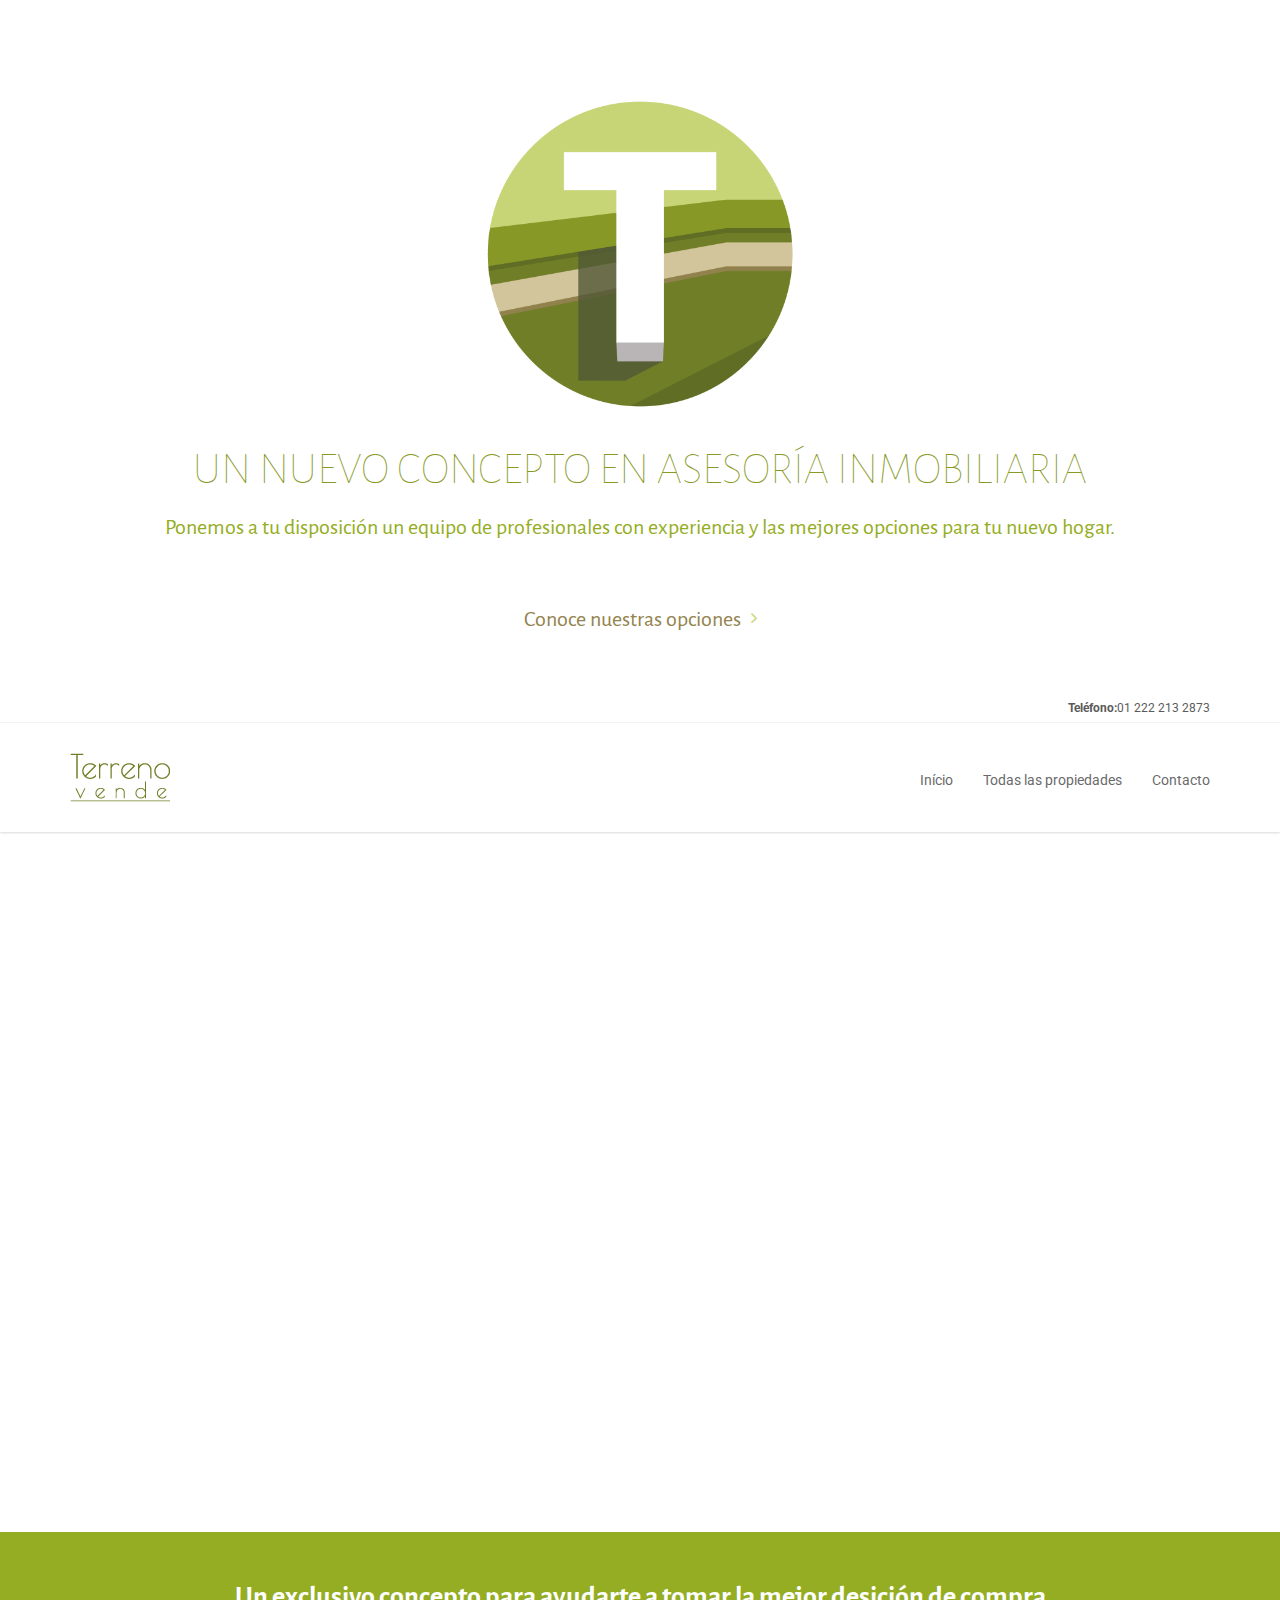
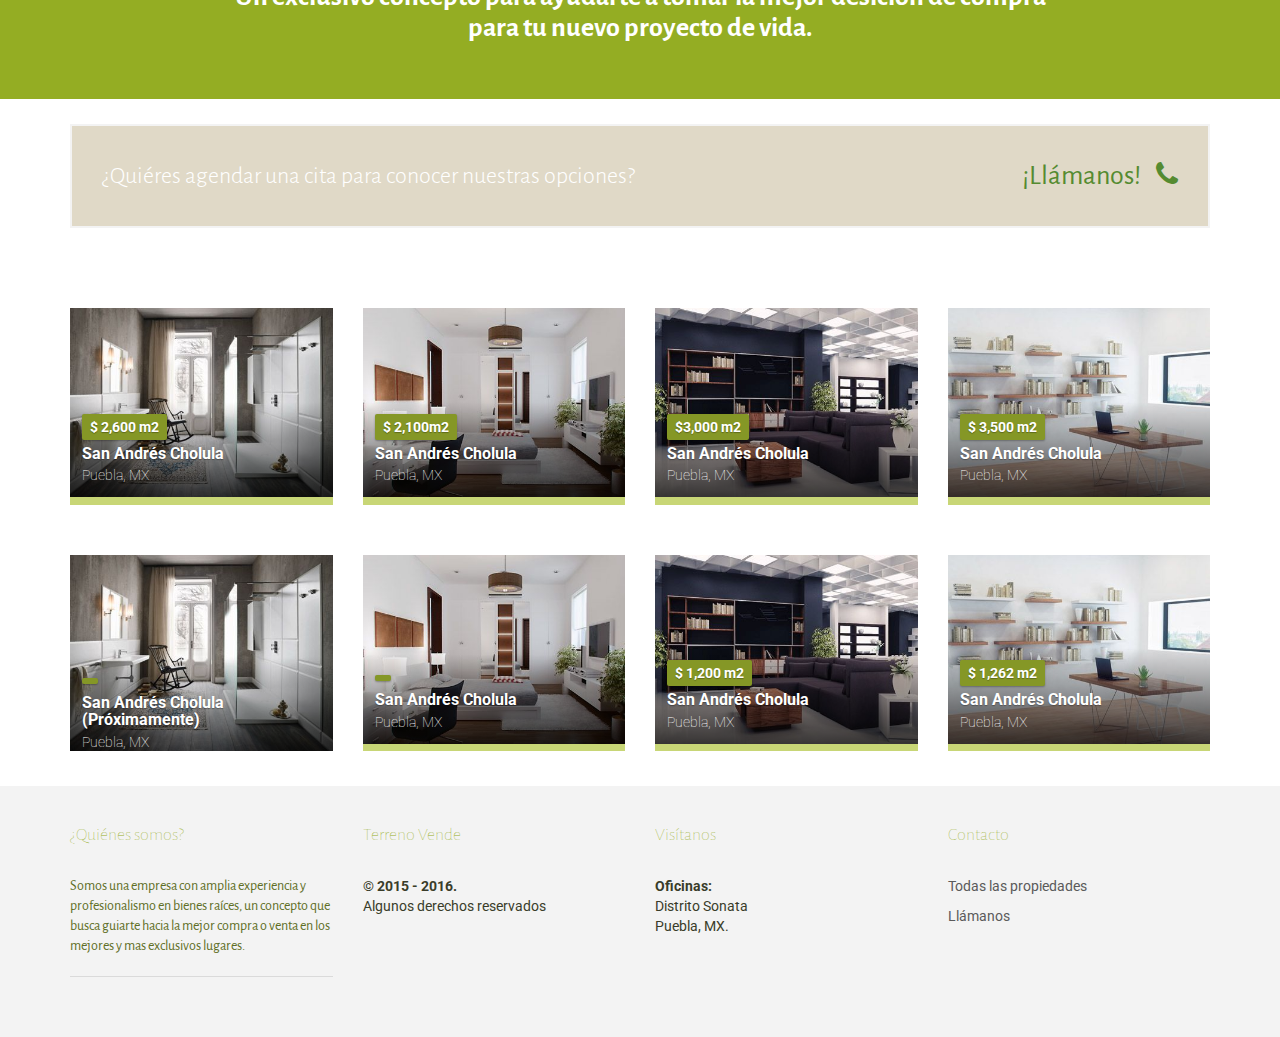
==== commit 648ce285: "land" ====
--- a/index.html
+++ b/index.html
@@ -217,18 +217,18 @@
                                 </div>
                                 <div class="overlay">
                                     <div class="info">
-                                        <div class="tag price">$ 11,000</div>
+                                        <div class="tag price">$ 2,600 m2</div>
                                         <h3>San Andrés Cholula</h3>
                                         <figure>Puebla, MX</figure>
                                     </div>
                                     <ul class="additional-info">
                                         <li>
                                             <header>Área:</header>
-                                            <figure>240m<sup>2</sup></figure>
-                                        </li>
-                                        <li>
-                                            <header>Precio m2</header>
-                                            <figure>3</figure>
+                                            <figure>217.50m<sup>2</sup></figure>
+                                        </li>
+                                        <li>
+                                            <header>Precio m2</header>
+                                            <figure>$2,600</figure>
                                         </li>
                                     </ul>
                                 </div>
@@ -247,18 +247,18 @@
                                 </div>
                                 <div class="overlay">
                                     <div class="info">
-                                        <div class="tag price">$ 38,000</div>
+                                        <div class="tag price">$ 2,100m2</div>
                                         <h3>San Andrés Cholula</h3>
                                         <figure>Puebla, MX</figure>
                                     </div>
                                     <ul class="additional-info">
                                         <li>
                                             <header>Área:</header>
-                                            <figure>240m<sup>2</sup></figure>
-                                        </li>
-                                        <li>
-                                            <header>Precio m2</header>
-                                            <figure>3</figure>
+                                            <figure>425m<sup>2</sup></figure>
+                                        </li>
+                                        <li>
+                                            <header>Precio m2</header>
+                                            <figure>$ 2,100</figure>
                                         </li>
                                     </ul>
                                 </div>
@@ -277,18 +277,18 @@
                                 </div>
                                 <div class="overlay">
                                     <div class="info">
-                                        <div class="tag price">$ 325,000</div>
+                                        <div class="tag price">$3,000 m2</div>
                                         <h3>San Andrés Cholula</h3>
                                         <figure>Puebla, MX</figure>
                                     </div>
                                     <ul class="additional-info">
                                         <li>
                                             <header>Área:</header>
-                                            <figure>240m<sup>2</sup></figure>
-                                        </li>
-                                        <li>
-                                            <header>Precio m2</header>
-                                            <figure>3</figure>
+                                            <figure>420m<sup>2</sup></figure>
+                                        </li>
+                                        <li>
+                                            <header>Precio m2</header>
+                                            <figure>$3,000</figure>
                                         </li>
                                     </ul>
                                 </div>
@@ -308,18 +308,18 @@
                                 </div>
                                 <div class="overlay">
                                     <div class="info">
-                                        <div class="tag price">$ 16,000</div>
+                                        <div class="tag price">$ 3,500 m2</div>
                                         <h3>San Andrés Cholula</h3>
                                         <figure>Puebla, MX</figure>
                                     </div>
                                     <ul class="additional-info">
                                         <li>
                                             <header>Área:</header>
-                                            <figure>240m<sup>2</sup></figure>
-                                        </li>
-                                        <li>
-                                            <header>Precio m2</header>
-                                            <figure>3</figure>
+                                            <figure>6,041m<sup>2</sup></figure>
+                                        </li>
+                                        <li>
+                                            <header>Precio m2</header>
+                                            <figure>$ 3,500</figure>
                                         </li>
                                        
                                     </ul>
@@ -359,109 +359,109 @@
                                 </div>
                                 <div class="overlay">
                                     <div class="info">
-                                        <div class="tag price">$ 11,000</div>
+                                        <div class="tag price"></div>
+                                        <h3>San Andrés Cholula (Próximamente)</h3>
+                                        <figure>Puebla, MX</figure>
+                                    </div>
+                                    <ul class="additional-info">
+                                        <li>
+                                            <header>Área:</header>
+                                            <figure></figure>
+                                        </li>
+                                        <li>
+                                            <header>Precio m2</header>
+                                            <figure></figure>
+                                        </li>
+                                    </ul>
+                                </div>
+                            </a>
+                        </div><!-- /.property -->
+                    </div><!-- /.col-md-3 -->
+                    <div class="col-md-3 col-sm-6">
+                        <div class="property">
+                            <a >
+
+
+
+
+                                <div class="property-image">
+                                    <img alt="" src="assets/img/properties/property-04.jpg">
+                                </div>
+                                <div class="overlay">
+                                    <div class="info">
+                                        <div class="tag price"></div>
                                         <h3>San Andrés Cholula</h3>
                                         <figure>Puebla, MX</figure>
                                     </div>
                                     <ul class="additional-info">
                                         <li>
                                             <header>Área:</header>
-                                            <figure>240m<sup>2</sup></figure>
-                                        </li>
-                                        <li>
-                                            <header>Precio m2</header>
-                                            <figure>3</figure>
-                                        </li>
-                                    </ul>
-                                </div>
-                            </a>
-                        </div><!-- /.property -->
-                    </div><!-- /.col-md-3 -->
-                    <div class="col-md-3 col-sm-6">
-                        <div class="property">
-                            <a >
-
-
-
-
-                                <div class="property-image">
-                                    <img alt="" src="assets/img/properties/property-04.jpg">
-                                </div>
-                                <div class="overlay">
-                                    <div class="info">
-                                        <div class="tag price">$ 38,000</div>
+                                            <figure>1,000m<sup>2</sup></figure>
+                                        </li>
+                                        <li>
+                                            <header>Precio m2</header>
+                                            <figure></figure>
+                                        </li>
+                                    </ul>
+                                </div>
+                            </a>
+                        </div><!-- /.property -->
+                    </div><!-- /.col-md-3 -->
+                    <div class="col-md-3 col-sm-6">
+                        <div class="property">
+                            <a >
+
+
+
+
+                                <div class="property-image">
+                                    <img alt="" src="assets/img/properties/property-07.jpg">
+                                </div>
+                                <div class="overlay">
+                                    <div class="info">
+                                        <div class="tag price">$ 1,200 m2</div>
                                         <h3>San Andrés Cholula</h3>
                                         <figure>Puebla, MX</figure>
                                     </div>
                                     <ul class="additional-info">
                                         <li>
                                             <header>Área:</header>
-                                            <figure>240m<sup>2</sup></figure>
-                                        </li>
-                                        <li>
-                                            <header>Precio m2</header>
-                                            <figure>3</figure>
-                                        </li>
-                                    </ul>
-                                </div>
-                            </a>
-                        </div><!-- /.property -->
-                    </div><!-- /.col-md-3 -->
-                    <div class="col-md-3 col-sm-6">
-                        <div class="property">
-                            <a >
-
-
-
-
-                                <div class="property-image">
-                                    <img alt="" src="assets/img/properties/property-07.jpg">
-                                </div>
-                                <div class="overlay">
-                                    <div class="info">
-                                        <div class="tag price">$ 325,000</div>
+                                            <figure>20,000m<sup>2</sup></figure>
+                                        </li>
+                                        <li>
+                                            <header>Precio m2</header>
+                                            <figure>$ 1,200</figure>
+                                        </li>
+                                    </ul>
+                                </div>
+                            </a>
+                        </div><!-- /.property -->
+                    </div><!-- /.col-md-3 -->
+                    <div class="col-md-3 col-sm-6">
+                        <div class="property">
+                            <a >
+
+
+
+
+
+                                <div class="property-image">
+                                    <img alt="" src="assets/img/properties/property-08.jpg">
+                                </div>
+                                <div class="overlay">
+                                    <div class="info">
+                                        <div class="tag price">$ 1,262 m2</div>
                                         <h3>San Andrés Cholula</h3>
                                         <figure>Puebla, MX</figure>
                                     </div>
                                     <ul class="additional-info">
                                         <li>
                                             <header>Área:</header>
-                                            <figure>240m<sup>2</sup></figure>
-                                        </li>
-                                        <li>
-                                            <header>Precio m2</header>
-                                            <figure>3</figure>
-                                        </li>
-                                    </ul>
-                                </div>
-                            </a>
-                        </div><!-- /.property -->
-                    </div><!-- /.col-md-3 -->
-                    <div class="col-md-3 col-sm-6">
-                        <div class="property">
-                            <a >
-
-
-
-
-
-                                <div class="property-image">
-                                    <img alt="" src="assets/img/properties/property-08.jpg">
-                                </div>
-                                <div class="overlay">
-                                    <div class="info">
-                                        <div class="tag price">$ 16,000</div>
-                                        <h3>San Andrés Cholula</h3>
-                                        <figure>Puebla, MX</figure>
-                                    </div>
-                                    <ul class="additional-info">
-                                        <li>
-                                            <header>Área:</header>
-                                            <figure>240m<sup>2</sup></figure>
-                                        </li>
-                                        <li>
-                                            <header>Precio m2</header>
-                                            <figure>3</figure>
+                                            <figure>206m<sup>2</sup></figure>
+                                        </li>
+                                        <li>
+                                            <header>Precio m2</header>
+                                            <figure>$ 1,262</figure>
                                         </li>
                                        
                                     </ul>
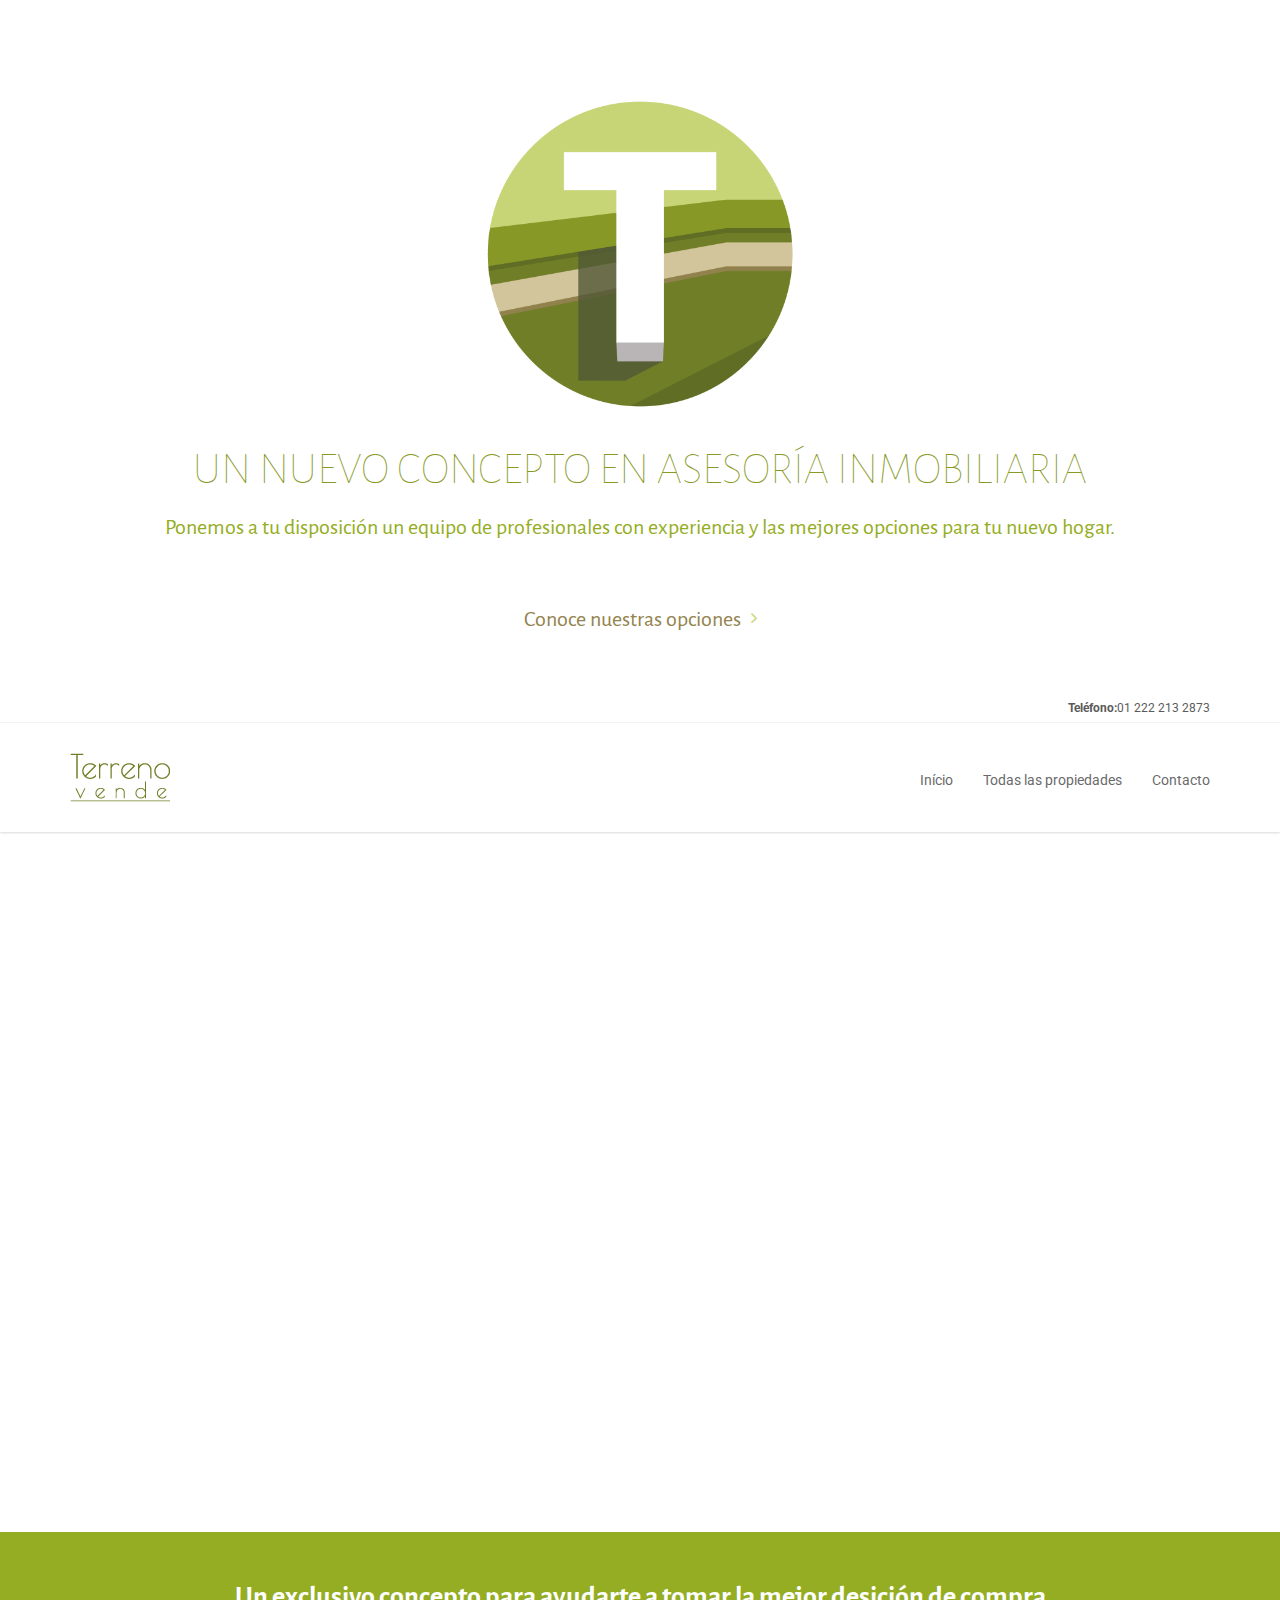
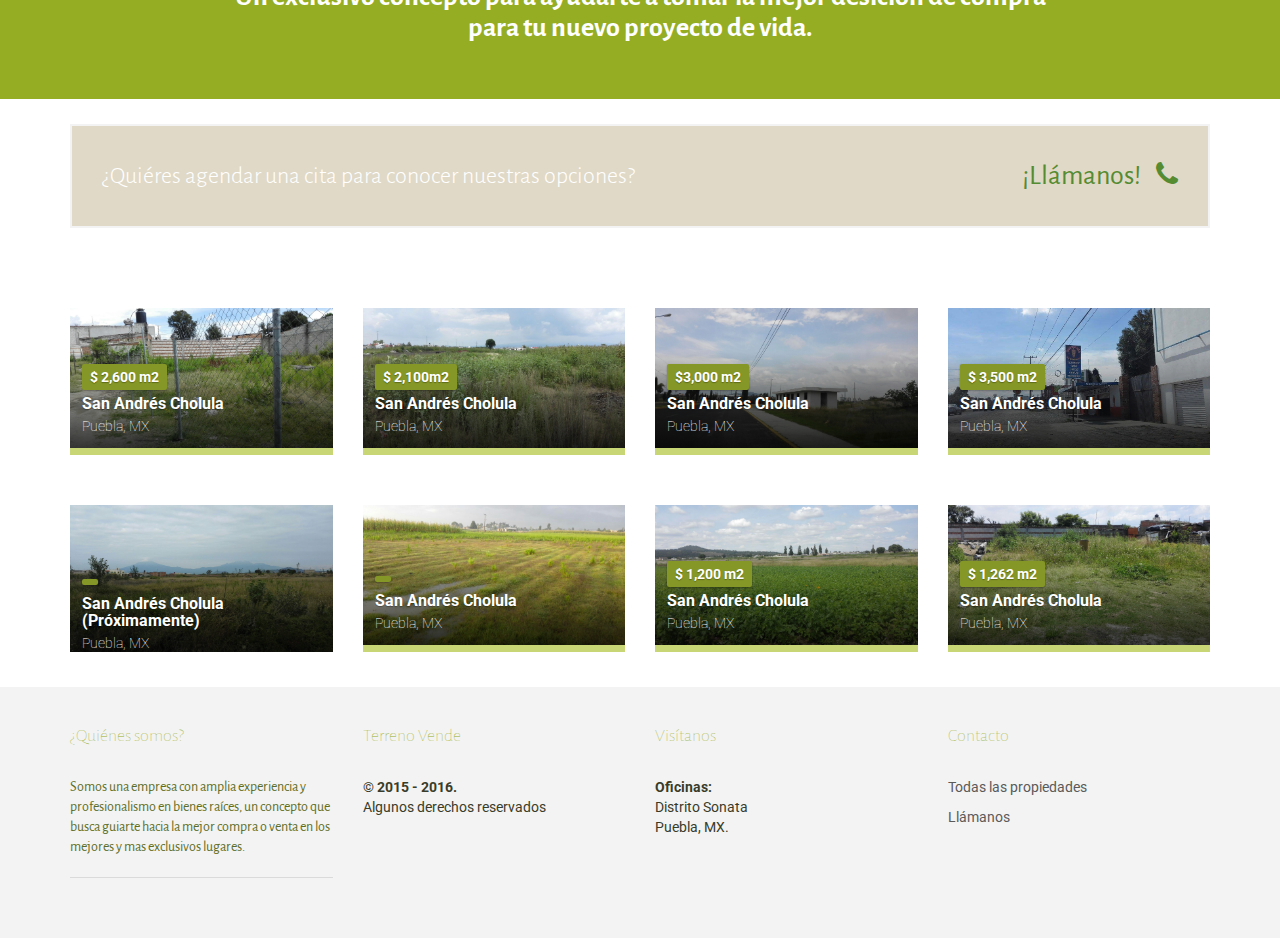
==== commit bf9a62ca: "pics" ====
--- a/index.html
+++ b/index.html
@@ -213,7 +213,7 @@
 
 
                                 <div class="property-image">
-                                    <img alt="" src="assets/img/properties/property-06.jpg">
+                                    <img alt="" src="assets/img/properties/t1.jpg">
                                 </div>
                                 <div class="overlay">
                                     <div class="info">
@@ -243,7 +243,7 @@
 
 
                                 <div class="property-image">
-                                    <img alt="" src="assets/img/properties/property-04.jpg">
+                                    <img alt="" src="assets/img/properties/t2.jpg">
                                 </div>
                                 <div class="overlay">
                                     <div class="info">
@@ -273,7 +273,7 @@
 
 
                                 <div class="property-image">
-                                    <img alt="" src="assets/img/properties/property-07.jpg">
+                                    <img alt="" src="assets/img/properties/t3.jpg">
                                 </div>
                                 <div class="overlay">
                                     <div class="info">
@@ -304,7 +304,7 @@
 
 
                                 <div class="property-image">
-                                    <img alt="" src="assets/img/properties/property-08.jpg">
+                                    <img alt="" src="assets/img/properties/t4.jpg">
                                 </div>
                                 <div class="overlay">
                                     <div class="info">
@@ -355,7 +355,7 @@
 
 
                                 <div class="property-image">
-                                    <img alt="" src="assets/img/properties/property-06.jpg">
+                                    <img alt="" src="assets/img/properties/t5.jpg">
                                 </div>
                                 <div class="overlay">
                                     <div class="info">
@@ -385,7 +385,7 @@
 
 
                                 <div class="property-image">
-                                    <img alt="" src="assets/img/properties/property-04.jpg">
+                                    <img alt="" src="assets/img/properties/t6.jpg">
                                 </div>
                                 <div class="overlay">
                                     <div class="info">
@@ -415,7 +415,7 @@
 
 
                                 <div class="property-image">
-                                    <img alt="" src="assets/img/properties/property-07.jpg">
+                                    <img alt="" src="assets/img/properties/t7.jpg">
                                 </div>
                                 <div class="overlay">
                                     <div class="info">
@@ -446,7 +446,7 @@
 
 
                                 <div class="property-image">
-                                    <img alt="" src="assets/img/properties/property-08.jpg">
+                                    <img alt="" src="assets/img/properties/t8.jpg">
                                 </div>
                                 <div class="overlay">
                                     <div class="info">
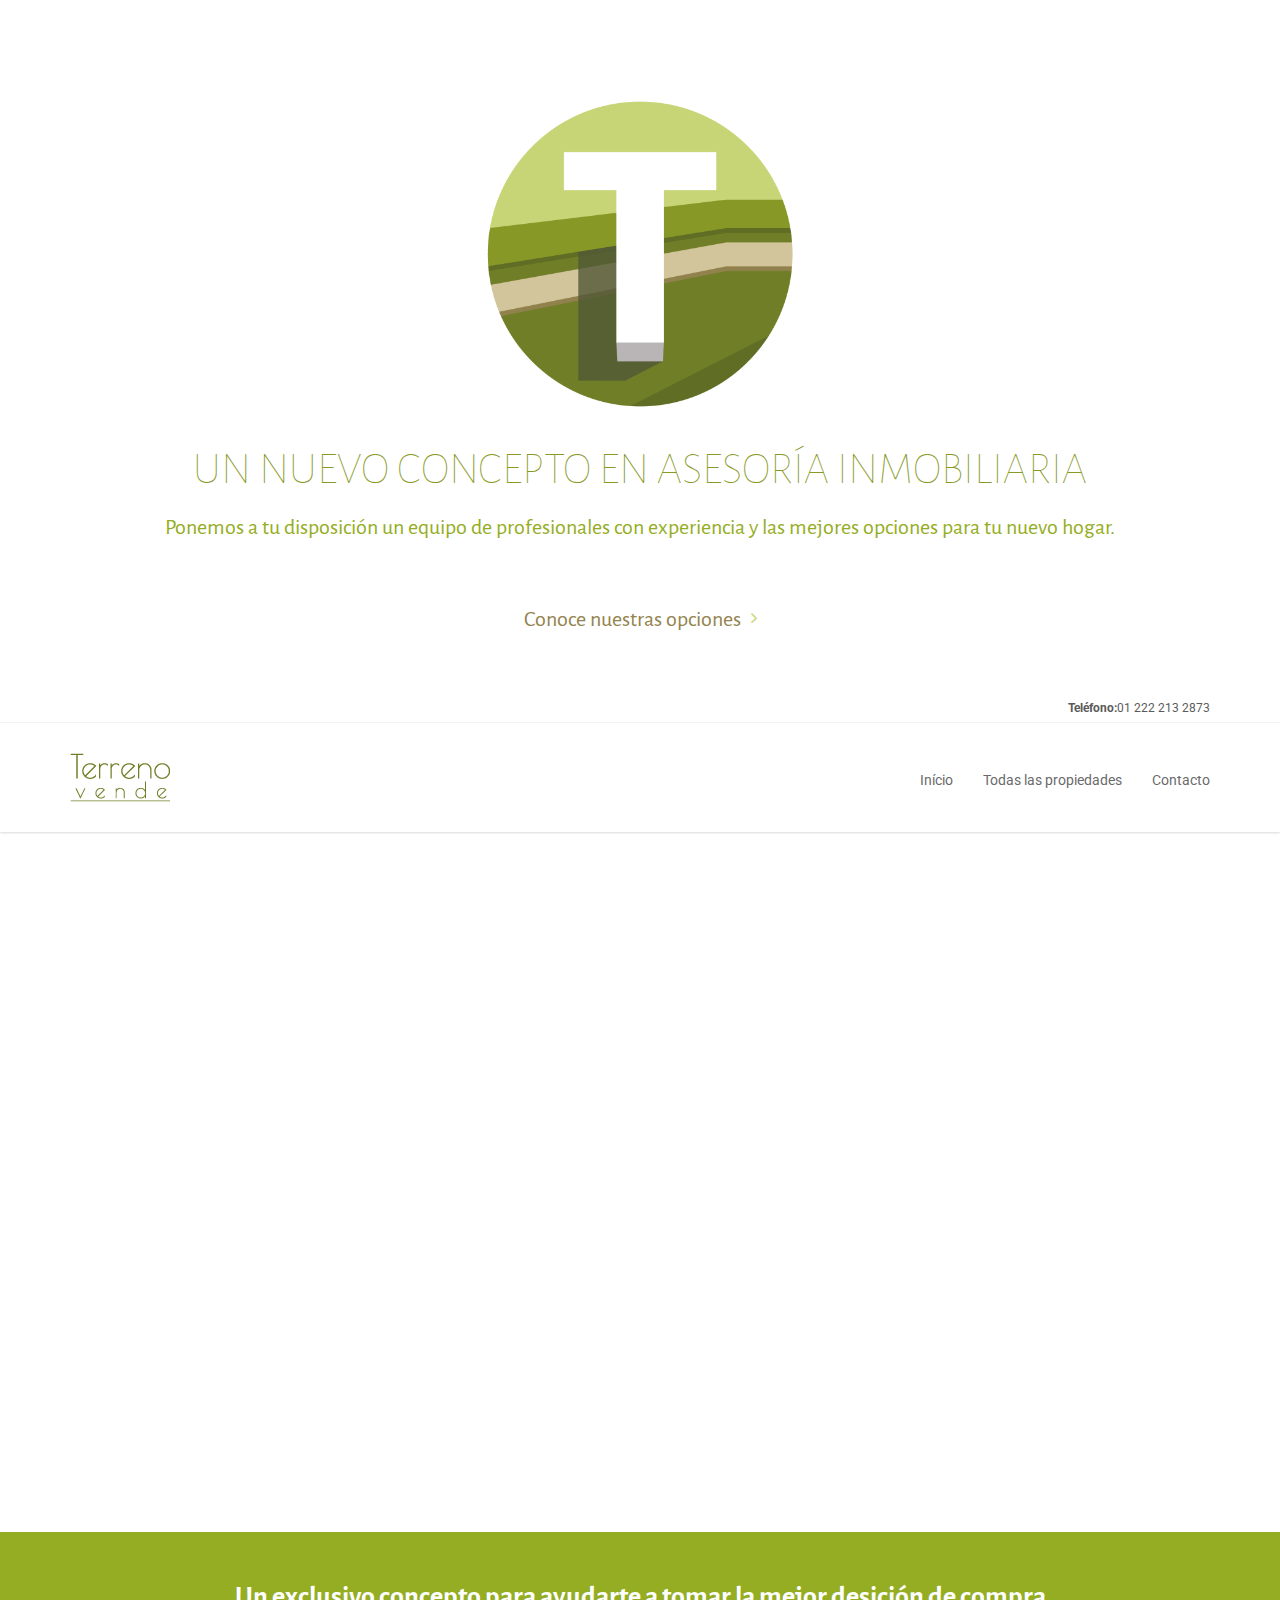
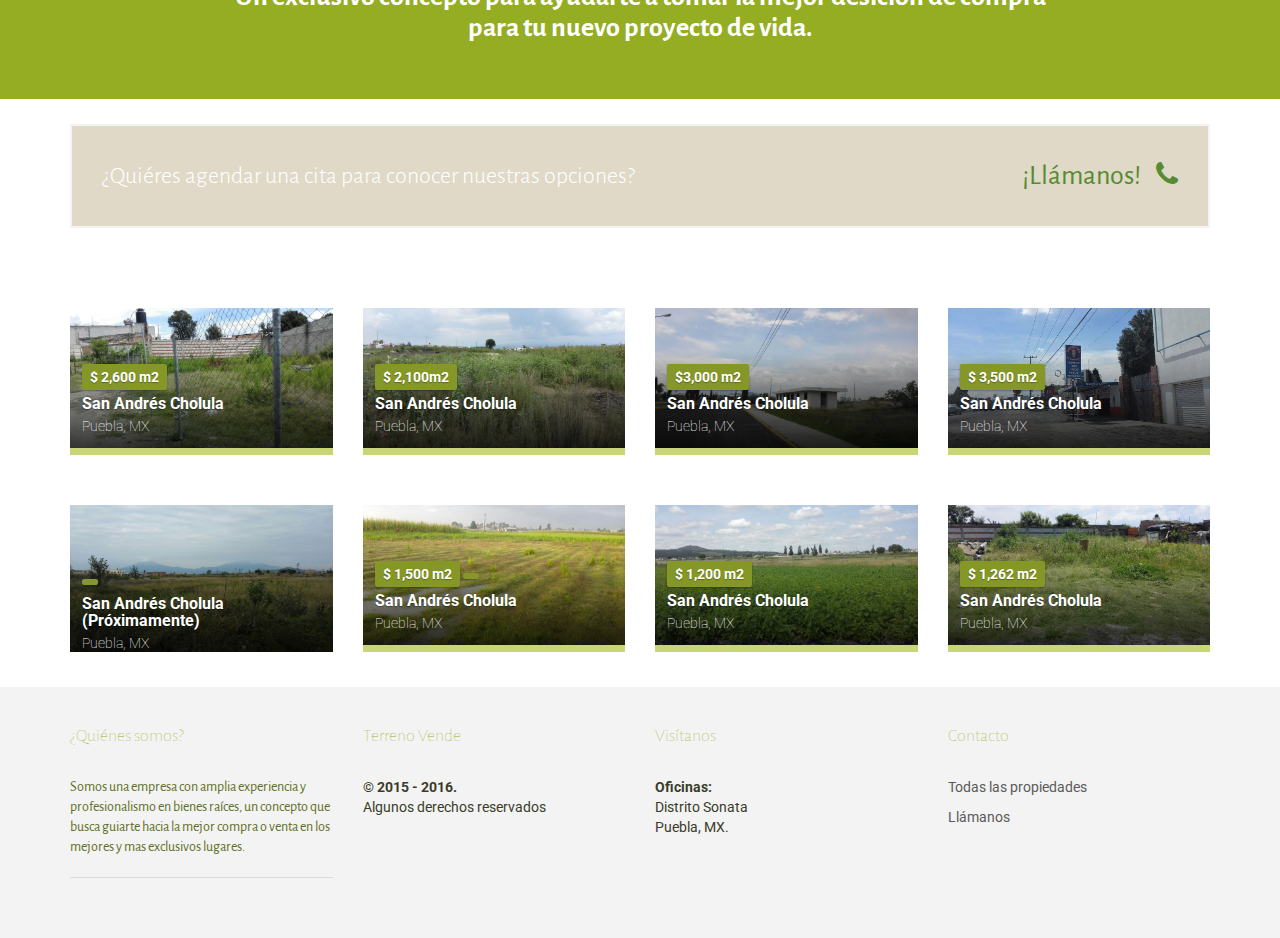
==== commit 81c482e6: "location 6" ====
--- a/index.html
+++ b/index.html
@@ -389,6 +389,7 @@
                                 </div>
                                 <div class="overlay">
                                     <div class="info">
+                                    <div class="tag price">$ 1,500 m2</div>
                                         <div class="tag price"></div>
                                         <h3>San Andrés Cholula</h3>
                                         <figure>Puebla, MX</figure>
@@ -400,7 +401,7 @@
                                         </li>
                                         <li>
                                             <header>Precio m2</header>
-                                            <figure></figure>
+                                            <figure>$1,500 m2</figure>
                                         </li>
                                     </ul>
                                 </div>
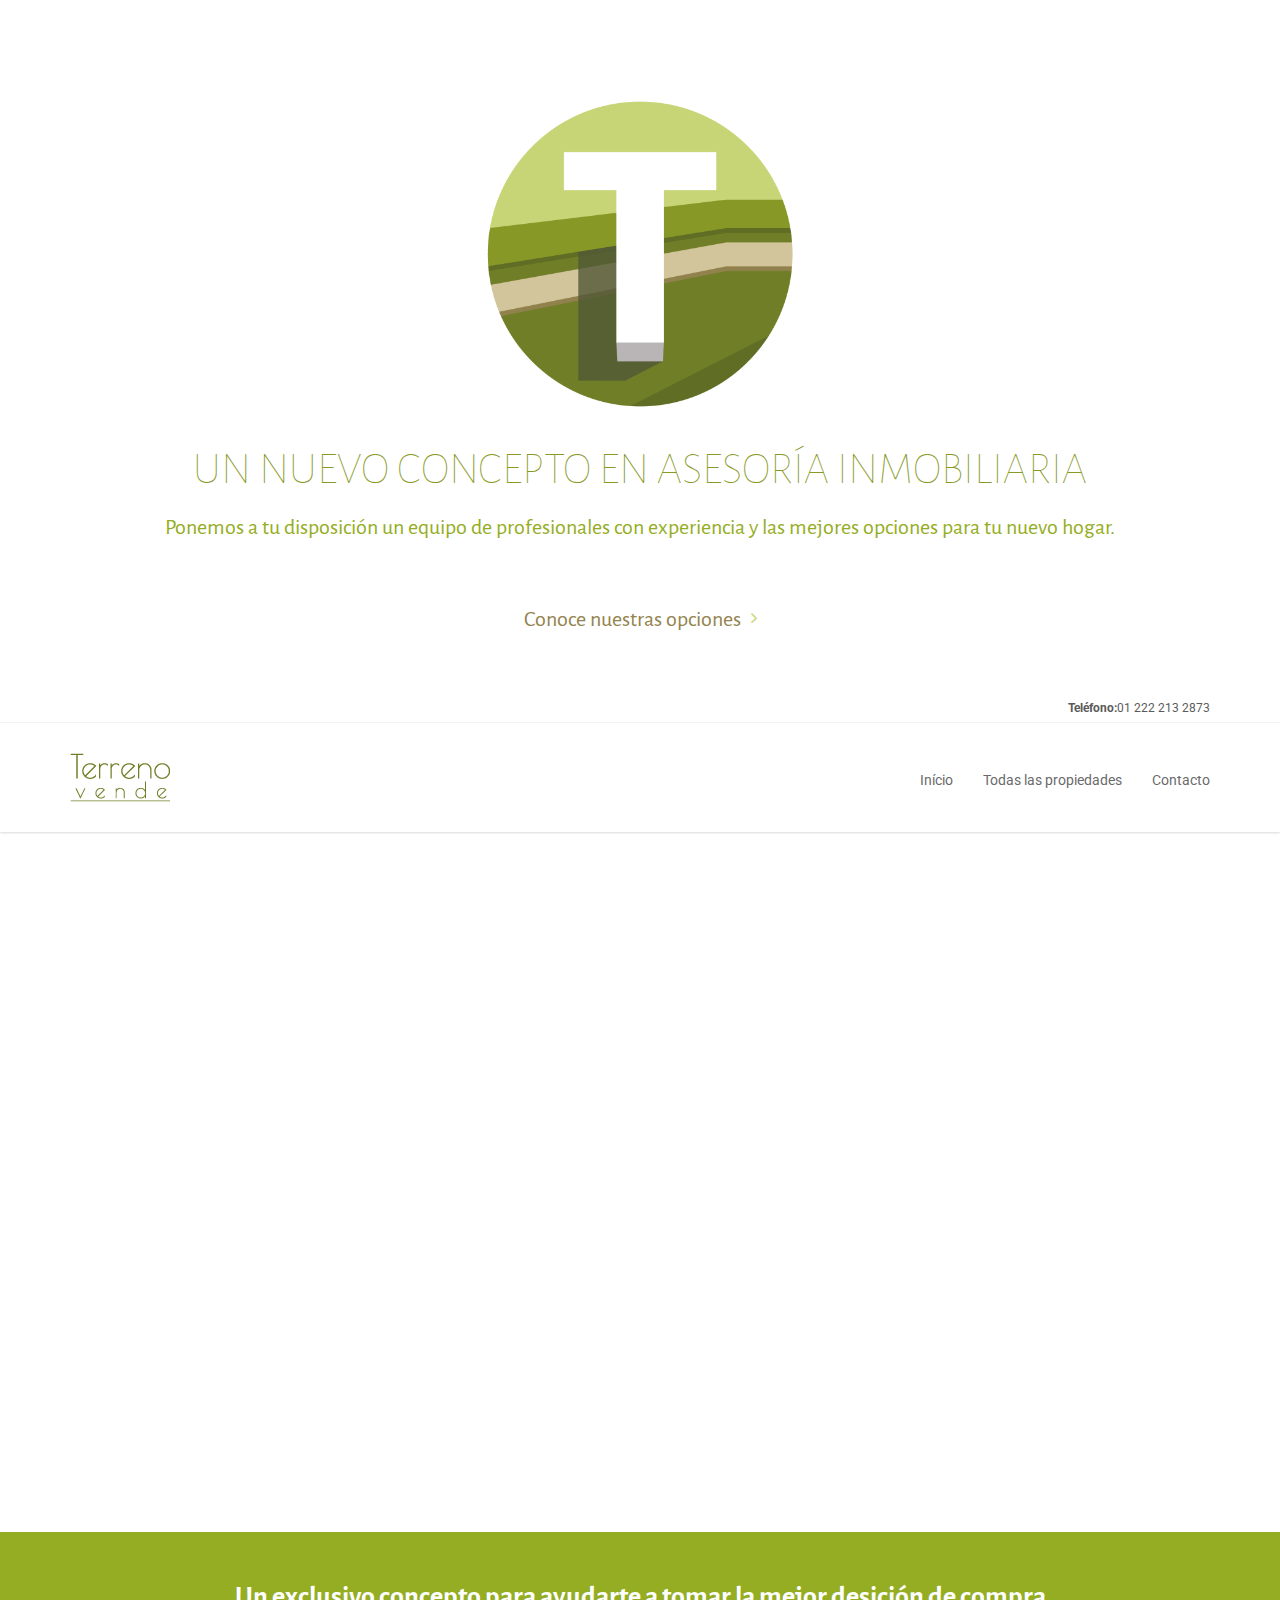
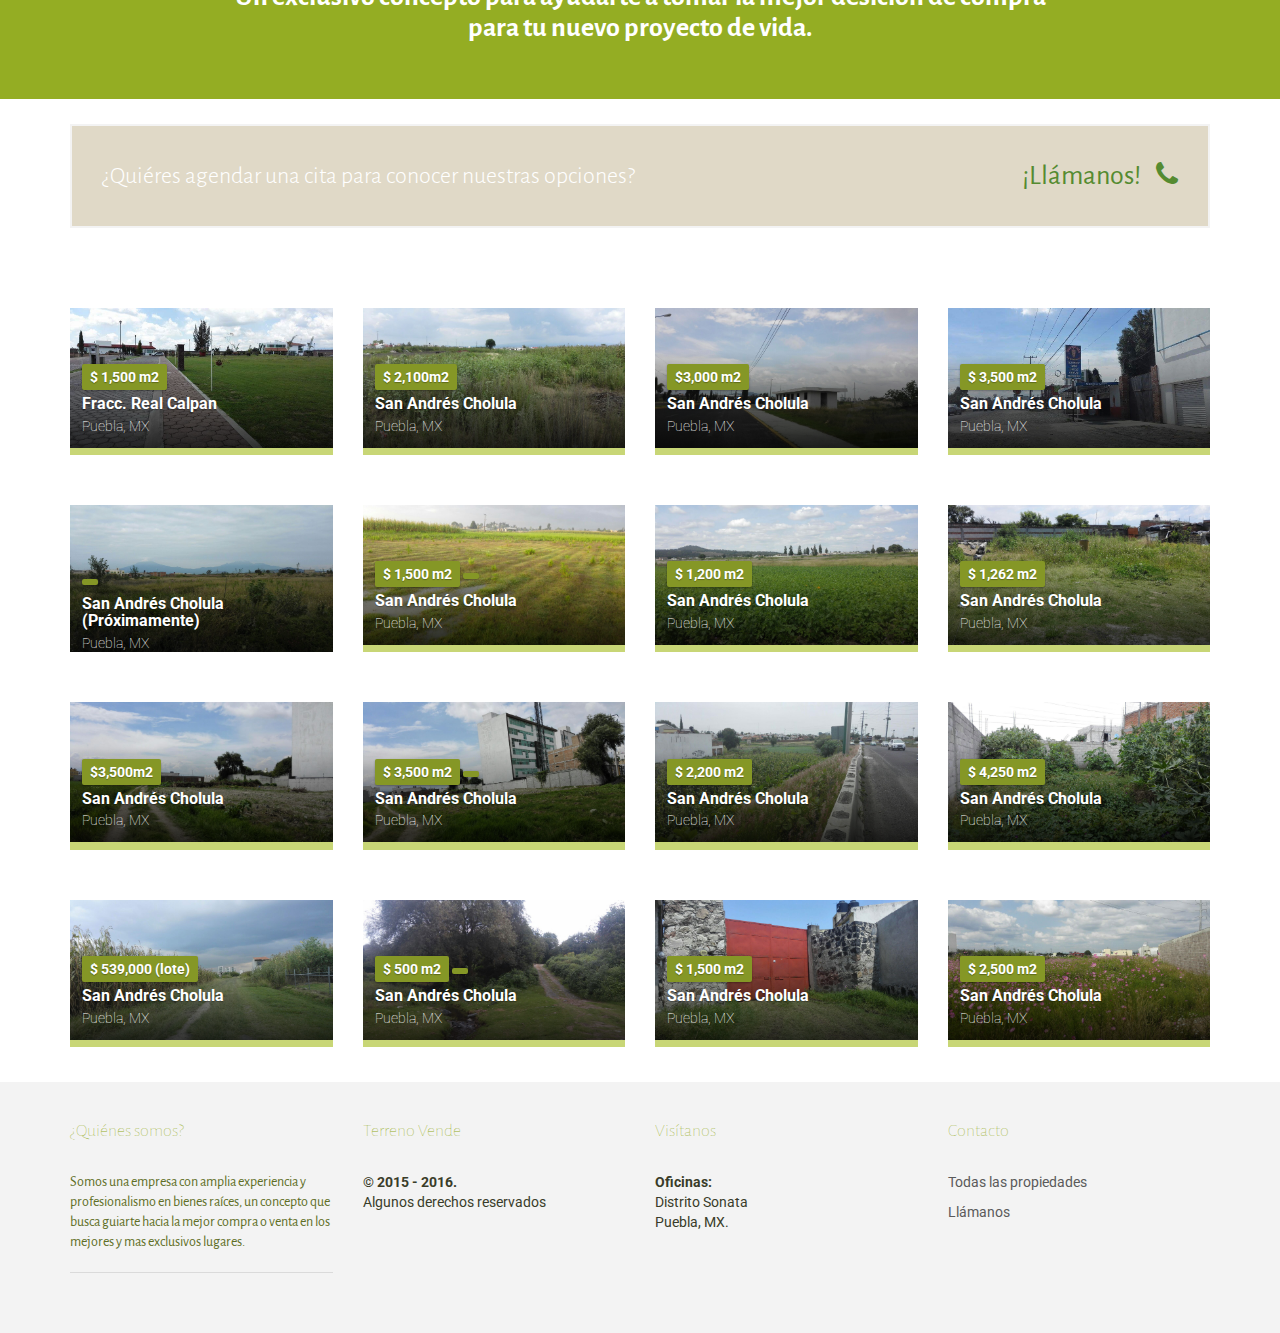
==== commit c3de98dd: "propiedades 16" ====
--- a/index.html
+++ b/index.html
@@ -217,18 +217,18 @@
                                 </div>
                                 <div class="overlay">
                                     <div class="info">
-                                        <div class="tag price">$ 2,600 m2</div>
-                                        <h3>San Andrés Cholula</h3>
-                                        <figure>Puebla, MX</figure>
-                                    </div>
-                                    <ul class="additional-info">
-                                        <li>
-                                            <header>Área:</header>
-                                            <figure>217.50m<sup>2</sup></figure>
-                                        </li>
-                                        <li>
-                                            <header>Precio m2</header>
-                                            <figure>$2,600</figure>
+                                        <div class="tag price">$ 1,500 m2</div>
+                                        <h3>Fracc. Real Calpan</h3>
+                                        <figure>Puebla, MX</figure>
+                                    </div>
+                                    <ul class="additional-info">
+                                        <li>
+                                            <header>Área:</header>
+                                            <figure>429.48m2</figure>
+                                        </li>
+                                        <li>
+                                            <header>Precio m2</header>
+                                            <figure>$ 1,500</figure>
                                         </li>
                                     </ul>
                                 </div>
@@ -295,6 +295,11 @@
                             </a>
                         </div><!-- /.property -->
                     </div><!-- /.col-md-3 -->
+
+
+
+
+
                     <div class="col-md-3 col-sm-6">
                         <div class="property">
                             <a >
@@ -326,7 +331,13 @@
                                 </div>
                             </a>
                         </div><!-- /.property -->
-                    </div><!-- /.col-md-3 -->
+                    
+                    </div><!-- /.col-md-3 -->
+
+
+
+
+
                 </div><!-- /.row-->
             </div><!-- /.container -->
         </section><!-- /#price-drop -->
@@ -473,6 +484,296 @@
                 </div><!-- /.row-->
             </div><!-- /.container -->
         </section><!-- /#price-drop -->
+
+
+
+
+
+
+
+
+
+
+
+
+        <section id="price-drop" class="block">
+            <div class="container">
+                
+
+
+
+                <div class="row">
+
+
+
+                    <div class="col-md-3 col-sm-6">
+                        <div class="property">
+                            <a >
+
+
+
+                                <div class="property-image">
+                                    <img alt="" src="assets/img/properties/t9.jpg">
+                                </div>
+                                <div class="overlay">
+                                    <div class="info">
+                                        <div class="tag price"> $3,500m2</div>
+                                        <h3>San Andrés Cholula</h3>
+                                        <figure>Puebla, MX</figure>
+                                    </div>
+                                    <ul class="additional-info">
+                                        <li>
+                                            <header>Área:</header>
+                                            <figure>697m2</figure>
+                                        </li>
+                                        <li>
+                                            <header>Precio m2</header>
+                                            <figure>$ 3,500 </figure>
+                                        </li>
+                                    </ul>
+                                </div>
+                            </a>
+                        </div><!-- /.property -->
+                    </div><!-- /.col-md-3 -->
+                    <div class="col-md-3 col-sm-6">
+                        <div class="property">
+                            <a >
+
+
+
+
+                                <div class="property-image">
+                                    <img alt="" src="assets/img/properties/t10.jpg">
+                                </div>
+                                <div class="overlay">
+                                    <div class="info">
+                                    <div class="tag price">$ 3,500 m2</div>
+                                        <div class="tag price"></div>
+                                        <h3>San Andrés Cholula</h3>
+                                        <figure>Puebla, MX</figure>
+                                    </div>
+                                    <ul class="additional-info">
+                                        <li>
+                                            <header>Área:</header>
+                                            <figure>675m<sup>2</sup></figure>
+                                        </li>
+                                        <li>
+                                            <header>Precio m2</header>
+                                            <figure>$3,500 m2</figure>
+                                        </li>
+                                    </ul>
+                                </div>
+                            </a>
+                        </div><!-- /.property -->
+                    </div><!-- /.col-md-3 -->
+                    <div class="col-md-3 col-sm-6">
+                        <div class="property">
+                            <a >
+
+
+
+
+                                <div class="property-image">
+                                    <img alt="" src="assets/img/properties/t11.jpg">
+                                </div>
+                                <div class="overlay">
+                                    <div class="info">
+                                        <div class="tag price">$ 2,200 m2</div>
+                                        <h3>San Andrés Cholula</h3>
+                                        <figure>Puebla, MX</figure>
+                                    </div>
+                                    <ul class="additional-info">
+                                        <li>
+                                            <header>Área:</header>
+                                            <figure>15,000m<sup>2</sup></figure>
+                                        </li>
+                                        <li>
+                                            <header>Precio m2</header>
+                                            <figure>$ 2,200</figure>
+                                        </li>
+                                    </ul>
+                                </div>
+                            </a>
+                        </div><!-- /.property -->
+                    </div><!-- /.col-md-3 -->
+                    <div class="col-md-3 col-sm-6">
+                        <div class="property">
+                            <a >
+
+
+
+
+
+                                <div class="property-image">
+                                    <img alt="" src="assets/img/properties/t12.jpg">
+                                </div>
+                                <div class="overlay">
+                                    <div class="info">
+                                        <div class="tag price">$ 4,250 m2</div>
+                                        <h3>San Andrés Cholula</h3>
+                                        <figure>Puebla, MX</figure>
+                                    </div>
+                                    <ul class="additional-info">
+                                        <li>
+                                            <header>Área:</header>
+                                            <figure>200m<sup>2</sup></figure>
+                                        </li>
+                                        <li>
+                                            <header>Precio m2</header>
+                                            <figure>$ 4,250</figure>
+                                        </li>
+                                       
+                                    </ul>
+                                </div>
+                            </a>
+                        </div><!-- /.property -->
+                    </div><!-- /.col-md-3 -->
+                </div><!-- /.row-->
+            </div><!-- /.container -->
+        </section><!-- /#price-drop -->
+
+
+
+
+
+        <section id="price-drop" class="block">
+            <div class="container">
+                
+
+
+
+                <div class="row">
+
+
+
+                    <div class="col-md-3 col-sm-6">
+                        <div class="property">
+                            <a >
+
+
+
+                                <div class="property-image">
+                                    <img alt="" src="assets/img/properties/t13.jpg">
+                                </div>
+                                <div class="overlay">
+                                    <div class="info">
+                                        <div class="tag price"> $ 539,000 (lote)</div>
+                                        <h3>San Andrés Cholula </h3>
+                                        <figure>Puebla, MX</figure>
+                                    </div>
+                                    <ul class="additional-info">
+                                        <li>
+                                            <header>Área:</header>
+                                            <figure>245m2</figure>
+                                        </li>
+                                        <li>
+                                            <header>Precio lote</header>
+                                            <figure>$ 539,000</figure>
+                                        </li>
+                                    </ul>
+                                </div>
+                            </a>
+                        </div><!-- /.property -->
+                    </div><!-- /.col-md-3 -->
+                    <div class="col-md-3 col-sm-6">
+                        <div class="property">
+                            <a >
+
+
+
+
+                                <div class="property-image">
+                                    <img alt="" src="assets/img/properties/t14.jpg">
+                                </div>
+                                <div class="overlay">
+                                    <div class="info">
+                                    <div class="tag price">$ 500 m2</div>
+                                        <div class="tag price"></div>
+                                        <h3>San Andrés Cholula</h3>
+                                        <figure>Puebla, MX</figure>
+                                    </div>
+                                    <ul class="additional-info">
+                                        <li>
+                                            <header>Área:</header>
+                                            <figure>2,000m<sup>2</sup></figure>
+                                        </li>
+                                        <li>
+                                            <header>Precio m2</header>
+                                            <figure>$500 m2</figure>
+                                        </li>
+                                    </ul>
+                                </div>
+                            </a>
+                        </div><!-- /.property -->
+                    </div><!-- /.col-md-3 -->
+                    <div class="col-md-3 col-sm-6">
+                        <div class="property">
+                            <a >
+
+
+
+
+                                <div class="property-image">
+                                    <img alt="" src="assets/img/properties/t15.jpg">
+                                </div>
+                                <div class="overlay">
+                                    <div class="info">
+                                        <div class="tag price">$ 1,500 m2</div>
+                                        <h3>San Andrés Cholula</h3>
+                                        <figure>Puebla, MX</figure>
+                                    </div>
+                                    <ul class="additional-info">
+                                        <li>
+                                            <header>Área:</header>
+                                            <figure>4,000m<sup>2</sup></figure>
+                                        </li>
+                                        <li>
+                                            <header>Precio m2</header>
+                                            <figure>$ 1,500</figure>
+                                        </li>
+                                    </ul>
+                                </div>
+                            </a>
+                        </div><!-- /.property -->
+                    </div><!-- /.col-md-3 -->
+                    <div class="col-md-3 col-sm-6">
+                        <div class="property">
+                            <a >
+
+
+
+
+
+                                <div class="property-image">
+                                    <img alt="" src="assets/img/properties/t16.jpg">
+                                </div>
+                                <div class="overlay">
+                                    <div class="info">
+                                        <div class="tag price">$ 2,500 m2</div>
+                                        <h3>San Andrés Cholula</h3>
+                                        <figure>Puebla, MX</figure>
+                                    </div>
+                                    <ul class="additional-info">
+                                        <li>
+                                            <header>Área:</header>
+                                            <figure>500m<sup>2</sup></figure>
+                                        </li>
+                                        <li>
+                                            <header>Precio m2</header>
+                                            <figure>$ 2,500</figure>
+                                        </li>
+                                       
+                                    </ul>
+                                </div>
+                            </a>
+                        </div><!-- /.property -->
+                    </div><!-- /.col-md-3 -->
+                </div><!-- /.row-->
+            </div><!-- /.container -->
+        </section><!-- /#price-drop -->
+
+
+
 
 
 
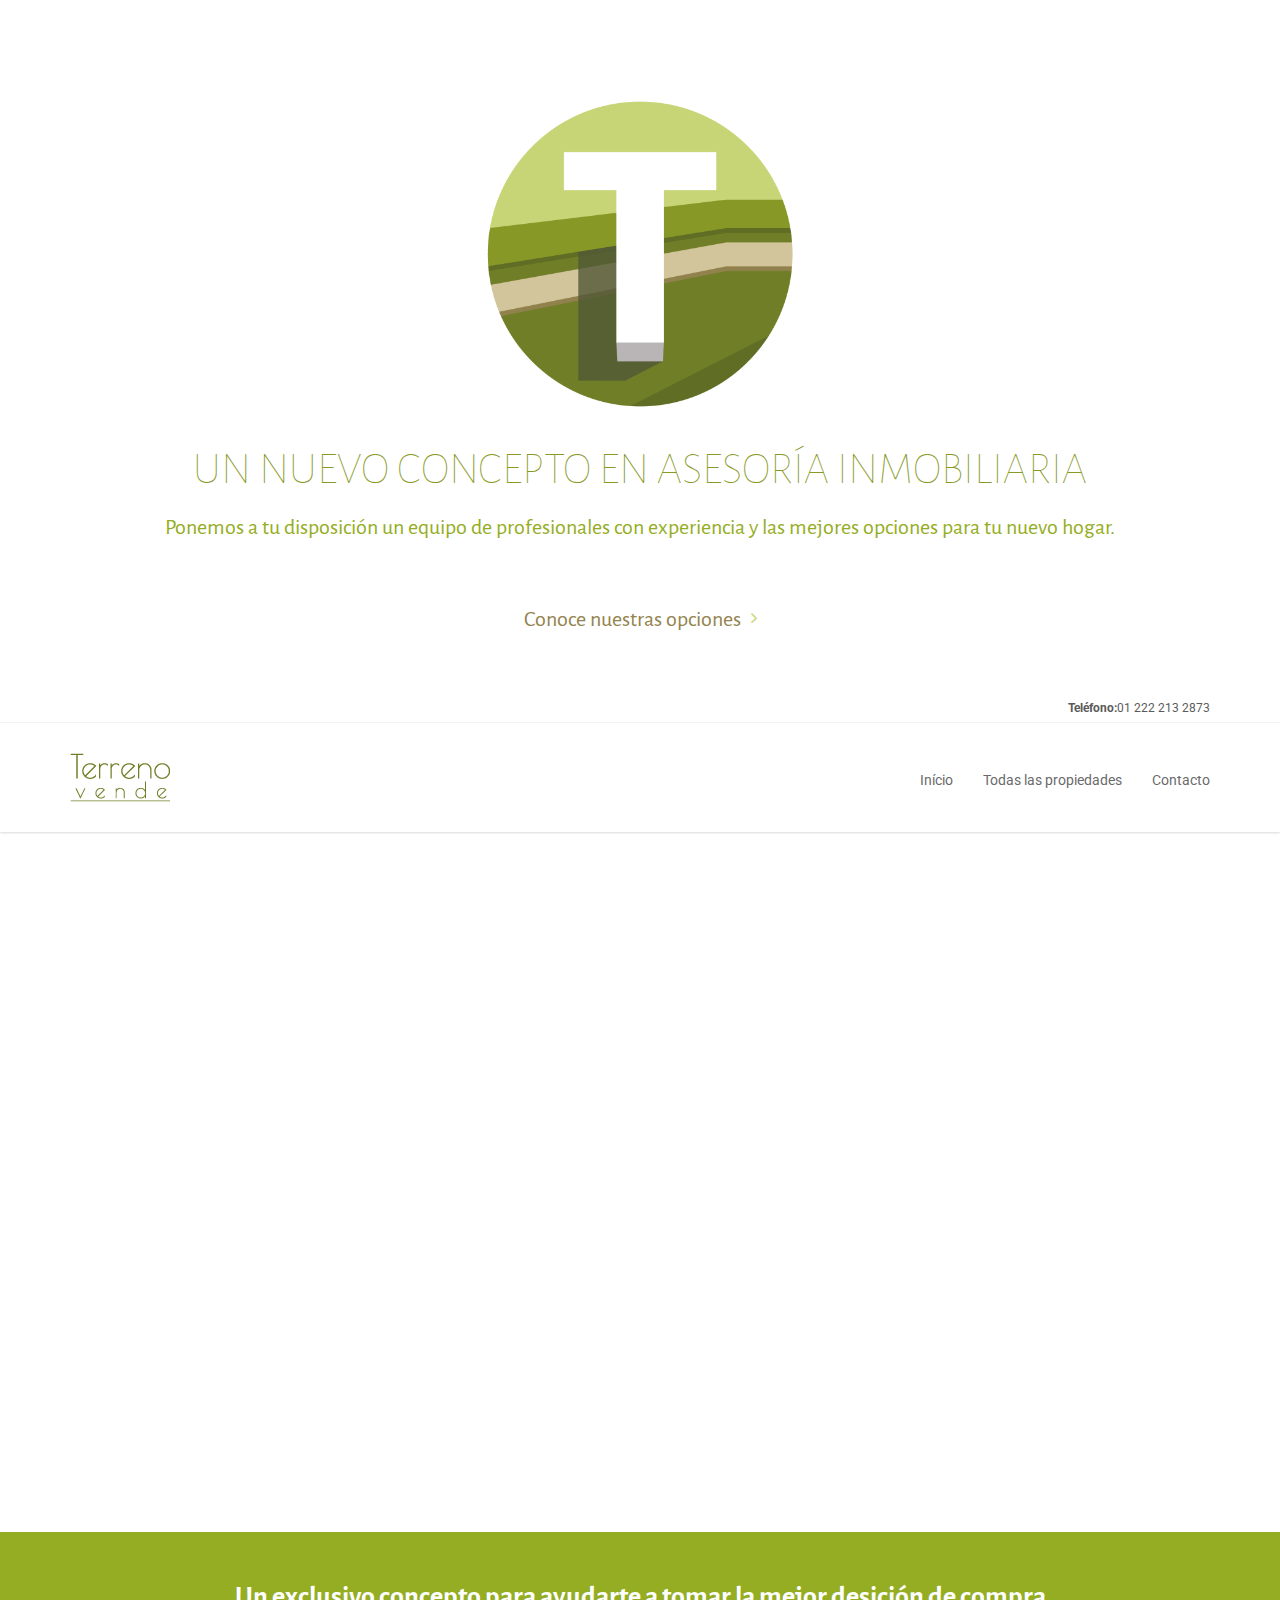
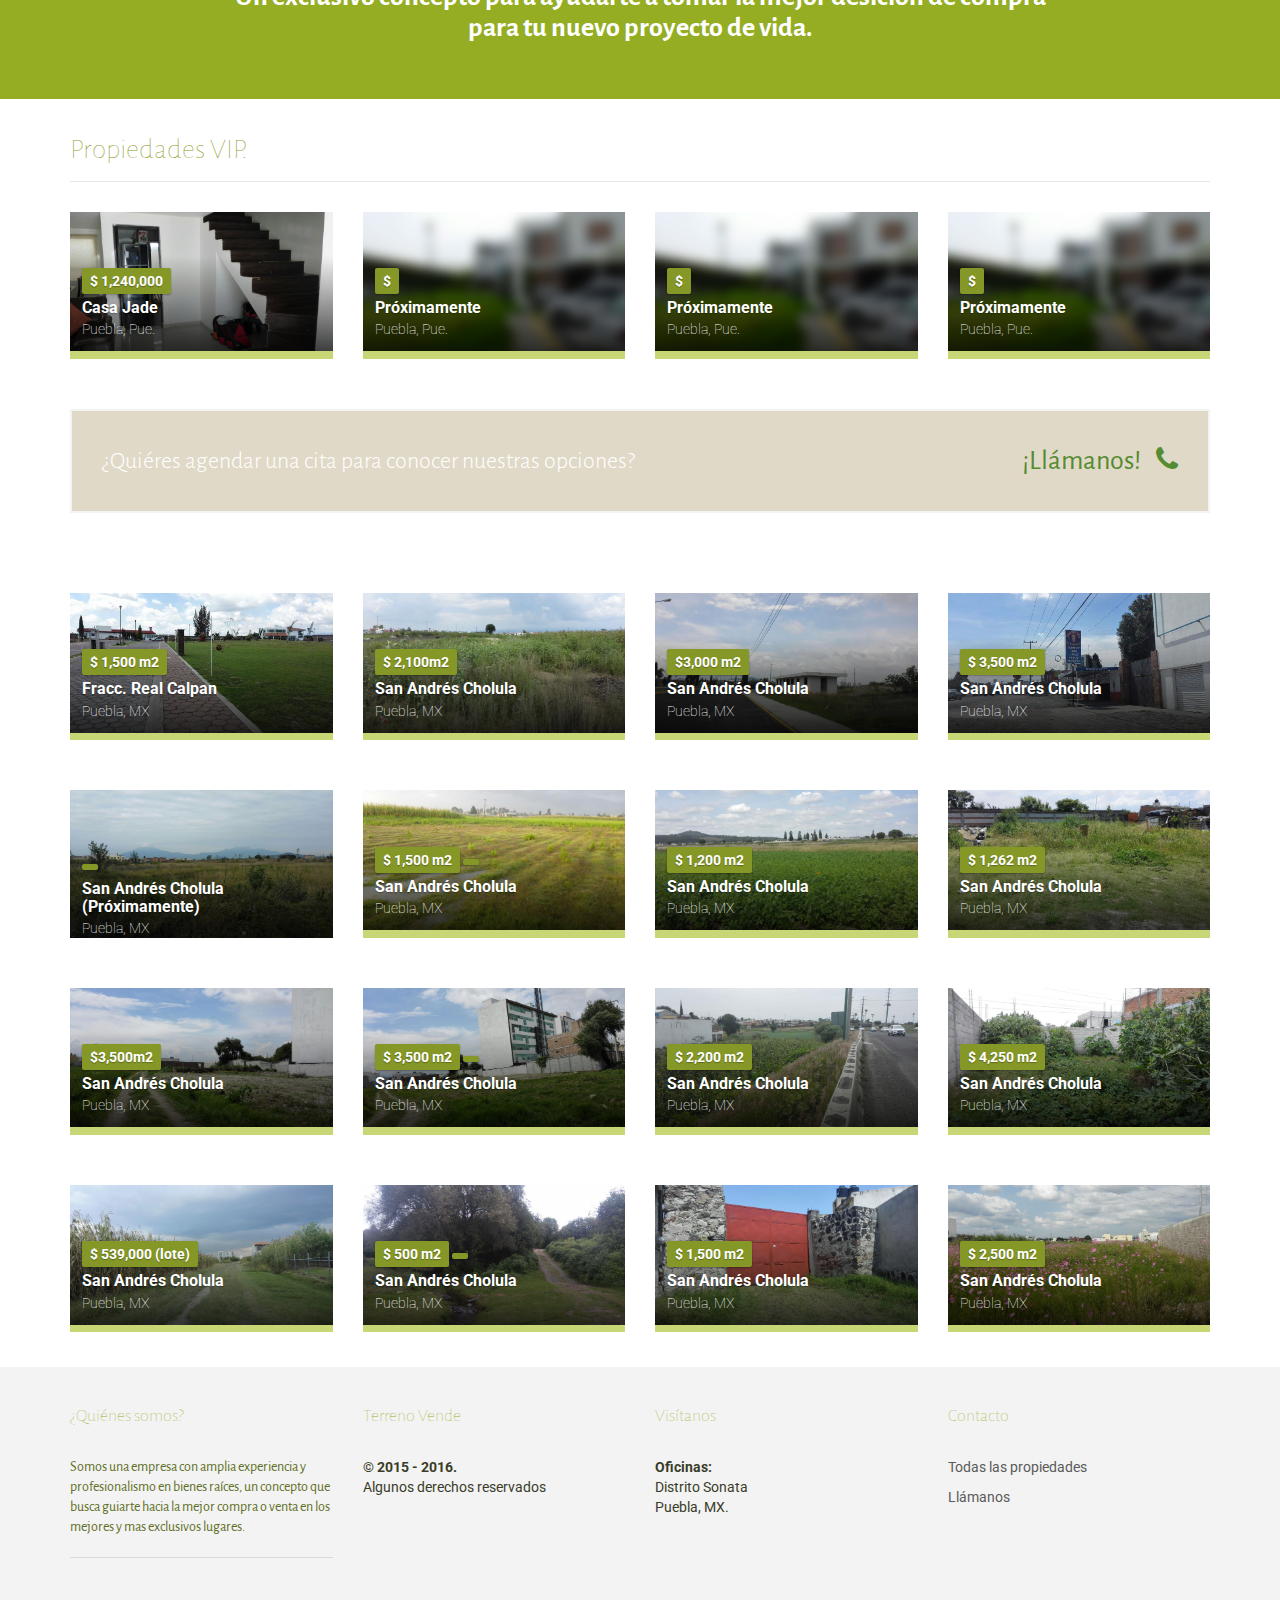
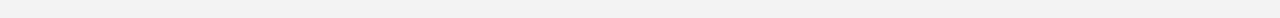
==== commit fcbc0547: "casas" ====
--- a/index.html
+++ b/index.html
@@ -177,6 +177,183 @@
                 </div>
             </div>
         </section><!-- /#banner -->
+
+
+
+
+
+                    <section id="price-drop" class="block">
+            <div class="container">
+                <header class="section-title">
+                    <h2>Propiedades VIP.</h2>
+                  
+                </header>
+                <div class="row">
+                    <div class="col-md-3 col-sm-6">
+                        <div class="property">
+                            <a href="p1.html">
+                                <div class="property-image">
+                                    <img alt="" src="assets/img/properties/j8.jpg">
+                                </div>
+                                <div class="overlay">
+                                    <div class="info">
+                                        <div class="tag price">$ 1,240,000</div>
+                                        <h3>Casa Jade</h3>
+                                        <figure>Puebla, Pue.</figure>
+                                    </div>
+                                    <ul class="additional-info">
+                                        <li>
+                                            <header>Área:</header>
+                                            <figure>m<sup>2</sup></figure>
+                                        </li>
+                                        <li>
+                                            <header>Habs:</header>
+                                            <figure>3</figure>
+                                        </li>
+                                        <li>
+                                            <header>Baños:</header>
+                                            <figure>1.5</figure>
+                                        </li>
+                                        <li>
+                                            <header>Garages:</header>
+                                            <figure>2</figure>
+                                        </li>
+                                    </ul>
+                                </div>
+                            </a>
+                        </div><!-- /.property -->
+                    </div><!-- /.col-md-3 -->
+                    <div class="col-md-3 col-sm-6">
+                        <div class="property">
+                            <a >
+                                <div class="property-image">
+                                    <img alt="" src="assets/img/properties/jx.jpg">
+                                </div>
+                                <div class="overlay">
+                                    <div class="info">
+                                        <div class="tag price">$ </div>
+                                        <h3>Próximamente</h3>
+                                        <figure>Puebla, Pue.</figure>
+                                    </div>
+                                    <ul class="additional-info">
+                                        <li>
+                                            <header>Área:</header>
+                                            <figure>m<sup>2</sup></figure>
+                                        </li>
+                                        <li>
+                                            <header>Habs:</header>
+                                            <figure></figure>
+                                        </li>
+                                        <li>
+                                            <header>Baños:</header>
+                                            <figure></figure>
+                                        </li>
+                                        <li>
+                                            <header>Garages:</header>
+                                            <figure></figure>
+                                        </li>
+                                    </ul>
+                                </div>
+                            </a>
+                        </div><!-- /.property -->
+                    </div><!-- /.col-md-3 -->
+                    <div class="col-md-3 col-sm-6">
+                        <div class="property">
+                            <a >
+                                <div class="property-image">
+                                    <img alt="" src="assets/img/properties/jx.jpg">
+                                </div>
+                                <div class="overlay">
+                                    <div class="info">
+                                        <div class="tag price">$ </div>
+                                        <h3>Próximamente</h3>
+                                        <figure>Puebla, Pue.</figure>
+                                    </div>
+                                    <ul class="additional-info">
+                                        <li>
+                                            <header>Área:</header>
+                                            <figure>m<sup>2</sup></figure>
+                                        </li>
+                                        <li>
+                                            <header>Habs:</header>
+                                            <figure></figure>
+                                        </li>
+                                        <li>
+                                            <header>Baños:</header>
+                                            <figure></figure>
+                                        </li>
+                                        <li>
+                                            <header>Garages:</header>
+                                            <figure></figure>
+                                        </li>
+                                    </ul>
+                                </div>
+                            </a>
+                        </div><!-- /.property -->
+                    </div><!-- /.col-md-3 -->
+                    <div class="col-md-3 col-sm-6">
+                        <div class="property">
+                            <a >
+                                <div class="property-image">
+                                    <img alt="" src="assets/img/properties/jx.jpg">
+                                </div>
+                                <div class="overlay">
+                                    <div class="info">
+                                        <div class="tag price">$ </div>
+                                        <h3>Próximamente</h3>
+                                        <figure>Puebla, Pue.</figure>
+                                    </div>
+                                    <ul class="additional-info">
+                                        <li>
+                                            <header>Área:</header>
+                                            <figure>m<sup>2</sup></figure>
+                                        </li>
+                                        <li>
+                                            <header>Habs:</header>
+                                            <figure></figure>
+                                        </li>
+                                        <li>
+                                            <header>Baños:</header>
+                                            <figure></figure>
+                                        </li>
+                                        <li>
+                                            <header>Garages:</header>
+                                            <figure></figure>
+                                        </li>
+                                    </ul>
+                                </div>
+                            </a>
+                        </div><!-- /.property -->
+                    </div><!-- /.col-md-3 -->
+                </div><!-- /.row-->
+            </div><!-- /.container -->
+        </section><!-- /#price-drop -->
+
+
+
+
+
+
+
+
+
+
+
+
+
+
+
+
+
+
+
+
+
+
+
+
+
+
         
 
 
--- a/assets/css/style.css
+++ b/assets/css/style.css
@@ -5937,6 +5937,12 @@
 
 
 
+.descri{
+  font-size: 22px !important;
+}
+
+
+
 .fine h1{
   width: 100 !important;
   font-family: 'Alegreya Sans', sans-serif !important;
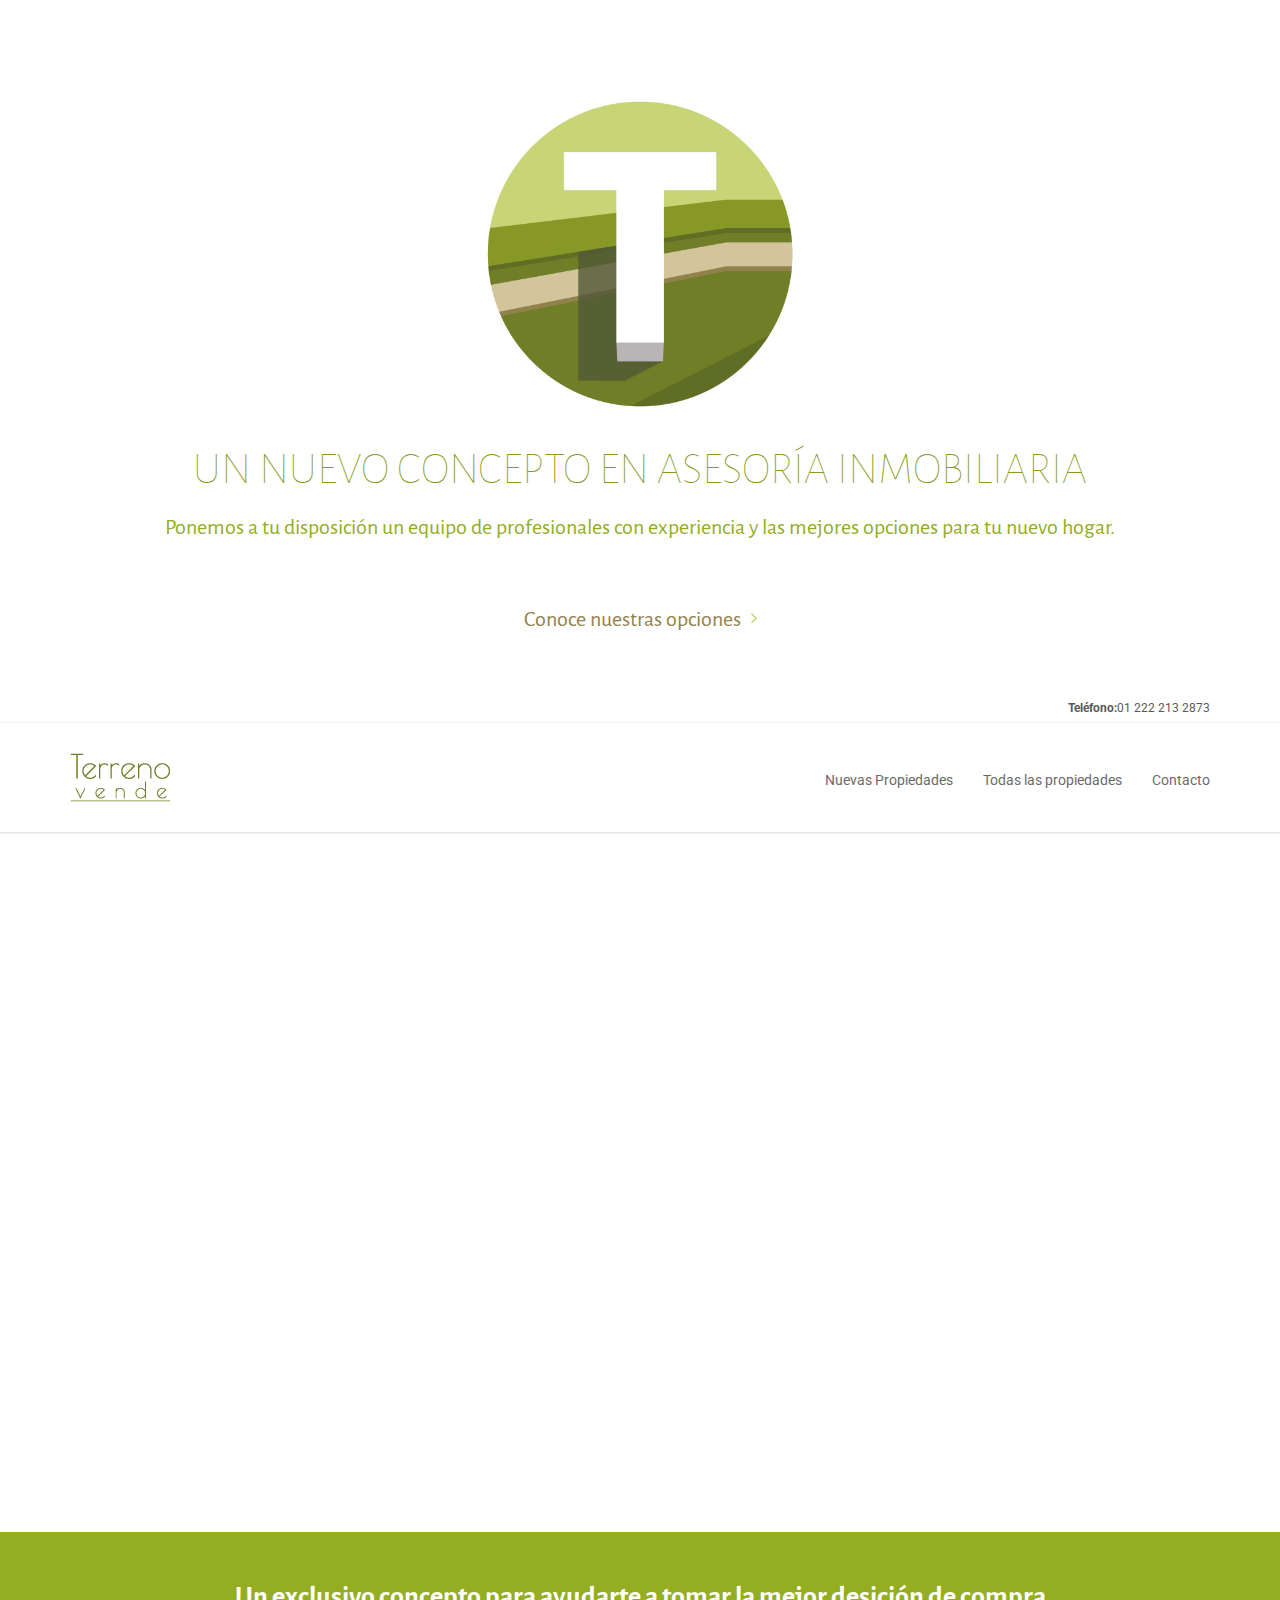
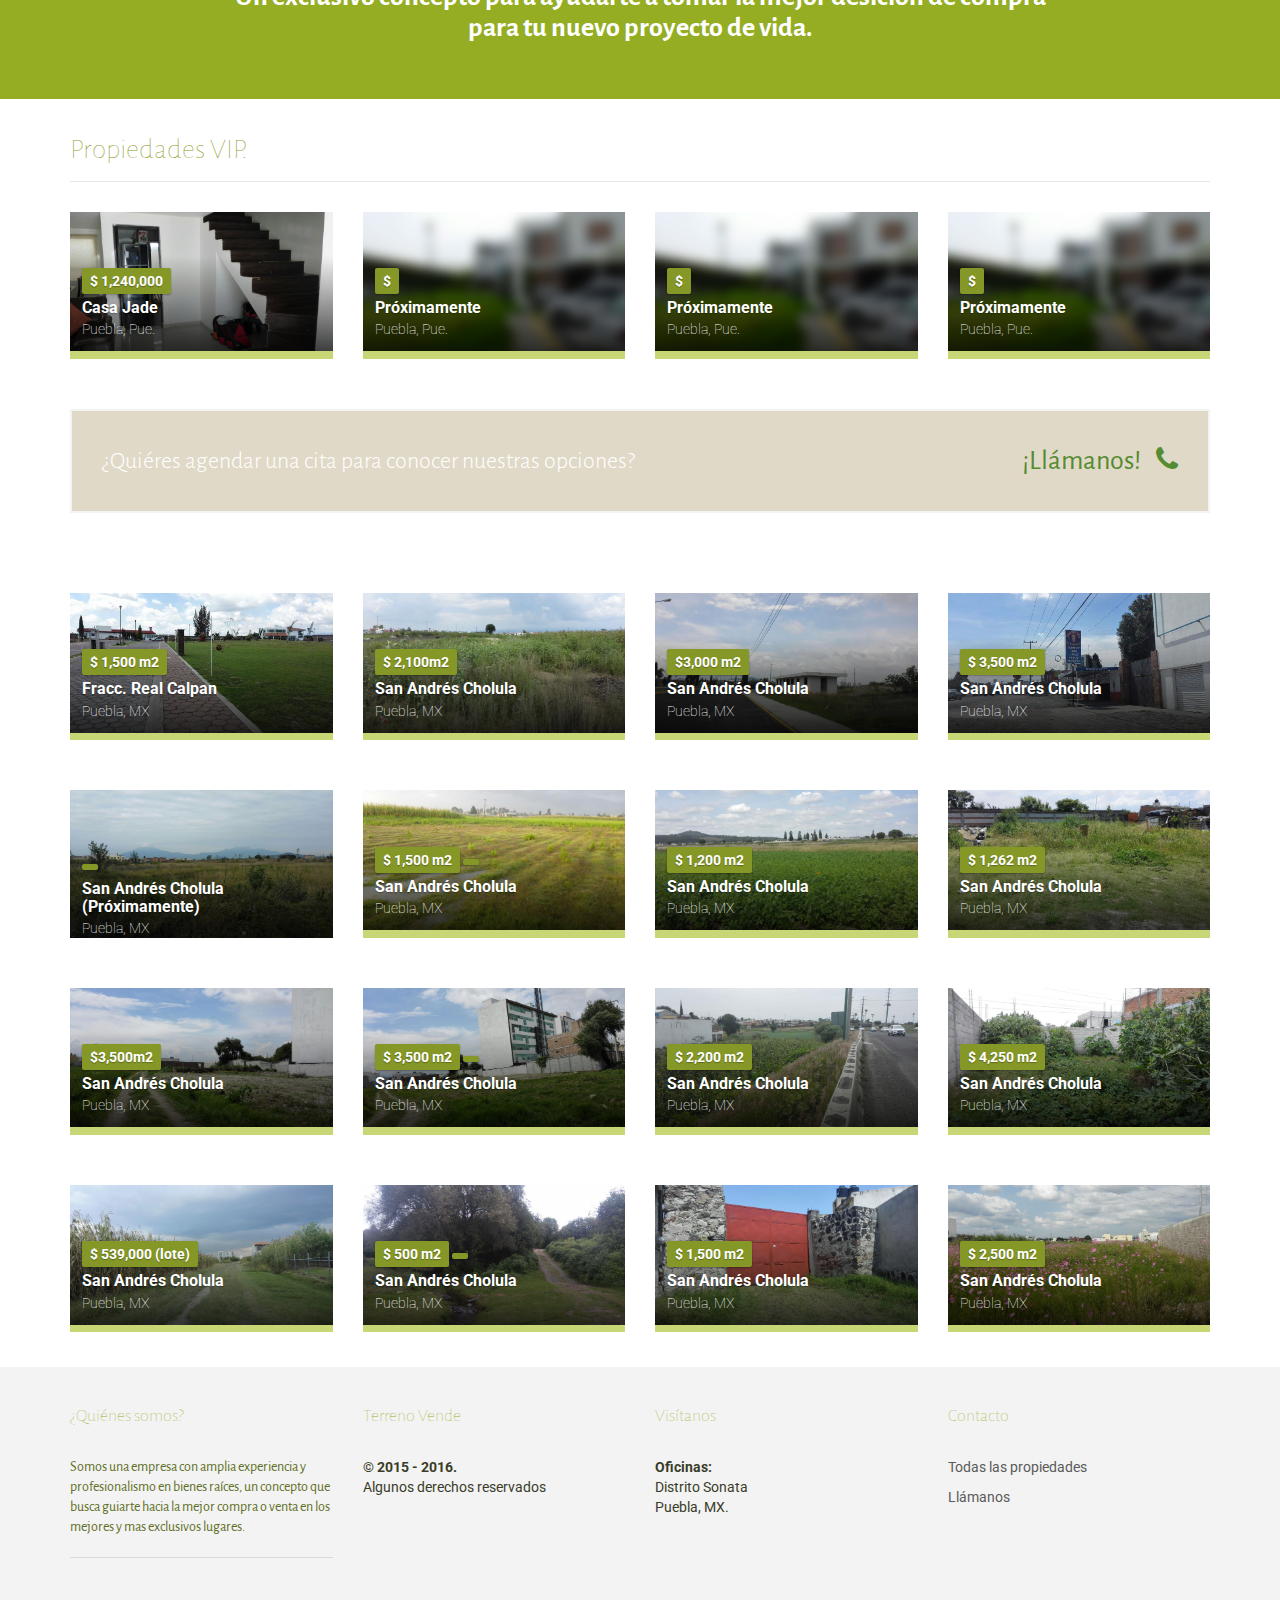
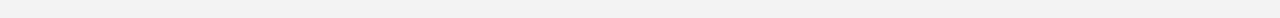
==== commit 1a49f1f0: "nav" ====
--- a/index.html
+++ b/index.html
@@ -137,7 +137,7 @@
 
                       
                         
-                        <li><a href="index.html">Início</a></li>
+                        <li><a href="express.html">Nuevas Propiedades</a></li>
                      
                         <li><a href="propiedades.html">Todas las propiedades</a></li>
                         <li><a href="contacto.html">Contacto</a></li>
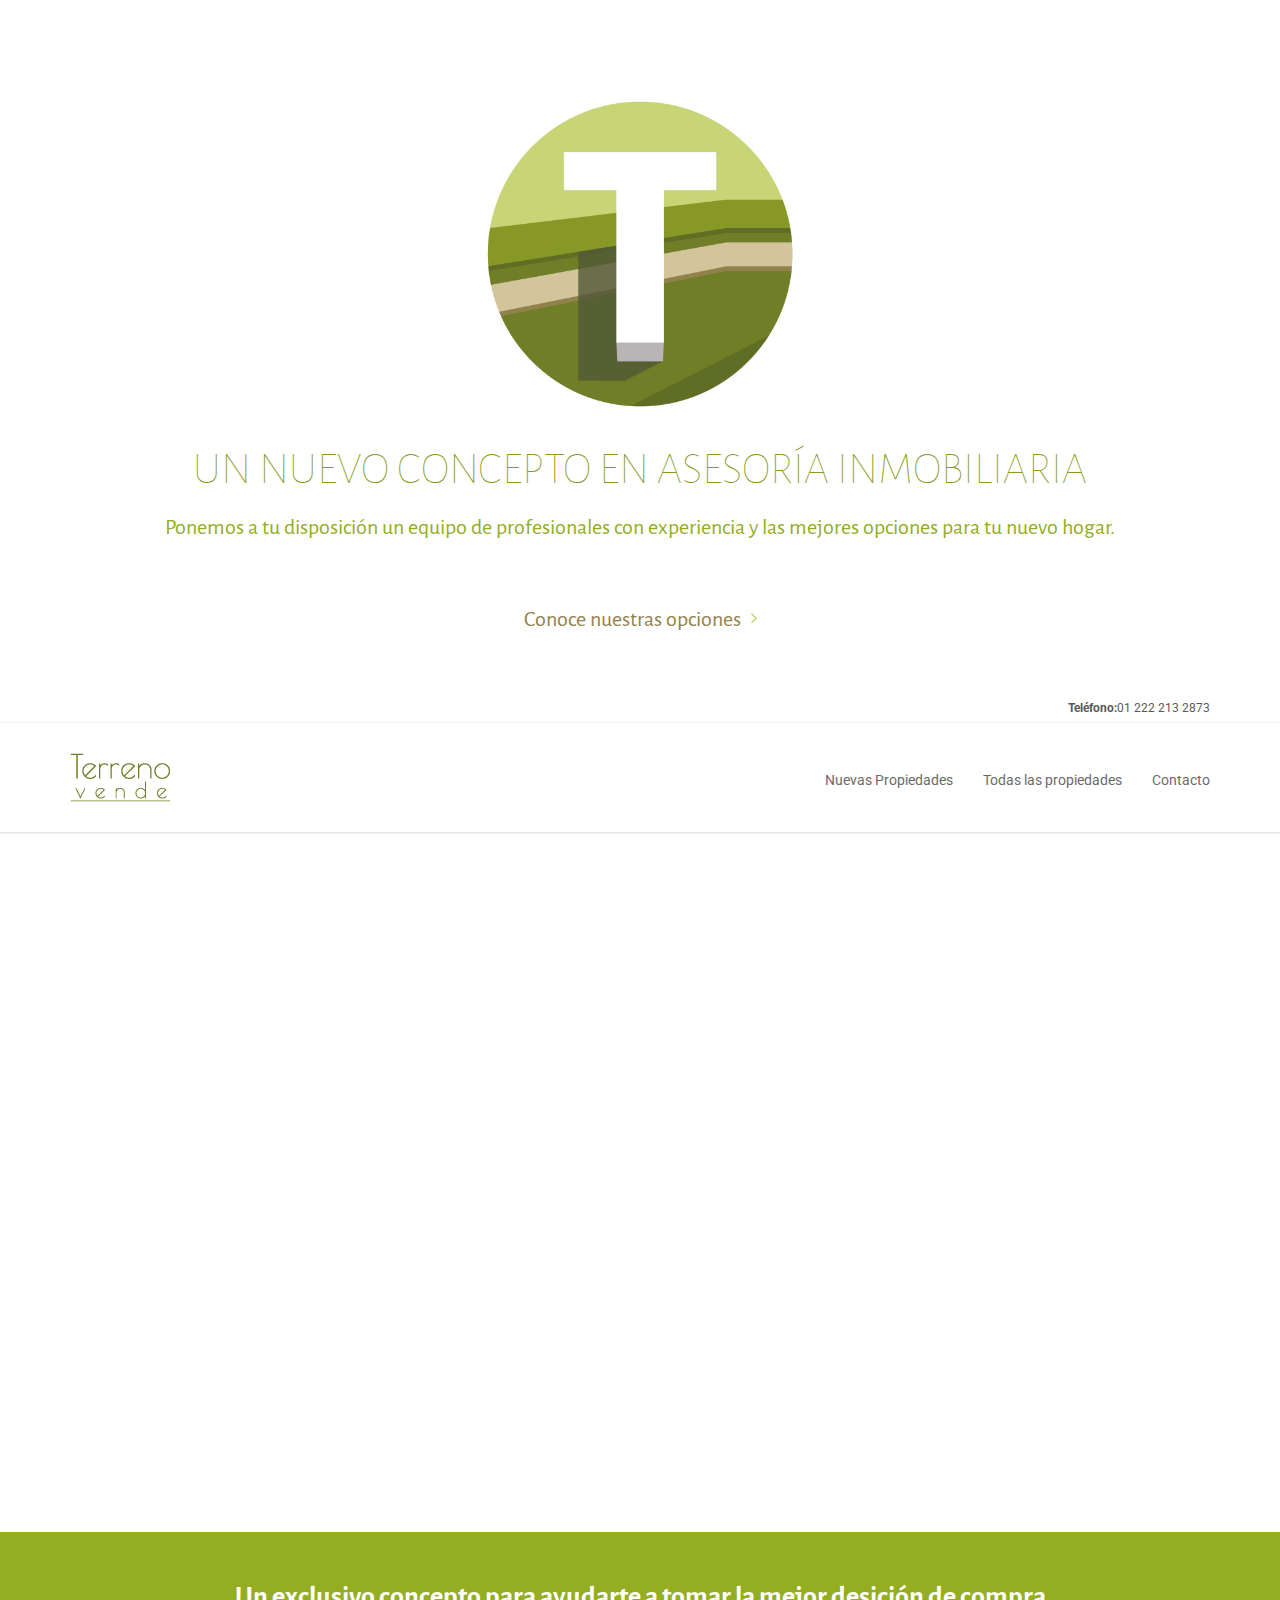
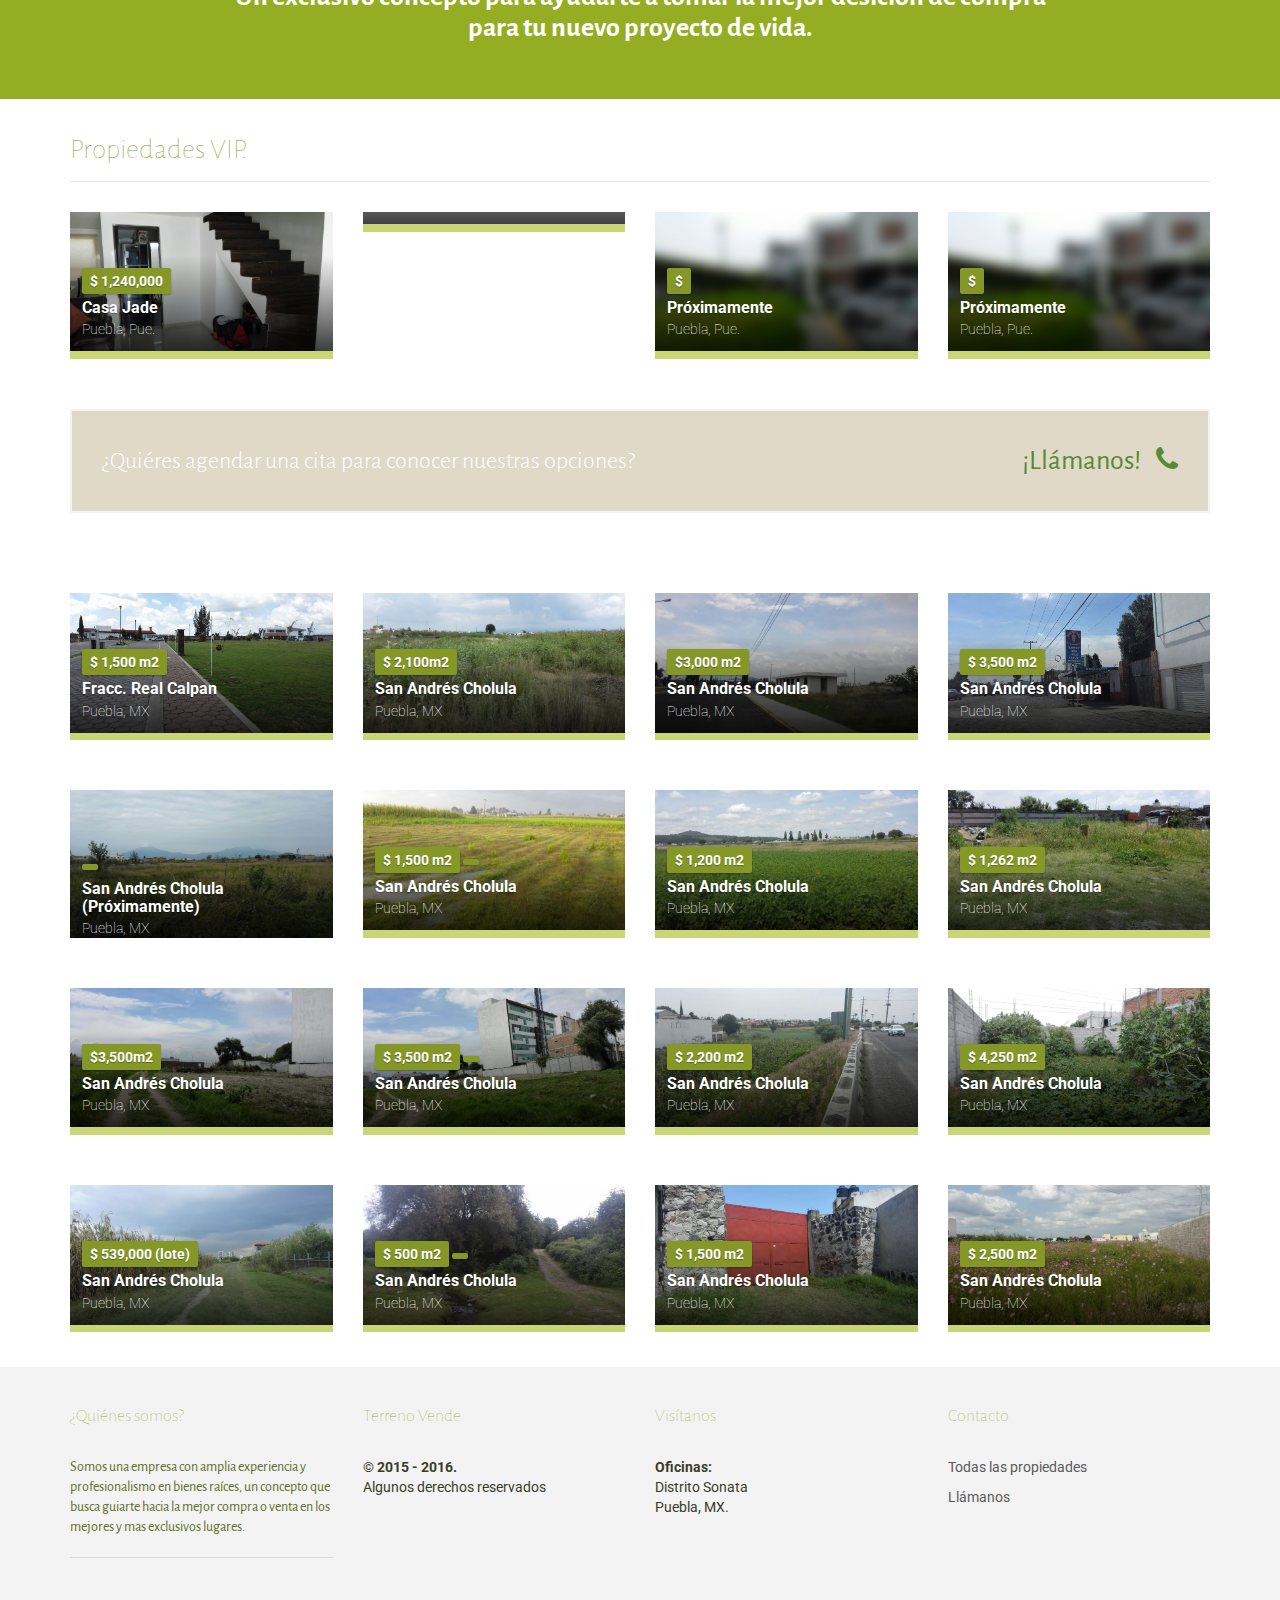
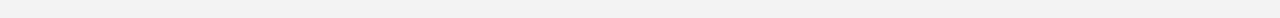
==== commit e4b683d0: "land" ====
--- a/index.html
+++ b/index.html
@@ -227,30 +227,30 @@
                         <div class="property">
                             <a >
                                 <div class="property-image">
-                                    <img alt="" src="assets/img/properties/jx.jpg">
-                                </div>
-                                <div class="overlay">
-                                    <div class="info">
-                                        <div class="tag price">$ </div>
-                                        <h3>Próximamente</h3>
+                                    <img alt="" src="assets/img/properties/d4.jpg">
+                                </div>
+                                <div class="overlay">
+                                    <div class="info">
+                                        <div class="tag price">$ 16,000,000 </div>
+                                        <h3>Casa Exclusiva</h3>
                                         <figure>Puebla, Pue.</figure>
                                     </div>
                                     <ul class="additional-info">
                                         <li>
                                             <header>Área:</header>
-                                            <figure>m<sup>2</sup></figure>
+                                            <figure>2,217m<sup>2</sup></figure>
                                         </li>
                                         <li>
                                             <header>Habs:</header>
-                                            <figure></figure>
+                                            <figure>3</figure>
                                         </li>
                                         <li>
                                             <header>Baños:</header>
-                                            <figure></figure>
+                                            <figure>5</figure>
                                         </li>
                                         <li>
                                             <header>Garages:</header>
-                                            <figure></figure>
+                                            <figure>4</figure>
                                         </li>
                                     </ul>
                                 </div>
